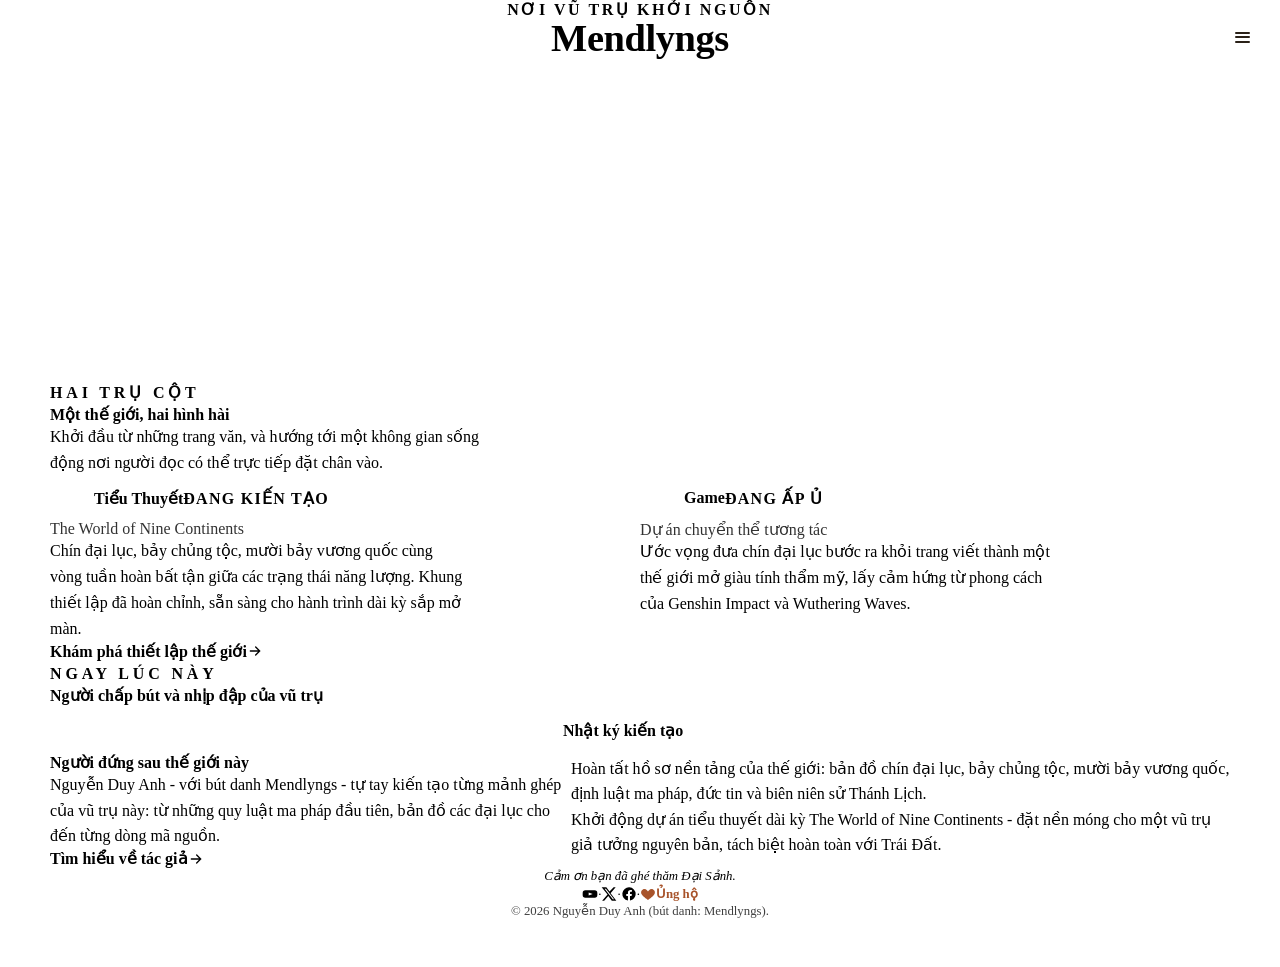
==== index.html @ 66e589d9 "ip" ====
<!DOCTYPE html>
<html lang="vi">
<head>
<script>
(function () {
  try {
    var saved = localStorage.getItem('mendlyngs-theme');
    var theme = saved === 'dark' || saved === 'light'
      ? saved
      : (window.matchMedia && window.matchMedia('(prefers-color-scheme: dark)').matches ? 'dark' : 'light');
    document.documentElement.setAttribute('data-theme', theme);
  } catch (e) {}
})();
</script>
<meta charset="UTF-8">
<meta name="viewport" content="width=device-width, initial-scale=1.0, viewport-fit=cover">
<title>Mendlyngs - Đại Sảnh</title>
<meta name="description" content="Đại Sảnh của Mendlyngs - nơi khởi nguồn của tiểu thuyết giả tưởng The World of Nine Continents và một dự án game đang được ấp ủ.">
<link rel="icon" href="favicon.ico" sizes="48x48">
<link rel="icon" href="favicon.svg" type="image/svg+xml">
<link rel="apple-touch-icon" href="apple-touch-icon.png">
<meta property="og:type" content="website">
<meta property="og:site_name" content="Mendlyngs">
<meta property="og:locale" content="vi_VN">
<meta property="og:title" content="Mendlyngs - Đại Sảnh">
<meta property="og:description" content="Đại Sảnh của Mendlyngs - nơi khởi nguồn của tiểu thuyết giả tưởng The World of Nine Continents và một dự án game đang được ấp ủ.">
<meta property="og:url" content="https://mendlyngs.github.io/">
<meta property="og:image" content="https://mendlyngs.github.io/og-image.png">
<meta property="og:image:width" content="1200">
<meta property="og:image:height" content="630">
<meta name="twitter:card" content="summary_large_image">
<link rel="stylesheet" href="https://fonts.googleapis.com/css2?family=Cormorant+Garamond:ital,wght@0,500;0,600;1,500;1,600&family=Be+Vietnam+Pro:wght@400;500;600;700&display=swap">
<link rel="stylesheet" href="tokens.css">
<link rel="stylesheet" href="style/site.css">
<style>
/* Hallmark · macrostructure: Split Studio · genre: editorial · theme: custom (tuned)
 * nav: N6 (masthead, tùy biến) · footer: Ft6 (letter close) · accent: oklch(53.9% 0.124 45)
 * pre-emit critique: P5 H4 E5 S4 R5 V4
 */

html, body { overflow-x: clip; }

body {
    margin: 0;
    min-height: 100%;
    background:
      radial-gradient(
        ellipse 120% 80% at 50% -10%,
        var(--bg-grad-top) 0%,
        var(--bg-grad-mid) 45%,
        var(--bg-grad-bottom) 100%
      );
    background-attachment: fixed;
    background-size: 100% 100vh;
    background-repeat: no-repeat;
    color: var(--color-ink);
    font-family: var(--font-body);
    -webkit-font-smoothing: antialiased;
    padding-inline: max(0px, env(safe-area-inset-left)) max(0px, env(safe-area-inset-right));
  }

html { scroll-behavior: smooth; }

@media (prefers-reduced-motion: reduce) {
  html { scroll-behavior: auto; }
}

main { display: block; position: relative; }
/* ==== Hiệu ứng "sáng hơn khi rê chuột" ==== */

.split-row {
  position: relative;
  overflow: hidden;
}
.split-row::before {
  content: "";
  position: absolute;
  inset: 0;
  background: radial-gradient(circle 352px at var(--mx, 50%) var(--my, 50%), var(--color-accent-border), transparent 72%);
  opacity: 0;
  transition: opacity var(--dur-long) var(--ease-out);
  pointer-events: none;
}
.split-row:hover::before,
a.split-row__link:focus-visible .split-row::before { opacity: 1; }
.split-row__body { position: relative; z-index: 1; }

.now-card {
  position: relative;
  overflow: hidden;
}
.now-card::before {
  content: "";
  position: absolute;
  inset: 0;
  background: radial-gradient(circle 220px at var(--mx, 50%) var(--my, 50%), var(--color-accent-border), transparent 72%);
  opacity: 0;
  transition: opacity var(--dur-long) var(--ease-out);
  pointer-events: none;
}
.now-card:hover::before,
.now-card-link:focus-visible .now-card::before { opacity: 1; }
.now-card > *:not(.ripple) { position: relative; z-index: 1; }

/* ================= MASTHEAD (N6, tùy biến) ================= */

.mast {
    display: grid;
    justify-items: center;
    gap: var(--space-2xs);
    padding: var(--space-lg) var(--page-gutter) 0;
    text-align: center;
  }

.mast-line {
    font-family: var(--font-body);
    font-size: var(--text-xs);
    font-weight: 700;
    letter-spacing: 0.16em;
    text-transform: uppercase;
    color: var(--color-accent);
    margin: 0;
  }

.mast-name {
    font-family: var(--font-display);
    font-style: normal;
    font-weight: 600;
    font-size: clamp(1.7rem, 4.2vw, 2.4rem);
    line-height: 1;
    letter-spacing: -0.01em;
    margin: 0;
    color: var(--color-ink);
    overflow-wrap: anywhere;
    min-width: 0;
  }

.mast-rule {
    width: 100%;
    max-width: 640px;
    height: 4px;
    margin: var(--space-sm) 0 0;
    border: 0;
    border-top: var(--rule-hair) solid var(--color-rule);
    border-bottom: var(--rule-hair) solid var(--color-rule);
  }

/* ================= HERO - SPLIT DIPTYCH ================= */

.hero-split {
    display: grid;
    grid-template-columns: 7fr 5fr;
    gap: var(--space-2xl);
    align-items: center;
    max-width: 1180px;
    margin: 0 auto;
    padding: var(--space-xl) var(--page-gutter) var(--space-3xl);
    text-align: left;
  }

@media (max-width: 60rem) {
  .hero-split {
    grid-template-columns: 1fr;
    text-align: center;
    padding-top: var(--space-2xl);
    gap: var(--space-lg);
  }
  .hero-split__figure { order: -1; max-width: 220px; margin: 0 auto; }
}

.eyebrow {
    font-size: var(--text-xs);
    font-weight: 700;
    text-transform: uppercase;
    letter-spacing: 0.24em;
    color: var(--color-accent);
    margin: 0 0 var(--space-sm);
  }

h1 {
    font-family: var(--font-display);
    font-style: normal;
    font-weight: 600;
    font-size: var(--text-display);
    line-height: 1.05;
    margin: 0 0 var(--space-xs);
    overflow-wrap: anywhere;
    min-width: 0;
  }

.tagline {
    font-family: var(--font-display);
    font-size: var(--text-md);
    color: var(--color-ink-soft);
    margin: 0 0 var(--space-lg);
  }

.hero-copy {
    font-size: var(--text-base);
    line-height: 1.7;
    color: var(--color-ink-soft);
    max-width: 56ch;
    margin: 0 0 var(--space-md);
  }

@media (max-width: 60rem) {
  .hero-copy { margin-inline: auto; }
}

.hero-copy a, .byline a {
    color: var(--color-accent);
    font-weight: 600;
    text-decoration: none;
    border-bottom: 1px solid var(--color-accent-border);
    transition: border-color var(--dur-short) var(--ease-out);
  }

.hero-copy a:hover, .hero-copy a:focus-visible,
.byline a:hover, .byline a:focus-visible {
    border-color: var(--color-accent);
  }

.byline {
    display: inline-flex;
    align-items: center;
    gap: var(--space-2xs);
    font-family: var(--font-display);
    font-style: italic;
    font-size: var(--text-md);
    color: var(--color-ink-soft);
    margin: 0 0 var(--space-lg);
  }

.quote {
    font-family: var(--font-display);
    font-style: italic;
    font-size: var(--text-base);
    color: var(--color-accent);
    max-width: 48ch;
    margin: 0 0 var(--space-xl);
  }

.strip {
    display: flex;
    flex-wrap: wrap;
    gap: var(--space-xs);
    margin: 0;
  }

@media (max-width: 60rem) {
  .strip { justify-content: center; }
}

.mini-pill {
    display: inline-flex;
    align-items: center;
    gap: var(--space-2xs);
    padding: var(--space-2xs) var(--space-sm);
    border-radius: var(--radius-pill);
    border: 1px solid var(--color-accent-gold-border);
    background: linear-gradient(180deg, var(--card-sheen-top-strong), var(--card-sheen-bottom-strong));
    font-size: var(--text-xs);
    font-weight: 700;
    letter-spacing: 0.08em;
    text-transform: uppercase;
    color: var(--color-ink-soft);
    white-space: nowrap;
  }

.mini-pill .dot {
    width: 7px; height: 7px;
    border-radius: 50%;
    flex: none;
  }

.dot--done { background: var(--color-accent); }
.dot--active { background: var(--color-accent); }
.dot--seed { background: transparent; border: 1.5px solid var(--color-accent-gold); }

.hero-split__figure {
    position: relative;
  }

.rift-wrap {
    width: min(280px, 60vw);
    margin: 0 auto;
    position: relative;
    animation: breathe 7s ease-in-out infinite;
  }
@keyframes breathe {
  0%, 100% { transform: scale(1);    filter: drop-shadow(0 0 18px var(--color-accent-soft)); }
  50%      { transform: scale(1.02); filter: drop-shadow(0 0 26px var(--color-accent-soft)); }
}
@media (prefers-reduced-motion: reduce) {
  .rift-wrap { animation: none; filter: drop-shadow(0 0 18px var(--color-accent-soft)); }
}

.rift-wrap svg { display: block; width: 100%; height: auto; }

.icon-on-accent { stroke: var(--color-icon-on-accent); }

/* ================= SHARED SECTION LAYOUT ================= */

.section {
    padding: var(--space-3xl) var(--page-gutter);
    max-width: 1180px;
    margin: 0 auto;
  }

.section-head {
    max-width: 60ch;
    margin: 0 0 var(--space-2xl);
  }

.section-head h2 {
    font-family: var(--font-display);
    font-style: normal;
    font-weight: 600;
    font-size: var(--text-display-s);
    line-height: 1.08;
    margin: 0 0 var(--space-sm);
    overflow-wrap: anywhere;
    min-width: 0;
  }

.section-head p {
    font-size: var(--text-md);
    line-height: 1.65;
    color: var(--color-ink-soft);
    margin: 0;
    max-width: 56ch;
  }

/* ================= SPLIT ROW (pillars - diptych, alternating) ================= */

.pillar-grid {
    display: grid;
    grid-template-columns: repeat(2, minmax(0, 1fr));
    gap: var(--space-lg);
    align-items: stretch;
  }

@media (max-width: 60rem) {
  .pillar-grid { grid-template-columns: 1fr; }
}

.split-row {
    display: block;
    height: 100%;
    padding: var(--space-lg);
    border: 1px solid var(--color-paper-edge);
    border-radius: var(--radius-card);
    background: linear-gradient(180deg, var(--card-sheen-top), var(--card-sheen-bottom));
    transition: border-color var(--dur-short) var(--ease-out);
  }

.split-row__figure {
    display: inline-grid;
    place-items: center;
    flex: none;
    width: 44px;
    height: 44px;
    border-radius: 50%;
    background: var(--icon-circle-bg);
    box-shadow: 0 0 0 1px var(--icon-circle-ring);
  }

.split-row__figure svg { width: 22px; height: 22px; }

.split-row__body { min-width: 0; }

.split-row__top {
    display: flex;
    align-items: center;
    gap: var(--space-sm);
    flex-wrap: wrap;
    margin-bottom: var(--space-sm);
  }

.split-row__title {
    font-family: var(--font-display);
    font-style: normal;
    font-weight: 600;
    font-size: var(--text-2xl);
    margin: 0;
    overflow-wrap: anywhere;
    min-width: 0;
  }

.split-row__tag {
    font-size: var(--text-xs);
    font-weight: 700;
    text-transform: uppercase;
    letter-spacing: 0.08em;
    padding: var(--space-3xs) var(--space-sm);
    border-radius: var(--radius-pill);
    white-space: nowrap;
  }

.tag-writing { border: 1px solid var(--color-accent-gold); color: var(--color-accent); }
.tag-soon { border: 1px dashed var(--color-paper-edge); color: var(--color-ink-soft); }

.split-row__meta {
    font-size: var(--text-sm);
    color: var(--color-ink-soft);
    opacity: 0.8;
    margin: 0 0 var(--space-sm);
  }

.split-row__blurb {
    font-size: var(--text-base);
    line-height: 1.62;
    color: var(--color-ink-soft);
    margin: 0 0 var(--space-md);
    max-width: 52ch;
  }

.split-row__cta {
    display: inline-flex;
    align-items: center;
    gap: var(--space-2xs);
    font-weight: 600;
    font-size: var(--text-base);
    color: var(--color-accent);
    text-decoration: none;
    white-space: nowrap;
  }

.split-row__cta svg { width: 16px; height: 16px; transition: transform var(--dur-short) var(--ease-out); }

a.split-row__link:hover .split-row__cta svg,
a.split-row__link:focus-visible .split-row__cta svg { transform: translateX(3px); }

a.split-row__link {
    display: block;
    height: 100%;
    text-decoration: none;
    color: inherit;
    border-radius: var(--radius-card);
    transition: transform var(--dur-short) var(--ease-out), box-shadow var(--dur-short) var(--ease-out);
  }

a.split-row__link:hover .split-row,
a.split-row__link:focus-visible .split-row { border-color: var(--color-accent-gold); }

a.split-row__link:hover, a.split-row__link:focus-visible { transform: translateY(-4px); box-shadow: 0 16px 30px -14px var(--color-accent-border, rgba(168,83,42,0.35)); }

a.split-row__link:focus-visible { outline: 2px solid var(--color-accent); outline-offset: 4px; }

/* ================= NOW SECTION ================= */

.now-grid {
    display: grid;
    grid-template-columns: minmax(0, 1fr) minmax(0, 1.3fr);
    gap: var(--space-lg);
    align-items: stretch;
  }

@media (max-width: 60rem) {
  .now-grid { grid-template-columns: 1fr; }
}

.now-card {
    background: linear-gradient(180deg, var(--card-sheen-top), var(--card-sheen-bottom));
    border: 1px solid var(--color-paper-edge);
    border-radius: var(--radius-card);
    padding: var(--space-lg);
    transition: border-color var(--dur-short) var(--ease-out);
  }

.now-card-link .now-card {
    display: flex;
    flex-direction: column;
    gap: var(--space-sm);
    height: 100%;
  }

.now-card-link {
    display: block;
    height: 100%;
    text-decoration: none;
    color: inherit;
    border-radius: var(--radius-card);
    transition: transform var(--dur-short) var(--ease-out), box-shadow var(--dur-short) var(--ease-out);
  }

.now-card-link:hover .now-card,
.now-card-link:focus-visible .now-card { border-color: var(--color-accent-gold); }

.now-card-link:hover, .now-card-link:focus-visible { transform: translateY(-4px); box-shadow: 0 16px 30px -14px var(--color-accent-border, rgba(168,83,42,0.35)); }
.now-card-link:focus-visible { outline: 2px solid var(--color-accent); outline-offset: 3px; }

.now-card__icon {
    width: 48px; height: 48px;
    border-radius: 50%;
    display: grid;
    place-items: center;
    background: var(--icon-circle-bg);
    box-shadow: 0 0 0 1px var(--icon-circle-ring);
    flex: none;
  }

.now-card__icon svg { width: 22px; height: 22px; }

.now-card__title {
    font-family: var(--font-display);
    font-style: normal;
    font-weight: 600;
    font-size: var(--text-xl);
    overflow-wrap: anywhere;
    min-width: 0;
  }

.now-card__blurb {
    font-size: var(--text-base);
    line-height: 1.62;
    color: var(--color-ink-soft);
    flex: 1;
  }

.now-card__cta {
    display: inline-flex;
    align-items: center;
    gap: var(--space-2xs);
    font-weight: 600;
    font-size: var(--text-base);
    color: var(--color-accent);
    white-space: nowrap;
  }

.now-card__cta svg { width: 16px; height: 16px; transition: transform var(--dur-short) var(--ease-out); }
.now-card-link:hover .now-card__cta svg, .now-card-link:focus-visible .now-card__cta svg { transform: translateX(3px); }

.log-list {
    display: flex;
    flex-direction: column;
    gap: var(--space-md);
    margin: 0;
    padding: 0;
    list-style: none;
  }

.log-item {
    display: flex;
    gap: var(--space-sm);
    align-items: flex-start;
  }

.log-dot {
    width: 8px; height: 8px;
    margin-top: 0.45rem;
    border-radius: 50%;
    background: var(--color-accent-gold);
    flex: none;
  }

.log-text {
    font-size: var(--text-base);
    line-height: 1.6;
    color: var(--color-ink-soft);
  }

/* ================= FOOTER - LETTER CLOSE (Ft6, tùy biến) ================= */

.foot-letter {
    padding: var(--space-2xl) var(--page-gutter) var(--space-xl);
    max-width: 1180px;
    margin: 0 auto;
    display: grid;
    gap: var(--space-lg);
    text-align: center;
  }

.foot-letter__close {
    font-family: var(--font-display);
    font-style: italic;
    font-size: var(--text-lg);
    line-height: 1.4;
    margin: 0 auto;
    max-width: 60ch;
  }

.foot-letter__sign { font-style: normal; font-weight: 600; }

.foot-letter__row {
    display: flex;
    flex-wrap: wrap;
    justify-content: center;
    gap: var(--space-md);
    align-items: center;
    font-size: var(--text-sm);
  }

.foot-letter__row a {
    text-decoration: none;
    color: var(--color-ink-soft);
    display: flex;
    align-items: center;
    gap: var(--space-2xs);
    transition: color var(--dur-short) var(--ease-out);
  }

.foot-letter__row a:hover, .foot-letter__row a:focus-visible { color: var(--color-accent); }

.foot-letter__row svg { width: 16px; height: 16px; }

.foot-letter__row .sep { color: var(--color-paper-edge); }

.foot-letter__copyright {
    text-align: center;
    font-size: var(--text-xs);
    line-height: 1.5;
    color: var(--color-ink-soft);
    opacity: 0.75;
  }

/* ================= ONE ORCHESTRATED REVEAL ================= */

.reveal {
    opacity: 0;
    transform: translateY(8px);
    animation: reveal var(--dur-long) var(--ease-out) forwards;
    animation-delay: calc(var(--i, 0) * 60ms);
  }

@keyframes reveal {
    to { opacity: 1; transform: none; }
  }

@media (prefers-reduced-motion: reduce) {
  .reveal { animation-duration: 150ms; transform: none; }
  a.split-row__link:hover, a.split-row__link:focus-visible { transform: none; }
  .now-card-link:hover, .now-card-link:focus-visible { transform: none; }
}

@media (max-width: 30rem) {
  .section { padding: var(--space-2xl) var(--page-gutter); }
  .hero-split { padding-top: var(--space-xl); }
}
</style>
</head>
<body>

  <div class="settings-menu" id="settingsMenu">
    <button class="menu-toggle" type="button" id="settingsMenuToggle" aria-haspopup="true" aria-expanded="false" aria-controls="settingsPopover" aria-label="Cài đặt" data-aria-vi="Cài đặt" data-aria-en="Settings">
      <span class="menu-toggle-bars" aria-hidden="true"><span></span><span></span><span></span></span>
    </button>
    <div class="settings-popover" id="settingsPopover" role="menu">
      <div class="settings-group">
        <p class="settings-group-label" data-i18n data-vi="Ngôn ngữ" data-en="Language">Ngôn ngữ</p>
        <div class="language-switcher" id="languageSwitcher" role="group" aria-label="Ngôn ngữ / Language">
          <button class="lang-btn active" type="button" data-lang="vi" aria-pressed="true">VI</button>
          <button class="lang-btn" type="button" data-lang="en" aria-pressed="false">EN</button>
        </div>
      </div>
      <div class="settings-divider" role="separator"></div>
      <div class="settings-group">
        <p class="settings-group-label" data-i18n data-vi="Giao diện" data-en="Theme">Giao diện</p>
        <div class="theme-switcher" id="themeSwitcher" role="group" aria-label="Giao diện sáng / tối" data-aria-vi="Giao diện sáng / tối" data-aria-en="Light / dark theme">
          <button class="theme-btn active" type="button" data-theme-choice="light" aria-pressed="true">
            <svg viewBox="0 0 24 24" fill="none" stroke="currentColor" stroke-width="2" stroke-linecap="round" stroke-linejoin="round" aria-hidden="true"><circle cx="12" cy="12" r="4"/><path d="M12 2v2M12 20v2M4.93 4.93l1.41 1.41M17.66 17.66l1.41 1.41M2 12h2M20 12h2M4.93 19.07l1.41-1.41M17.66 6.34l1.41-1.41"/></svg>
            <span data-i18n data-vi="Sáng" data-en="Light">Sáng</span>
          </button>
          <button class="theme-btn" type="button" data-theme-choice="dark" aria-pressed="false">
            <svg viewBox="0 0 24 24" fill="none" stroke="currentColor" stroke-width="2" stroke-linecap="round" stroke-linejoin="round" aria-hidden="true"><path d="M21 12.79A9 9 0 1 1 11.21 3 7 7 0 0 0 21 12.79Z"/></svg>
            <span data-i18n data-vi="Tối" data-en="Dark">Tối</span>
          </button>
        </div>
      </div>
    </div>
  </div>

  <div class="cursor-glow" id="cursorGlow" aria-hidden="true"></div>

<main id="main">

  <!-- ============ MASTHEAD (N6) ============ -->
  <header class="mast">
    <p class="mast-line" data-i18n data-vi="Nơi Vũ Trụ Khởi Nguồn" data-en="Where the Universe Begins">Nơi Vũ Trụ Khởi Nguồn</p>
    <p class="mast-name">Mendlyngs</p>
    <hr class="mast-rule" aria-hidden="true">
  </header>

  <!-- ============ HERO - SPLIT DIPTYCH ============ -->
  <section class="hero-split" id="stage" aria-labelledby="pageTitle">

    <div class="hero-split__body reveal" style="--i:0">
      <h1 id="pageTitle" data-i18n data-vi="The World of Nine Continents" data-en="The World of Nine Continents">The World of Nine Continents</h1>
      <p class="tagline" data-i18n data-vi="Biên niên sử giả tưởng dài kỳ đang thành hình" data-en="A long-form fantasy chronicle in the making">Biên niên sử giả tưởng dài kỳ đang thành hình</p>

      <p class="hero-copy" data-i18n data-vi="&lt;a href=&quot;https://mendlyngs.github.io/theworldofninecontinents/&quot;&gt;The World of Nine Continents&lt;/a&gt; là dự án tiểu thuyết giả tưởng dài kỳ của &lt;a href=&quot;https://mendlyngs.github.io/tacgia/&quot;&gt;Mendlyngs&lt;/a&gt;, mở ra một thế giới hoàn toàn tách biệt với Trái Đất - nơi chín đại lục nổi lên giữa biển khơi, bảy chủng tộc cùng tồn tại dưới một bầu trời, và dòng chảy ma pháp vận hành theo những định luật tự nhiên khắc nghiệt của riêng nó." data-en="&lt;a href=&quot;https://mendlyngs.github.io/theworldofninecontinents/&quot;&gt;The World of Nine Continents&lt;/a&gt; is a long-form fantasy novel by &lt;a href=&quot;https://mendlyngs.github.io/tacgia/&quot;&gt;Mendlyngs&lt;/a&gt;, set in a realm entirely separate from Earth - where nine continents rise from vast oceans, seven races share a single sky, and magic flows by uncompromising natural laws of its own."><a href="https://mendlyngs.github.io/theworldofninecontinents/">The World of Nine Continents</a> là dự án tiểu thuyết giả tưởng dài kỳ của <a href="https://mendlyngs.github.io/tacgia/">Mendlyngs</a>, mở ra một thế giới hoàn toàn tách biệt với Trái Đất - nơi chín đại lục nổi lên giữa biển khơi, bảy chủng tộc cùng tồn tại dưới một bầu trời, và dòng chảy ma pháp vận hành theo những định luật tự nhiên khắc nghiệt của riêng nó.</p>

      <p class="hero-copy" data-i18n data-vi="Toàn bộ nền móng địa lý, lịch sử và hệ thống ma pháp đã được đặt định vững chắc. Dàn nhân vật cùng các tuyến truyện song song đang trong giai đoạn hoàn thiện cuối cùng trước khi những chương đầu tiên chính thức ra mắt." data-en="The foundations of its geography, history, and magic system are firmly laid. Its ensemble cast and parallel story threads are now being refined ahead of the first chapters' release.">Toàn bộ nền móng địa lý, lịch sử và hệ thống ma pháp đã được đặt định vững chắc. Dàn nhân vật cùng các tuyến truyện song song đang trong giai đoạn hoàn thiện cuối cùng trước khi những chương đầu tiên chính thức ra mắt.</p>

      <p class="byline">
        <span data-i18n data-vi="một vũ trụ sáng tạo của" data-en="a universe crafted by">một vũ trụ sáng tạo của</span>
        <a href="https://mendlyngs.github.io/tacgia/">Mendlyngs</a>
      </p>

      <div class="strip" role="list" aria-label="Trạng thái các dự án" data-aria-vi="Trạng thái các dự án" data-aria-en="Project status">
        <span class="mini-pill" role="listitem"><span class="dot dot--active" aria-hidden="true"></span><span data-i18n data-vi="Tiểu thuyết: Đang Kiến Tạo" data-en="Novel: In Development">Tiểu thuyết: Đang Kiến Tạo</span></span>
        <span class="mini-pill" role="listitem"><span class="dot dot--seed" aria-hidden="true"></span><span data-i18n data-vi="Game: Đang Ấp Ủ" data-en="Game: In Incubation">Game: Đang Ấp Ủ</span></span>
      </div>
    </div>

    <figure class="hero-split__figure reveal" style="--i:1">
      <div class="rift-wrap">
        <svg viewBox="0 0 400 400" xmlns="http://www.w3.org/2000/svg" role="img" aria-label="Biểu tượng Mendlyngs — The World of Nine Continents">
        <defs>
        <linearGradient id="ncRim" gradientUnits="userSpaceOnUse" x1="200" y1="14" x2="200" y2="386"><stop offset="0" stop-color="#F3D488"/><stop offset=".42" stop-color="#C99A3E"/><stop offset="1" stop-color="#A8532A"/></linearGradient>
        <radialGradient id="ncPlate" gradientUnits="userSpaceOnUse" cx="200" cy="188" r="178"><stop offset="0" stop-color="#4A3220"/><stop offset=".55" stop-color="#2A1E14"/><stop offset="1" stop-color="#160F0A"/></radialGradient>
        <radialGradient id="ncGlow" gradientUnits="userSpaceOnUse" cx="200" cy="200" r="124"><stop offset="0" stop-color="#FFF0C4" stop-opacity=".62"/><stop offset=".3" stop-color="#E4C077" stop-opacity=".3"/><stop offset=".68" stop-color="#C99A3E" stop-opacity=".08"/><stop offset="1" stop-color="#C99A3E" stop-opacity="0"/></radialGradient>
        <radialGradient id="ncOrb" cx=".4" cy=".36" r=".72"><stop offset="0" stop-color="#FFFFFF"/><stop offset=".5" stop-color="#FBE7A9"/><stop offset="1" stop-color="#D8A94A"/></radialGradient>
        <radialGradient id="ncHalo"><stop offset="0" stop-color="#FFF6DE" stop-opacity=".85"/><stop offset="1" stop-color="#FFF6DE" stop-opacity="0"/></radialGradient>
        </defs>
        <circle cx="200" cy="200" r="175.5" fill="url(#ncPlate)"/>
        <circle cx="200" cy="200" r="124" fill="url(#ncGlow)"/>
        <circle cx="200" cy="200" r="154" fill="none" stroke="url(#ncRim)" stroke-width="1.1" opacity=".9"/>
        <polygon points="200,46 299,82 351.7,173.3 333.4,277 252.7,344.7 147.3,344.7 66.6,277 48.3,173.3 101,82" fill="none" stroke="#E4C077" stroke-width=".7" stroke-opacity=".5" stroke-linejoin="round"/>
        <circle cx="200" cy="200" r="168" fill="none" stroke="#E4C077" stroke-width=".7" opacity=".55"/>
        <g fill="none" stroke="#E4C077" stroke-linecap="round">
        <path d="M209.8,32.3 L209.5,36.3 M219.5,33.1 L219,37.1 M229.2,34.6 L228.5,38.5 M248.2,39.1 L247,42.9 M257.5,42.1 L256.1,45.9 M266.5,45.7 L265,49.4 M284,54.5 L282,58 M292.3,59.6 L290.1,63 M300.3,65.2 L297.9,68.5 M315.3,77.8 L312.5,80.7 M322.2,84.7 L319.3,87.5 M328.7,92 L325.6,94.6 M340.4,107.7 L337,109.9 M345.5,116 L342,118 M350.1,124.6 L346.6,126.4 M357.9,142.5 L354.1,143.9 M360.9,151.8 L357.1,153 M363.5,161.3 L359.6,162.2 M366.9,180.5 L362.9,181 M367.7,190.2 L363.7,190.5 M368,200 L364,200 M366.9,219.5 L362.9,219 M365.4,229.2 L361.5,228.5 M363.5,238.7 L359.6,237.8 M357.9,257.5 L354.1,256.1 M354.3,266.5 L350.6,265 M350.1,275.4 L346.6,273.6 M340.4,292.3 L337,290.1 M334.8,300.3 L331.5,297.9 M328.7,308 L325.6,305.4 M315.3,322.2 L312.5,319.3 M308,328.7 L305.4,325.6 M300.3,334.8 L297.9,331.5 M284,345.5 L282,342 M275.4,350.1 L273.6,346.6 M266.5,354.3 L265,350.6 M248.2,360.9 L247,357.1 M238.7,363.5 L237.8,359.6 M229.2,365.4 L228.5,361.5 M209.8,367.7 L209.5,363.7 M200,368 L200,364 M190.2,367.7 L190.5,363.7 M170.8,365.4 L171.5,361.5 M161.3,363.5 L162.2,359.6 M151.8,360.9 L153,357.1 M133.5,354.3 L135,350.6 M124.6,350.1 L126.4,346.6 M116,345.5 L118,342 M99.7,334.8 L102.1,331.5 M92,328.7 L94.6,325.6 M84.7,322.2 L87.5,319.3 M71.3,308 L74.4,305.4 M65.2,300.3 L68.5,297.9 M59.6,292.3 L63,290.1 M49.9,275.4 L53.4,273.6 M45.7,266.5 L49.4,265 M42.1,257.5 L45.9,256.1 M36.5,238.7 L40.4,237.8 M34.6,229.2 L38.5,228.5 M33.1,219.5 L37.1,219 M32,200 L36,200 M32.3,190.2 L36.3,190.5 M33.1,180.5 L37.1,181 M36.5,161.3 L40.4,162.2 M39.1,151.8 L42.9,153 M42.1,142.5 L45.9,143.9 M49.9,124.6 L53.4,126.4 M54.5,116 L58,118 M59.6,107.7 L63,109.9 M71.3,92 L74.4,94.6 M77.8,84.7 L80.7,87.5 M84.7,77.8 L87.5,80.7 M99.7,65.2 L102.1,68.5 M107.7,59.6 L109.9,63 M116,54.5 L118,58 M133.5,45.7 L135,49.4 M142.5,42.1 L143.9,45.9 M151.8,39.1 L153,42.9 M170.8,34.6 L171.5,38.5 M180.5,33.1 L181,37.1 M190.2,32.3 L190.5,36.3" stroke-width="1" opacity=".55"/>
        <path d="M238.7,36.5 L237.2,42.9 M275.4,49.9 L272.5,55.7 M334.8,99.7 L329.5,103.6 M354.3,133.5 L348.3,136 M367.7,209.8 L361.2,209.4 M360.9,248.2 L354.7,246.3 M322.2,315.3 L317.5,310.8 M292.3,340.4 L288.7,334.9 M219.5,366.9 L218.7,360.4 M180.5,366.9 L181.3,360.4 M107.7,340.4 L111.3,334.9 M77.8,315.3 L82.5,310.8 M39.1,248.2 L45.3,246.3 M32.3,209.8 L38.8,209.4 M45.7,133.5 L51.7,136 M65.2,99.7 L70.5,103.6 M124.6,49.9 L127.5,55.7 M161.3,36.5 L162.8,42.9" stroke-width="1.2" opacity=".8"/>
        <path d="M200,32 L200,43 M308,71.3 L300.9,79.7 M365.4,170.8 L354.6,172.7 M345.5,284 L336,278.5 M257.5,357.9 L253.7,347.5 M142.5,357.9 L146.3,347.5 M54.5,284 L64,278.5 M34.6,170.8 L45.4,172.7 M92,71.3 L99.1,79.7" stroke="#F3D488" stroke-width="2"/>
        </g>
        <g fill="#F3D488"><circle cx="239.9" cy="117.1" r="2.0" opacity="0.9"/><circle cx="251.2" cy="104.9" r="1.7" opacity="0.7"/><circle cx="264.8" cy="94.3" r="1.4" opacity="0.5"/><circle cx="280.2" cy="86.4" r="1.1" opacity="0.35"/><circle cx="289.7" cy="179.5" r="2.0" opacity="0.9"/><circle cx="306.3" cy="180.8" r="1.7" opacity="0.7"/><circle cx="323.1" cy="184.8" r="1.4" opacity="0.5"/><circle cx="338.8" cy="191.9" r="1.1" opacity="0.35"/><circle cx="271.9" cy="257.4" r="2.0" opacity="0.9"/><circle cx="281.3" cy="271.1" r="1.7" opacity="0.7"/><circle cx="288.6" cy="286.7" r="1.4" opacity="0.5"/><circle cx="292.9" cy="303.4" r="1.1" opacity="0.35"/><circle cx="200" cy="292" r="2.0" opacity="0.9"/><circle cx="195.1" cy="307.9" r="1.7" opacity="0.7"/><circle cx="187.5" cy="323.4" r="1.4" opacity="0.5"/><circle cx="177.1" cy="337.1" r="1.1" opacity="0.35"/><circle cx="128.1" cy="257.4" r="2.0" opacity="0.9"/><circle cx="112.6" cy="263.4" r="1.7" opacity="0.7"/><circle cx="95.7" cy="267.1" r="1.4" opacity="0.5"/><circle cx="78.5" cy="267.5" r="1.1" opacity="0.35"/><circle cx="110.3" cy="179.5" r="2.0" opacity="0.9"/><circle cx="95.9" cy="171.2" r="1.7" opacity="0.7"/><circle cx="82.5" cy="160.3" r="1.4" opacity="0.5"/><circle cx="71.4" cy="147.1" r="1.1" opacity="0.35"/><circle cx="160.1" cy="117.1" r="2.0" opacity="0.9"/><circle cx="157.6" cy="100.7" r="1.7" opacity="0.7"/><circle cx="157.8" cy="83.4" r="1.4" opacity="0.5"/><circle cx="161.2" cy="66.5" r="1.1" opacity="0.35"/></g>
        <g stroke="#2A1A0E" stroke-opacity=".55" stroke-width=".6" stroke-linejoin="round"><path d="M200,200 L205.3,174.5 L236.4,124.3 Z" fill="#CC9E44"/><path d="M200,200 L236.4,124.3 L216.6,180 Z" fill="#B76B30"/><path d="M200,200 L223.2,188.3 L281.9,181.3 Z" fill="#C28136"/><path d="M200,200 L281.9,181.3 L226,200.5 Z" fill="#A35029"/><path d="M200,200 L223.6,210.8 L265.7,252.4 Z" fill="#BA7131"/><path d="M200,200 L265.7,252.4 L215.8,220.6 Z" fill="#944825"/><path d="M200,200 L206.3,225.2 L200,284 Z" fill="#BF7933"/><path d="M200,200 L200,284 L193.7,225.2 Z" fill="#A04F28"/><path d="M200,200 L184.2,220.6 L134.3,252.4 Z" fill="#C7933B"/><path d="M200,200 L134.3,252.4 L176.4,210.8 Z" fill="#B5672F"/><path d="M200,200 L174,200.5 L118.1,181.3 Z" fill="#D7AE5C"/><path d="M200,200 L118.1,181.3 L176.8,188.3 Z" fill="#C17F35"/><path d="M200,200 L183.4,180 L163.6,124.3 Z" fill="#DBB465"/><path d="M200,200 L163.6,124.3 L194.7,174.5 Z" fill="#C28135"/></g>
        <g stroke="#2A1A0E" stroke-opacity=".6" stroke-width=".7" stroke-linejoin="round"><path d="M200,200 L185.7,170.3 L200,62 Z" fill="#F2D795"/><path d="M200,200 L200,62 L214.3,170.3 Z" fill="#CA9B40"/><path d="M200,200 L214.3,170.3 L295.4,123.9 Z" fill="#E4BF76"/><path d="M200,200 L295.4,123.9 L232.2,192.7 Z" fill="#C28236"/><path d="M200,200 L232.2,192.7 L318.9,227.1 Z" fill="#D2A650"/><path d="M200,200 L318.9,227.1 L225.8,220.6 Z" fill="#B86C30"/><path d="M200,200 L225.8,220.6 L252.9,309.9 Z" fill="#CEA048"/><path d="M200,200 L252.9,309.9 L200,233 Z" fill="#B76C30"/><path d="M200,200 L200,233 L147.1,309.9 Z" fill="#DAB263"/><path d="M200,200 L147.1,309.9 L174.2,220.6 Z" fill="#C28135"/><path d="M200,200 L174.2,220.6 L81.1,227.1 Z" fill="#ECCE89"/><path d="M200,200 L81.1,227.1 L167.8,192.7 Z" fill="#C99A3E"/><path d="M200,200 L167.8,192.7 L104.6,123.9 Z" fill="#F6DD9D"/><path d="M200,200 L104.6,123.9 L185.7,170.3 Z" fill="#D3A852"/></g>
        <path d="M200,184 L200,69 M212.5,190 L289.9,128.3 M215.6,203.6 L312.1,225.6 M206.9,214.4 L249.9,303.6 M193.1,214.4 L150.1,303.6 M184.4,203.6 L87.9,225.6 M187.5,190 L110.1,128.3" fill="none" stroke="#FFF6DE" stroke-width=".6" stroke-opacity=".38" stroke-linecap="round"/>
        <g fill="#F3D488"><circle cx="200" cy="54" r="4.6" opacity=".22"/><circle cx="200" cy="54" r="1.8" fill="#FFF6DE"/><circle cx="301.6" cy="118.9" r="4.6" opacity=".22"/><circle cx="301.6" cy="118.9" r="1.8" fill="#FFF6DE"/><circle cx="326.7" cy="228.9" r="4.6" opacity=".22"/><circle cx="326.7" cy="228.9" r="1.8" fill="#FFF6DE"/><circle cx="256.4" cy="317.1" r="4.6" opacity=".22"/><circle cx="256.4" cy="317.1" r="1.8" fill="#FFF6DE"/><circle cx="143.6" cy="317.1" r="4.6" opacity=".22"/><circle cx="143.6" cy="317.1" r="1.8" fill="#FFF6DE"/><circle cx="73.3" cy="228.9" r="4.6" opacity=".22"/><circle cx="73.3" cy="228.9" r="1.8" fill="#FFF6DE"/><circle cx="98.4" cy="118.9" r="4.6" opacity=".22"/><circle cx="98.4" cy="118.9" r="1.8" fill="#FFF6DE"/></g>
        <circle cx="200" cy="200" r="30" fill="url(#ncHalo)" opacity=".8"/>
        <circle cx="200" cy="200" r="13.5" fill="none" stroke="#FFF6DE" stroke-width=".9" opacity=".85"/>
        <circle cx="200" cy="200" r="8.4" fill="url(#ncOrb)"/>
        <circle cx="197.4" cy="197" r="2.2" fill="#FFFFFF" opacity=".9"/>
        <circle cx="200" cy="200" r="176" fill="none" stroke="url(#ncRim)" stroke-width="2.4"/>
        <circle cx="200" cy="200" r="183" fill="none" stroke="url(#ncRim)" stroke-width=".7" opacity=".45"/>
        <circle cx="260.2" cy="34.6" r="2.3" fill="url(#ncRim)" stroke="#1F150D" stroke-width=".9"/><circle cx="352.4" cy="112" r="2.3" fill="url(#ncRim)" stroke="#1F150D" stroke-width=".9"/><circle cx="373.3" cy="230.6" r="2.3" fill="url(#ncRim)" stroke="#1F150D" stroke-width=".9"/><circle cx="313.1" cy="334.8" r="2.3" fill="url(#ncRim)" stroke="#1F150D" stroke-width=".9"/><circle cx="200" cy="376" r="2.3" fill="url(#ncRim)" stroke="#1F150D" stroke-width=".9"/><circle cx="86.9" cy="334.8" r="2.3" fill="url(#ncRim)" stroke="#1F150D" stroke-width=".9"/><circle cx="26.7" cy="230.6" r="2.3" fill="url(#ncRim)" stroke="#1F150D" stroke-width=".9"/><circle cx="47.6" cy="112" r="2.3" fill="url(#ncRim)" stroke="#1F150D" stroke-width=".9"/><circle cx="139.8" cy="34.6" r="2.3" fill="url(#ncRim)" stroke="#1F150D" stroke-width=".9"/><path d="M200,10 L208,24 L200,38 L192,24 Z" fill="#1F150D" stroke="#1F150D" stroke-width="2.6" stroke-linejoin="round"/><g stroke="#2A1A0E" stroke-opacity=".5" stroke-width=".5" stroke-linejoin="round"><path d="M200,10 L192,24 L200,24 Z" fill="#F7E0A4"/><path d="M200,10 L208,24 L200,24 Z" fill="#CFA24A"/><path d="M200,38 L192,24 L200,24 Z" fill="#BF7832"/><path d="M200,38 L208,24 L200,24 Z" fill="#924724"/></g><path d="M320.5,56.4 L318.2,69.4 L305.7,74 L308.1,60.9 Z" fill="#1F150D" stroke="#1F150D" stroke-width="2.6" stroke-linejoin="round"/><g stroke="#2A1A0E" stroke-opacity=".5" stroke-width=".5" stroke-linejoin="round"><path d="M320.5,56.4 L308.1,60.9 L313.1,65.2 Z" fill="#E3BE75"/><path d="M320.5,56.4 L318.2,69.4 L313.1,65.2 Z" fill="#B76B2F"/><path d="M305.7,74 L308.1,60.9 L313.1,65.2 Z" fill="#D9B060"/><path d="M305.7,74 L318.2,69.4 L313.1,65.2 Z" fill="#AF5E2D"/></g><path d="M384.7,167.4 L374.5,175.9 L362,171.4 L372.2,162.9 Z" fill="#1F150D" stroke="#1F150D" stroke-width="2.6" stroke-linejoin="round"/><g stroke="#2A1A0E" stroke-opacity=".5" stroke-width=".5" stroke-linejoin="round"><path d="M384.7,167.4 L372.2,162.9 L373.3,169.4 Z" fill="#C38537"/><path d="M384.7,167.4 L374.5,175.9 L373.3,169.4 Z" fill="#974A25"/><path d="M362,171.4 L372.2,162.9 L373.3,169.4 Z" fill="#F4DB9A"/><path d="M362,171.4 L374.5,175.9 L373.3,169.4 Z" fill="#C7933C"/></g><path d="M362.4,293.8 L349.1,293.7 L342.5,282.2 L355.7,282.3 Z" fill="#1F150D" stroke="#1F150D" stroke-width="2.6" stroke-linejoin="round"/><g stroke="#2A1A0E" stroke-opacity=".5" stroke-width=".5" stroke-linejoin="round"><path d="M362.4,293.8 L355.7,282.3 L352.4,288 Z" fill="#A8532A"/><path d="M362.4,293.8 L349.1,293.7 L352.4,288 Z" fill="#924724"/><path d="M342.5,282.2 L355.7,282.3 L352.4,288 Z" fill="#F7E1A5"/><path d="M342.5,282.2 L349.1,293.7 L352.4,288 Z" fill="#EACA84"/></g><path d="M264.1,376.2 L254,367.6 L256.3,354.6 L266.4,363.1 Z" fill="#1F150D" stroke="#1F150D" stroke-width="2.6" stroke-linejoin="round"/><g stroke="#2A1A0E" stroke-opacity=".5" stroke-width=".5" stroke-linejoin="round"><path d="M264.1,376.2 L266.4,363.1 L260.2,365.4 Z" fill="#904623"/><path d="M264.1,376.2 L254,367.6 L260.2,365.4 Z" fill="#AF5E2C"/><path d="M256.3,354.6 L266.4,363.1 L260.2,365.4 Z" fill="#E3BF75"/><path d="M256.3,354.6 L254,367.6 L260.2,365.4 Z" fill="#F8E4AD"/></g><path d="M135.9,376.2 L133.6,363.1 L143.7,354.6 L146,367.6 Z" fill="#1F150D" stroke="#1F150D" stroke-width="2.6" stroke-linejoin="round"/><g stroke="#2A1A0E" stroke-opacity=".5" stroke-width=".5" stroke-linejoin="round"><path d="M135.9,376.2 L146,367.6 L139.8,365.4 Z" fill="#9F4E27"/><path d="M135.9,376.2 L133.6,363.1 L139.8,365.4 Z" fill="#C7933C"/><path d="M143.7,354.6 L146,367.6 L139.8,365.4 Z" fill="#C38637"/><path d="M143.7,354.6 L133.6,363.1 L139.8,365.4 Z" fill="#F0D490"/></g><path d="M37.6,293.8 L44.3,282.3 L57.5,282.2 L50.9,293.7 Z" fill="#1F150D" stroke="#1F150D" stroke-width="2.6" stroke-linejoin="round"/><g stroke="#2A1A0E" stroke-opacity=".5" stroke-width=".5" stroke-linejoin="round"><path d="M37.6,293.8 L50.9,293.7 L47.6,288 Z" fill="#BF7833"/><path d="M37.6,293.8 L44.3,282.3 L47.6,288 Z" fill="#EACA84"/><path d="M57.5,282.2 L50.9,293.7 L47.6,288 Z" fill="#A8532A"/><path d="M57.5,282.2 L44.3,282.3 L47.6,288 Z" fill="#CEA149"/></g><path d="M15.3,167.4 L27.8,162.9 L38,171.4 L25.5,175.9 Z" fill="#1F150D" stroke="#1F150D" stroke-width="2.6" stroke-linejoin="round"/><g stroke="#2A1A0E" stroke-opacity=".5" stroke-width=".5" stroke-linejoin="round"><path d="M15.3,167.4 L25.5,175.9 L26.7,169.4 Z" fill="#D9B160"/><path d="M15.3,167.4 L27.8,162.9 L26.7,169.4 Z" fill="#F8E4AD"/><path d="M38,171.4 L25.5,175.9 L26.7,169.4 Z" fill="#904623"/><path d="M38,171.4 L27.8,162.9 L26.7,169.4 Z" fill="#B66A2F"/></g><path d="M79.5,56.4 L91.9,60.9 L94.3,74 L81.8,69.4 Z" fill="#1F150D" stroke="#1F150D" stroke-width="2.6" stroke-linejoin="round"/><g stroke="#2A1A0E" stroke-opacity=".5" stroke-width=".5" stroke-linejoin="round"><path d="M79.5,56.4 L81.8,69.4 L86.9,65.2 Z" fill="#F4DB9A"/><path d="M79.5,56.4 L91.9,60.9 L86.9,65.2 Z" fill="#F0D491"/><path d="M94.3,74 L81.8,69.4 L86.9,65.2 Z" fill="#9E4E27"/><path d="M94.3,74 L91.9,60.9 L86.9,65.2 Z" fill="#974A25"/></g>
        </svg>
      </div>
    </figure>

  </section>

  <!-- ============ HAI TRỤ CỘT - SPLIT ROWS, ĐẢO HƯỚNG ============ -->
  <section class="section" id="pillars" aria-labelledby="pillarsHeading">

    <div class="section-head">
      <p class="eyebrow" data-i18n data-vi="Hai Trụ Cột" data-en="Two Pillars">Hai Trụ Cột</p>
      <h2 id="pillarsHeading" data-i18n data-vi="Một thế giới, hai hình hài" data-en="One world, two forms">Một thế giới, hai hình hài</h2>
      <p data-i18n data-vi="Khởi đầu từ những trang văn, và hướng tới một không gian sống động nơi người đọc có thể trực tiếp đặt chân vào." data-en="Beginning on the written page, and growing toward a living space you can step right into.">Khởi đầu từ những trang văn, và hướng tới một không gian sống động nơi người đọc có thể trực tiếp đặt chân vào.</p>
    </div>

    <div class="pillar-grid">

    <a class="split-row__link" href="https://mendlyngs.github.io/theworldofninecontinents/">
      <div class="split-row">
        <div class="split-row__body">
          <div class="split-row__top">
            <span class="split-row__figure" aria-hidden="true">
              <svg class="icon-on-accent" viewBox="0 0 24 24" fill="none" stroke-width="1.6" stroke-linecap="round" stroke-linejoin="round"><path d="M4 19.5A2.5 2.5 0 0 1 6.5 17H20"/><path d="M6.5 2H20v20H6.5A2.5 2.5 0 0 1 4 19.5v-15A2.5 2.5 0 0 1 6.5 2z"/></svg>
            </span>
            <h3 class="split-row__title" data-i18n data-vi="Tiểu Thuyết" data-en="The Novel">Tiểu Thuyết</h3>
            <span class="split-row__tag tag-writing" data-i18n data-vi="Đang Kiến Tạo" data-en="In Development">Đang Kiến Tạo</span>
          </div>
          <p class="split-row__meta" data-i18n data-vi="The World of Nine Continents" data-en="The World of Nine Continents">The World of Nine Continents</p>
          <p class="split-row__blurb" data-i18n data-vi="Chín đại lục, bảy chủng tộc, mười bảy vương quốc cùng vòng tuần hoàn bất tận giữa các trạng thái năng lượng. Khung thiết lập đã hoàn chỉnh, sẵn sàng cho hành trình dài kỳ sắp mở màn." data-en="Nine continents, seven races, seventeen kingdoms, and the endless cycle between states of energy. The world's foundations are complete, awaiting the long-form journey ahead.">Chín đại lục, bảy chủng tộc, mười bảy vương quốc cùng vòng tuần hoàn bất tận giữa các trạng thái năng lượng. Khung thiết lập đã hoàn chỉnh, sẵn sàng cho hành trình dài kỳ sắp mở màn.</p>
          <span class="split-row__cta">
            <span data-i18n data-vi="Khám phá thiết lập thế giới" data-en="Explore the world">Khám phá thiết lập thế giới</span>
            <svg viewBox="0 0 24 24" fill="none" stroke="currentColor" stroke-width="2" stroke-linecap="round"><path d="M5 12h14M13 6l6 6-6 6"/></svg>
          </span>
        </div>
      </div>
    </a>

    <div class="split-row">
      <div class="split-row__body">
        <div class="split-row__top">
          <span class="split-row__figure" aria-hidden="true">
            <svg class="icon-on-accent" viewBox="0 0 24 24" fill="none" stroke-width="1.6" stroke-linecap="round" stroke-linejoin="round"><path d="M4 9 9 3h6l5 6-8 12Z"/><path d="M4 9h16"/><path d="M9 3 7 9l5 12"/><path d="M15 3l2 6-5 12"/></svg>
          </span>
          <h3 class="split-row__title" data-i18n data-vi="Game" data-en="Game">Game</h3>
          <span class="split-row__tag tag-soon" data-i18n data-vi="Đang Ấp Ủ" data-en="In Incubation">Đang Ấp Ủ</span>
        </div>
        <p class="split-row__meta" data-i18n data-vi="Dự án chuyển thể tương tác" data-en="Interactive adaptation">Dự án chuyển thể tương tác</p>
        <p class="split-row__blurb" data-i18n data-vi="Ước vọng đưa chín đại lục bước ra khỏi trang viết thành một thế giới mở giàu tính thẩm mỹ, lấy cảm hứng từ phong cách của Genshin Impact và Wuthering Waves." data-en="An ambition to bring the nine continents beyond the page into an expressive open world, inspired by the aesthetics of Genshin Impact and Wuthering Waves.">Ước vọng đưa chín đại lục bước ra khỏi trang viết thành một thế giới mở giàu tính thẩm mỹ, lấy cảm hứng từ phong cách của Genshin Impact và Wuthering Waves.</p>
      </div>
    </div>

    </div>

  </section>

  <!-- ============ NGAY LÚC NÀY ============ -->
  <section class="section" id="now" aria-labelledby="nowHeading">

    <div class="section-head">
      <p class="eyebrow" data-i18n data-vi="Ngay Lúc Này" data-en="Right Now">Ngay Lúc Này</p>
      <h2 id="nowHeading" data-i18n data-vi="Người chấp bút và nhịp đập của vũ trụ" data-en="The creator and the pulse of the universe">Người chấp bút và nhịp đập của vũ trụ</h2>
    </div>

    <div class="now-grid">

      <a class="now-card-link" href="https://mendlyngs.github.io/tacgia/">
      <div class="now-card">
        <span class="now-card__icon" aria-hidden="true">
          <svg class="icon-on-accent" viewBox="0 0 24 24" fill="none" stroke-width="1.6" stroke-linecap="round" stroke-linejoin="round"><circle cx="12" cy="8" r="4"/><path d="M4 21c0-4 3.5-7 8-7s8 3 8 7"/></svg>
        </span>
        <span class="now-card__title" data-i18n data-vi="Người đứng sau thế giới này" data-en="The architect of this world">Người đứng sau thế giới này</span>
        <span class="now-card__blurb" data-i18n data-vi="Nguyễn Duy Anh - với bút danh Mendlyngs - tự tay kiến tạo từng mảnh ghép của vũ trụ này: từ những quy luật ma pháp đầu tiên, bản đồ các đại lục cho đến từng dòng mã nguồn." data-en="Nguyen Duy Anh - writing under the pen name Mendlyngs - crafts every piece of this universe by hand: from its foundational laws of magic and continental maps to every line of code.">Nguyễn Duy Anh - với bút danh Mendlyngs - tự tay kiến tạo từng mảnh ghép của vũ trụ này: từ những quy luật ma pháp đầu tiên, bản đồ các đại lục cho đến từng dòng mã nguồn.</span>
        <span class="now-card__cta">
          <span data-i18n data-vi="Tìm hiểu về tác giả" data-en="Meet the author">Tìm hiểu về tác giả</span>
          <svg viewBox="0 0 24 24" fill="none" stroke="currentColor" stroke-width="2" stroke-linecap="round"><path d="M5 12h14M13 6l6 6-6 6"/></svg>
        </span>
      </div>
      </a>

      <div class="now-card">
        <h3 class="now-card__title" data-i18n data-vi="Nhật ký kiến tạo" data-en="Creation log">Nhật ký kiến tạo</h3>
        <!-- Thêm mục mới: sao chép một .log-item, đặt lên đầu danh sách (mới nhất trước). -->
        <ul class="log-list">
          <li class="log-item">
            <span class="log-dot" aria-hidden="true"></span>
            <span class="log-text" data-i18n data-vi="Hoàn tất hồ sơ nền tảng của thế giới: bản đồ chín đại lục, bảy chủng tộc, mười bảy vương quốc, định luật ma pháp, đức tin và biên niên sử Thánh Lịch." data-en="Completed the world's foundational lore: nine continents, seven races, seventeen kingdoms, laws of magic, faiths, and the Sacred Calendar chronicle.">Hoàn tất hồ sơ nền tảng của thế giới: bản đồ chín đại lục, bảy chủng tộc, mười bảy vương quốc, định luật ma pháp, đức tin và biên niên sử Thánh Lịch.</span>
          </li>
          <li class="log-item">
            <span class="log-dot" aria-hidden="true"></span>
            <span class="log-text" data-i18n data-vi="Khởi động dự án tiểu thuyết dài kỳ The World of Nine Continents - đặt nền móng cho một vũ trụ giả tưởng nguyên bản, tách biệt hoàn toàn với Trái Đất." data-en="Launched the long-form novel project The World of Nine Continents - laying the cornerstone for an original fantasy universe completely separate from Earth.">Khởi động dự án tiểu thuyết dài kỳ The World of Nine Continents - đặt nền móng cho một vũ trụ giả tưởng nguyên bản, tách biệt hoàn toàn với Trái Đất.</span>
          </li>
        </ul>
      </div>

    </div>
  </section>

  <!-- ============ FOOTER - LETTER CLOSE (Ft6) ============ -->
  <footer class="foot-letter">
    <p class="foot-letter__close" data-i18n data-vi="Cảm ơn bạn đã ghé thăm Đại Sảnh." data-en="Thank you for stopping by the Hall.">
      Cảm ơn bạn đã ghé thăm Đại Sảnh.<br>
      <span class="foot-letter__sign" data-i18n data-vi="- Mendlyngs" data-en="- Mendlyngs">- Mendlyngs</span>
    </p>

    <div class="foot-letter__row">
      <a href="https://youtube.com/@Mendlyngs" aria-label="YouTube">
        <svg viewBox="0 0 24 24" fill="currentColor" fill-rule="evenodd" clip-rule="evenodd"><path d="M5 6.5H19A4 4 0 0 1 23 10.5V13.5A4 4 0 0 1 19 17.5H5A4 4 0 0 1 1 13.5V10.5A4 4 0 0 1 5 6.5ZM10 9.7L10 14.3L16 12Z"/></svg>
      </a>
      <span class="sep">·</span>
      <a href="https://x.com/Mendlyngs" aria-label="X">
        <svg viewBox="0 0 24 24" fill="currentColor"><path d="M18.9 2H22l-7.6 8.7L23 22h-6.8l-5.3-6.9L4.8 22H1.7l8.1-9.3L1 2h7l4.8 6.3L18.9 2Zm-1.2 18h1.9L7.4 4H5.4l12.3 16Z"/></svg>
      </a>
      <span class="sep">·</span>
      <a href="https://facebook.com/Mendlyngs" aria-label="Facebook">
        <svg viewBox="0 0 24 24" fill="currentColor"><path d="M22 12a10 10 0 1 0-11.6 9.9v-7H7.9V12h2.5V9.8c0-2.5 1.5-3.9 3.8-3.9 1.1 0 2.2.2 2.2.2v2.4h-1.3c-1.2 0-1.6.8-1.6 1.6V12h2.8l-.4 2.9h-2.4v7A10 10 0 0 0 22 12Z"/></svg>
      </a>
      <span class="sep">·</span>
      <a href="https://mendlyngs.github.io/donate/" class="donate-link">
        <svg viewBox="0 0 24 24" fill="currentColor" aria-hidden="true"><path d="M12 21s-6.7-4.35-9.3-8.1C.8 10.1 1.4 6.6 4.3 5.1c2.2-1.15 4.6-.5 6.1 1.2.5.55 1 1.2 1.6 1.9.6-.7 1.1-1.35 1.6-1.9 1.5-1.7 3.9-2.35 6.1-1.2 2.9 1.5 3.5 5 1.6 7.8C18.7 16.65 12 21 12 21Z"/></svg>
        <span data-i18n data-vi="Ủng hộ" data-en="Donate">Ủng hộ</span>
      </a>
    </div>

    <div class="foot-letter__copyright" data-i18n data-vi="© 2026 Nguyễn Duy Anh (bút danh: Mendlyngs)." data-en="© 2026 Nguyen Duy Anh (pen name: Mendlyngs).">
      © 2026 Nguyễn Duy Anh (bút danh: Mendlyngs).
    </div>
  </footer>

</main>

<script>
  window.MENDLYNGS_PAGE = {
    titleVi: 'Mendlyngs - Đại Sảnh',
    titleEn: 'Mendlyngs - The Hall',
    descVi: 'Đại Sảnh của Mendlyngs - nơi khởi nguồn của tiểu thuyết giả tưởng The World of Nine Continents và một dự án game đang được ấp ủ.',
    descEn: "Mendlyngs's Hall - home to the fantasy novel The World of Nine Continents and an early-stage game project."
  };
</script>
<script src="script/site.js"></script>
</body>
</html>
---- style/site.css ----
/* Hallmark · macrostructure: Split Studio · theme: custom (tuned) · genre: editorial
 * paper: oklch(97.4% 0.014 85) · accent: oklch(53.9% 0.124 45) · display: Cormorant Garamond · body: Be Vietnam Pro
 * nav: N6 (masthead, tùy biến) · footer: Ft6 (letter close) · studied: no
 *
 * Mendlyngs — shared site stylesheet
 * Used by: index.html (Cánh Cổng), thesowerscycle/, và mọi trang import tokens.css
 *
 * Contains ONLY rules verified byte-identical across all pages that
 * use them. Page-specific sizing (.stage padding, .rift-wrap size,
 * h1/.tagline/.quote sizing, .ripple opacity, .card, .gates, .volumes,
 * .volume-card, .timeline...) stays in each page's own
 * <style> block, since those values intentionally differ (e.g. the
 * Gate's hero logo/title are larger than the sub-pages, which reserve
 * top padding for the back-link bar).
 *
 * Token bridge: các biến --ink/--ember-rust/... bên dưới alias sang
 * token Hallmark chuẩn (--color-ink/--color-accent/...) khai báo trong
 * tokens.css, để mọi trang cũ chưa redesign vẫn chạy đúng không đổi gì,
 * trong khi trang mới có thể dùng thẳng token chuẩn.
 * ============================================================ */

/* ---- reset ---- */

/* Token bridge — các biến ngắn (--ink, --ember-rust, --surface, --bg-grad-*, ...)
   dùng trong site.css và mọi trang cũ đều đã được khai báo gốc trong
   tokens.css (nạp trước site.css trong <head> mỗi trang) theo đúng tên;
   --parchment / --parchment-dim / --parchment-edge / --ember-gold* /
   --ember-rust là các alias lịch sử duy nhất không trùng tên 1:1 với
   token Hallmark, nên được ánh xạ tường minh ở đây. */
:root {
    --parchment: var(--color-paper, #FBF6EC);
    --parchment-dim: var(--color-paper-2, #F1E7D3);
    --parchment-edge: var(--color-paper-edge, #E4D5B7);
    --ember-gold: var(--color-accent-gold, #C99A3E);
    --ember-gold-soft: var(--color-accent-soft, #E4C077);
    --ember-rust: var(--color-accent, #A8532A);
    --ink: var(--color-ink, #2A2118);
    --ink-soft: var(--color-ink-soft, #55493B);
    --rift-navy: #1B2534;
  }

html { transition: background-color .35s ease; }
body { transition: background-color .35s ease, color .35s ease; }

* { box-sizing: border-box; }

html {
    min-height: 100%;
  }

/* ---- nền trang dùng chung cho mọi trang nạp file này ----
   Trước đây mỗi trang tự khai báo nền trong <style> riêng; đặt ở đây để
   nền tối/sáng không bao giờ bị thiếu ở một trang nào nữa. Trang nào cần
   nền khác vẫn ghi đè được bằng <style> riêng (nạp sau file này). */
body {
    margin: 0;
    min-height: 100%;
    background:
      radial-gradient(
        ellipse 120% 80% at 50% -10%,
        var(--bg-grad-top) 0%,
        var(--bg-grad-mid) 45%,
        var(--bg-grad-bottom) 100%
      );
    background-attachment: fixed;
    background-size: 100% 100vh;
    background-repeat: no-repeat;
    color: var(--color-ink);
    font-family: var(--font-body);
    -webkit-font-smoothing: antialiased;
    padding-inline: max(0px, env(safe-area-inset-left)) max(0px, env(safe-area-inset-right));
  }

a { color: inherit; }

/* ---- drifting sparks (decorative) ---- */

.spark {
    position: absolute;
    bottom: -5%;
    width: 4px; height: 4px;
    border-radius: 50%;
    background: var(--ember-gold-soft);
    opacity: 0;
    animation: drift 9s ease-in infinite;
    pointer-events: none;
  }

@keyframes drift {
    0% { transform: translateY(0) scale(0.6); opacity: 0; }
    10% { opacity: 0.8; }
    80% { opacity: 0.5; }
    100% { transform: translateY(-100vh) scale(1.1); opacity: 0; }
  }

/* ---- logo breathing animation keyframes (sizing itself is page-specific) ---- */

@keyframes breathe {
    0%, 100% { filter: drop-shadow(0 0 20px rgba(201,154,62,0.25)); transform: scale(1); }
    50% { filter: drop-shadow(0 0 32px rgba(201,154,62,0.42)); transform: scale(1.015); }
  }

/* ---- click ripple ----
   site.js chèn <span class="ripple"> vào trong thẻ card khi bấm. Rule này
   BẮT BUỘC phải tồn tại: thiếu nó, span sẽ nằm trong luồng bố cục như một
   flex item rộng cả nghìn pixel, làm card giãn méo và chữ xuống dòng từng
   ký tự một; animation cũng không chạy nên span không bao giờ tự xoá. */

.ripple {
    position: absolute;
    border-radius: 50%;
    background: var(--color-accent-border, rgba(168,83,42,0.28));
    transform: scale(0);
    opacity: 1;
    animation: rippleAnim 0.65s ease-out forwards;
    pointer-events: none;
  }

@keyframes rippleAnim {
    to { transform: scale(1); opacity: 0; }
  }

@media (prefers-reduced-motion: reduce) {
  .ripple { display: none; }
}

/* ---- cursor glow ---- */

.cursor-glow {
    position: fixed;
    top: calc(var(--cursor-glow-size, 180px) / -2);
    left: calc(var(--cursor-glow-size, 180px) / -2);
    width: var(--cursor-glow-size, 180px);
    height: var(--cursor-glow-size, 180px);
    border-radius: 50%;
    background: var(--cursor-glow-bg, radial-gradient(circle, rgba(168,83,42,0.14), rgba(168,83,42,0.05) 45%, transparent 72%));
    pointer-events: none;
    z-index: 0;
    opacity: 0;
    transform: translate3d(-9999px, -9999px, 0);
    will-change: transform;
    transition: opacity .35s ease;
  }

/* ---- top-left back navigation (absent on the Gate itself) ---- */

.back-link {
    display: inline-flex;
    align-items: center;
    gap: .5rem;
    height: 36px;
    padding: 0 .85rem 0 .65rem;
    border-radius: 999px;
    border: 1px solid var(--surface-border);
    background: var(--surface);
    box-shadow: var(--menu-shadow);
    backdrop-filter: blur(16px);
    -webkit-backdrop-filter: blur(16px);
    text-decoration: none;
    font-size: .74rem;
    font-weight: 700;
    color: var(--ink);
    transition: color .18s ease, border-color .18s ease, transform .15s ease, box-shadow .15s ease;
  }

.back-link svg { width: 17px; height: 17px; transition: transform .18s ease; flex: none; }

.back-link:hover, .back-link:focus-visible { color: var(--ember-rust); border-color: var(--ember-gold); transform: translateY(-2px); box-shadow: 0 12px 28px rgba(42,33,24,0.14), inset 0 0 0 1px rgba(255,255,255,0.5); }

.back-link:hover svg { transform: translateX(-3px); }

.back-link:focus-visible { outline: 2px solid var(--ember-rust); outline-offset: 3px; }

/* ---- top-left back navigation, icon-only variant ----
   Nút tròn chỉ chứa icon mũi tên, nổi y như .menu-toggle nhưng đặt đối
   xứng ở góc trên-trái. Dùng cho các trang hub (thesowerscycle/, donate/)
   vốn không có đủ chỗ/nhu cầu cho pill có chữ như .back-link. Vẫn gắn
   vào id="backLink" nên toàn bộ cơ chế chống-lặp + tự ẩn khi vào bằng
   link trực tiếp trong site.js áp dụng y hệt, không cần sửa JS. */

.back-link-icon {
    position: fixed;
    top: 1.2rem;
    left: 1.2rem;
    z-index: 30;
    display: inline-flex;
    align-items: center;
    justify-content: center;
    width: 36px;
    height: 36px;
    border: 1px solid var(--surface-border);
    border-radius: 999px;
    background: var(--surface);
    box-shadow: var(--menu-shadow);
    backdrop-filter: blur(16px);
    -webkit-backdrop-filter: blur(16px);
    color: var(--ink);
    text-decoration: none;
    transition: color .18s ease, border-color .18s ease, transform .15s ease, box-shadow .15s ease;
  }

.back-link-icon svg { width: 17px; height: 17px; transition: transform .18s ease; flex: none; }

.back-link-icon:hover, .back-link-icon:focus-visible { color: var(--ember-rust); border-color: var(--ember-gold); transform: translateY(-2px); }

.back-link-icon:hover svg { transform: translateX(-2px); }

.back-link-icon:focus-visible { outline: 2px solid var(--ember-rust); outline-offset: 2px; }

/* ---- settings menu (top-right, all pages): hamburger → popover with language + theme ---- */

.settings-menu {
    position: fixed;
    top: 1.2rem;
    right: 1.2rem;
    z-index: 30;
  }

.menu-toggle {
    position: relative;
    z-index: 2;
    display: inline-flex;
    align-items: center;
    justify-content: center;
    width: 36px;
    height: 36px;
    border: 1px solid var(--surface-border);
    border-radius: 999px;
    background: var(--surface);
    box-shadow: var(--menu-shadow);
    backdrop-filter: blur(16px);
    -webkit-backdrop-filter: blur(16px);
    cursor: pointer;
    color: var(--ink);
    transition: border-color .2s ease, transform .2s ease, box-shadow .2s ease, background .2s ease;
  }

.menu-toggle:hover { transform: translateY(-1px); border-color: var(--ember-gold); }

.menu-toggle:focus-visible { outline: 2px solid var(--ember-rust); outline-offset: 2px; }

.menu-toggle-bars {
    position: relative;
    width: 15px;
    height: 11px;
  }

.menu-toggle-bars span {
    position: absolute;
    left: 0;
    width: 100%;
    height: 2px;
    border-radius: 2px;
    background: currentColor;
    transition: transform .3s cubic-bezier(.22,.8,.25,1), opacity .2s ease, top .3s cubic-bezier(.22,.8,.25,1);
  }

.menu-toggle-bars span:nth-child(1) { top: 0; }
.menu-toggle-bars span:nth-child(2) { top: 4.5px; }
.menu-toggle-bars span:nth-child(3) { top: 9px; }

.settings-menu.open .menu-toggle-bars span:nth-child(1) { top: 4.5px; transform: rotate(45deg); }
.settings-menu.open .menu-toggle-bars span:nth-child(2) { opacity: 0; }
.settings-menu.open .menu-toggle-bars span:nth-child(3) { top: 4.5px; transform: rotate(-45deg); }

.settings-popover {
    position: absolute;
    top: calc(100% + .55rem);
    right: 0;
    z-index: 1;
    display: flex;
    flex-direction: column;
    gap: .6rem;
    width: 184px;
    max-width: calc(100vw - 2.4rem);
    padding: .72rem;
    border: 1px solid var(--surface-border);
    border-radius: 17px;
    background: var(--surface-popover);
    box-shadow: 0 16px 40px rgba(20,14,8,0.18), var(--menu-shadow);
    backdrop-filter: blur(16px);
    -webkit-backdrop-filter: blur(16px);
    transform-origin: top right;
    transform: scale(.92) translateY(-6px);
    opacity: 0;
    pointer-events: none;
    transition: transform .22s cubic-bezier(.22,.8,.25,1), opacity .18s ease;
  }

.settings-menu.open .settings-popover {
    transform: scale(1) translateY(0);
    opacity: 1;
    pointer-events: auto;
  }

.settings-group {
    display: flex;
    flex-direction: column;
    gap: .4rem;
    width: 100%;
    min-width: 0;
  }

.settings-group-label {
    font: 700 .51rem/1 'Be Vietnam Pro', sans-serif;
    letter-spacing: .13em;
    text-transform: uppercase;
    color: var(--ink-soft);
    opacity: .72;
    padding: 0 .15rem;
  }

.settings-popover > .settings-group + .settings-group { margin-top: .1rem; }

.settings-divider {
    height: 1px;
    background: var(--surface-border);
    opacity: .6;
    margin: .05rem 0;
  }

.language-switcher {
    position: relative;
    display: inline-flex;
    align-items: center;
    width: 100%;
    padding: 3px;
    border: 1px solid var(--surface-border);
    border-radius: 999px;
    background: var(--parchment-dim);
    overflow: hidden;
  }

.language-switcher::before {
    content: "";
    position: absolute;
    top: 3px; bottom: 3px; left: 3px;
    width: calc(50% - 3px);
    border-radius: 999px;
    background: linear-gradient(135deg, #A8532A, #C99A3E);
    box-shadow: 0 4px 12px rgba(168,83,42,0.22);
    transition: transform .28s cubic-bezier(.22,.8,.25,1);
    pointer-events: none;
  }

.language-switcher.en::before { transform: translateX(100%); }

.lang-btn {
    position: relative;
    z-index: 1;
    flex: 1 1 50%;
    min-width: 0;
    height: 26px;
    padding: 0 .55rem;
    border: 0;
    border-radius: 999px;
    background: transparent;
    color: var(--ink-soft);
    font: 700 .58rem/1 'Be Vietnam Pro', sans-serif;
    letter-spacing: .1em;
    text-align: center;
    cursor: pointer;
    transition: color .22s ease, transform .22s ease;
  }

.lang-btn:hover { transform: translateY(-1px); }

.lang-btn.active { color: #FFF9EE; }

.lang-btn:focus-visible { outline: 2px solid var(--ember-rust); outline-offset: 2px; }

.theme-switcher {
    position: relative;
    display: inline-flex;
    align-items: center;
    width: 100%;
    padding: 3px;
    border: 1px solid var(--surface-border);
    border-radius: 999px;
    background: var(--parchment-dim);
    overflow: hidden;
  }

.theme-switcher::before {
    content: "";
    position: absolute;
    top: 3px; bottom: 3px; left: 3px;
    width: calc(50% - 3px);
    border-radius: 999px;
    background: linear-gradient(135deg, #2A2118, #55493B);
    box-shadow: 0 4px 12px rgba(20,14,8,0.28);
    transition: transform .28s cubic-bezier(.22,.8,.25,1), background .25s ease;
    pointer-events: none;
  }

.theme-switcher.dark::before {
    transform: translateX(100%);
    background: linear-gradient(135deg, #D9AE5C, #E9C783);
    box-shadow: 0 4px 12px rgba(217,174,92,0.3);
  }

.theme-btn {
    position: relative;
    z-index: 1;
    flex: 1 1 50%;
    min-width: 0;
    height: 26px;
    display: inline-flex;
    align-items: center;
    justify-content: center;
    gap: .3rem;
    border: 0;
    border-radius: 999px;
    background: transparent;
    color: var(--ink-soft);
    font: 700 .55rem/1 'Be Vietnam Pro', sans-serif;
    letter-spacing: .05em;
    cursor: pointer;
    transition: color .22s ease, transform .22s ease;
  }

.theme-btn svg { width: 12px; height: 12px; flex: none; }

.theme-btn:hover { transform: translateY(-1px); }

.theme-switcher:not(.dark) .theme-btn[data-theme-choice="light"] { color: #FFF9EE; }
.theme-switcher.dark .theme-btn[data-theme-choice="dark"] { color: #241B0F; }

.theme-btn:focus-visible { outline: 2px solid var(--ember-rust); outline-offset: 2px; }

/* ---- i18n text-swap micro-transition ---- */

[data-i18n] { transition: opacity .16s ease, transform .16s ease; }

.language-changing [data-i18n] { opacity: 0; transform: translateY(2px); }


/* ---- footer ---- */

footer {
  margin-top: 3rem;
  display: flex;
  flex-wrap: wrap;
  justify-content: center;
  gap: 1.1rem;
  align-items: center;
  position: relative;
  z-index: 1;
  font-size: 0.8rem;
}

footer a {
  text-decoration: none;
  color: var(--ink-soft);
  display: flex;
  align-items: center;
  gap: 0.4rem;
  transition: color .15s;
}

footer a:hover {
  color: var(--ember-rust);
}

footer svg {
  width: 16px;
  height: 16px;
}

footer .sep {
  color: var(--parchment-edge);
}

.donate-link {
  color: var(--ember-rust) !important;
  font-weight: 600;
}
.donate-link svg {
  color: var(--ember-rust);
  transition: transform .2s ease;
}
.donate-link:hover svg {
  transform: scale(1.15);
}

.copyright {
  flex: 0 0 100%;
  width: 100%;
  margin-top: 0.4rem;
  text-align: center;
  font-size: 0.72rem;
  line-height: 1.5;
  color: var(--ink-soft);
  opacity: 0.7;
}

/* ---- small-screen tweaks for shared components ---- */

@media (max-width: 560px) {
  .settings-menu { top: .8rem; right: .8rem; }
  .menu-toggle { width: 33px; height: 33px; }
  .back-link-icon { top: .8rem; left: .8rem; width: 33px; height: 33px; }
  .settings-popover { width: 168px; padding: .62rem; gap: .5rem; }
  .back-link { padding: 0 1rem 0 .8rem; font-size: .82rem; }
  .back-link svg { width: 16px; height: 16px; }
  footer { gap: .6rem; font-size: .78rem; }
  footer .sep { display: none; }
}

/* ---- reduced motion (shared subset; page-specific selectors like .card/.volume-card stay in each page) ---- */

@media (prefers-reduced-motion: reduce) {
  .spark { display: none; }
  .back-link, .back-link svg, .back-link-icon, .back-link-icon svg { animation: none !important; transition: none !important; }
  .settings-popover, .menu-toggle-bars span, html, body { transition: none !important; }
}
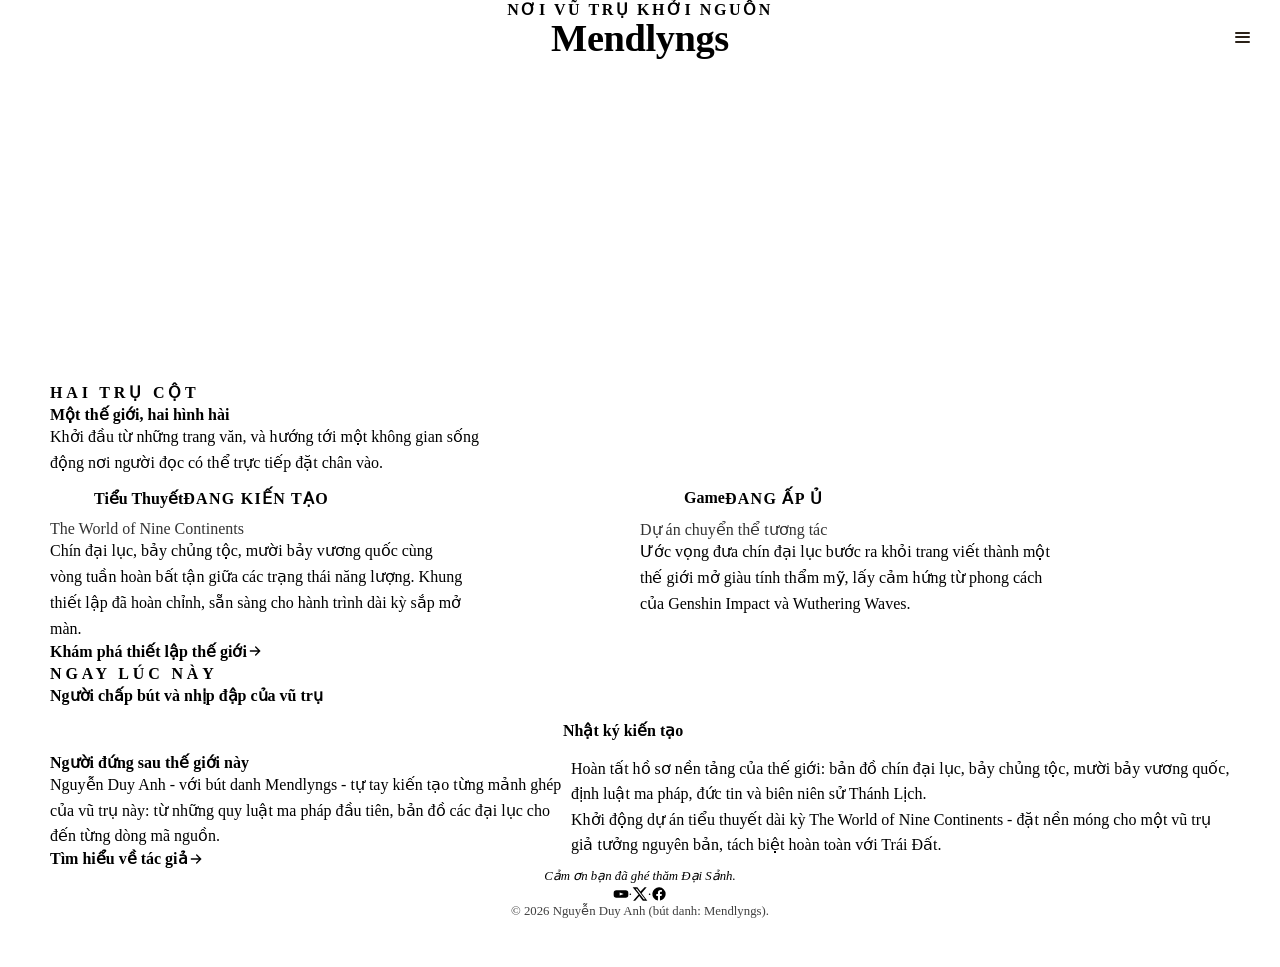
==== commit a43fd41a: "dkdn" ====
--- a/index.html
+++ b/index.html
@@ -851,11 +851,6 @@
       <a href="https://facebook.com/Mendlyngs" aria-label="Facebook">
         <svg viewBox="0 0 24 24" fill="currentColor"><path d="M22 12a10 10 0 1 0-11.6 9.9v-7H7.9V12h2.5V9.8c0-2.5 1.5-3.9 3.8-3.9 1.1 0 2.2.2 2.2.2v2.4h-1.3c-1.2 0-1.6.8-1.6 1.6V12h2.8l-.4 2.9h-2.4v7A10 10 0 0 0 22 12Z"/></svg>
       </a>
-      <span class="sep">·</span>
-      <a href="https://mendlyngs.github.io/donate/" class="donate-link">
-        <svg viewBox="0 0 24 24" fill="currentColor" aria-hidden="true"><path d="M12 21s-6.7-4.35-9.3-8.1C.8 10.1 1.4 6.6 4.3 5.1c2.2-1.15 4.6-.5 6.1 1.2.5.55 1 1.2 1.6 1.9.6-.7 1.1-1.35 1.6-1.9 1.5-1.7 3.9-2.35 6.1-1.2 2.9 1.5 3.5 5 1.6 7.8C18.7 16.65 12 21 12 21Z"/></svg>
-        <span data-i18n data-vi="Ủng hộ" data-en="Donate">Ủng hộ</span>
-      </a>
     </div>
 
     <div class="foot-letter__copyright" data-i18n data-vi="© 2026 Nguyễn Duy Anh (bút danh: Mendlyngs)." data-en="© 2026 Nguyen Duy Anh (pen name: Mendlyngs).">
--- a/style/site.css
+++ b/style/site.css
@@ -173,7 +173,7 @@
 
 /* ---- top-left back navigation, icon-only variant ----
    Nút tròn chỉ chứa icon mũi tên, nổi y như .menu-toggle nhưng đặt đối
-   xứng ở góc trên-trái. Dùng cho các trang hub (thesowerscycle/, donate/)
+   xứng ở góc trên-trái. Dùng cho các trang hub (thesowerscycle/)
    vốn không có đủ chỗ/nhu cầu cho pill có chữ như .back-link. Vẫn gắn
    vào id="backLink" nên toàn bộ cơ chế chống-lặp + tự ẩn khi vào bằng
    link trực tiếp trong site.js áp dụng y hệt, không cần sửa JS. */
@@ -471,18 +471,6 @@
   color: var(--parchment-edge);
 }
 
-.donate-link {
-  color: var(--ember-rust) !important;
-  font-weight: 600;
-}
-.donate-link svg {
-  color: var(--ember-rust);
-  transition: transform .2s ease;
-}
-.donate-link:hover svg {
-  transform: scale(1.15);
-}
-
 .copyright {
   flex: 0 0 100%;
   width: 100%;
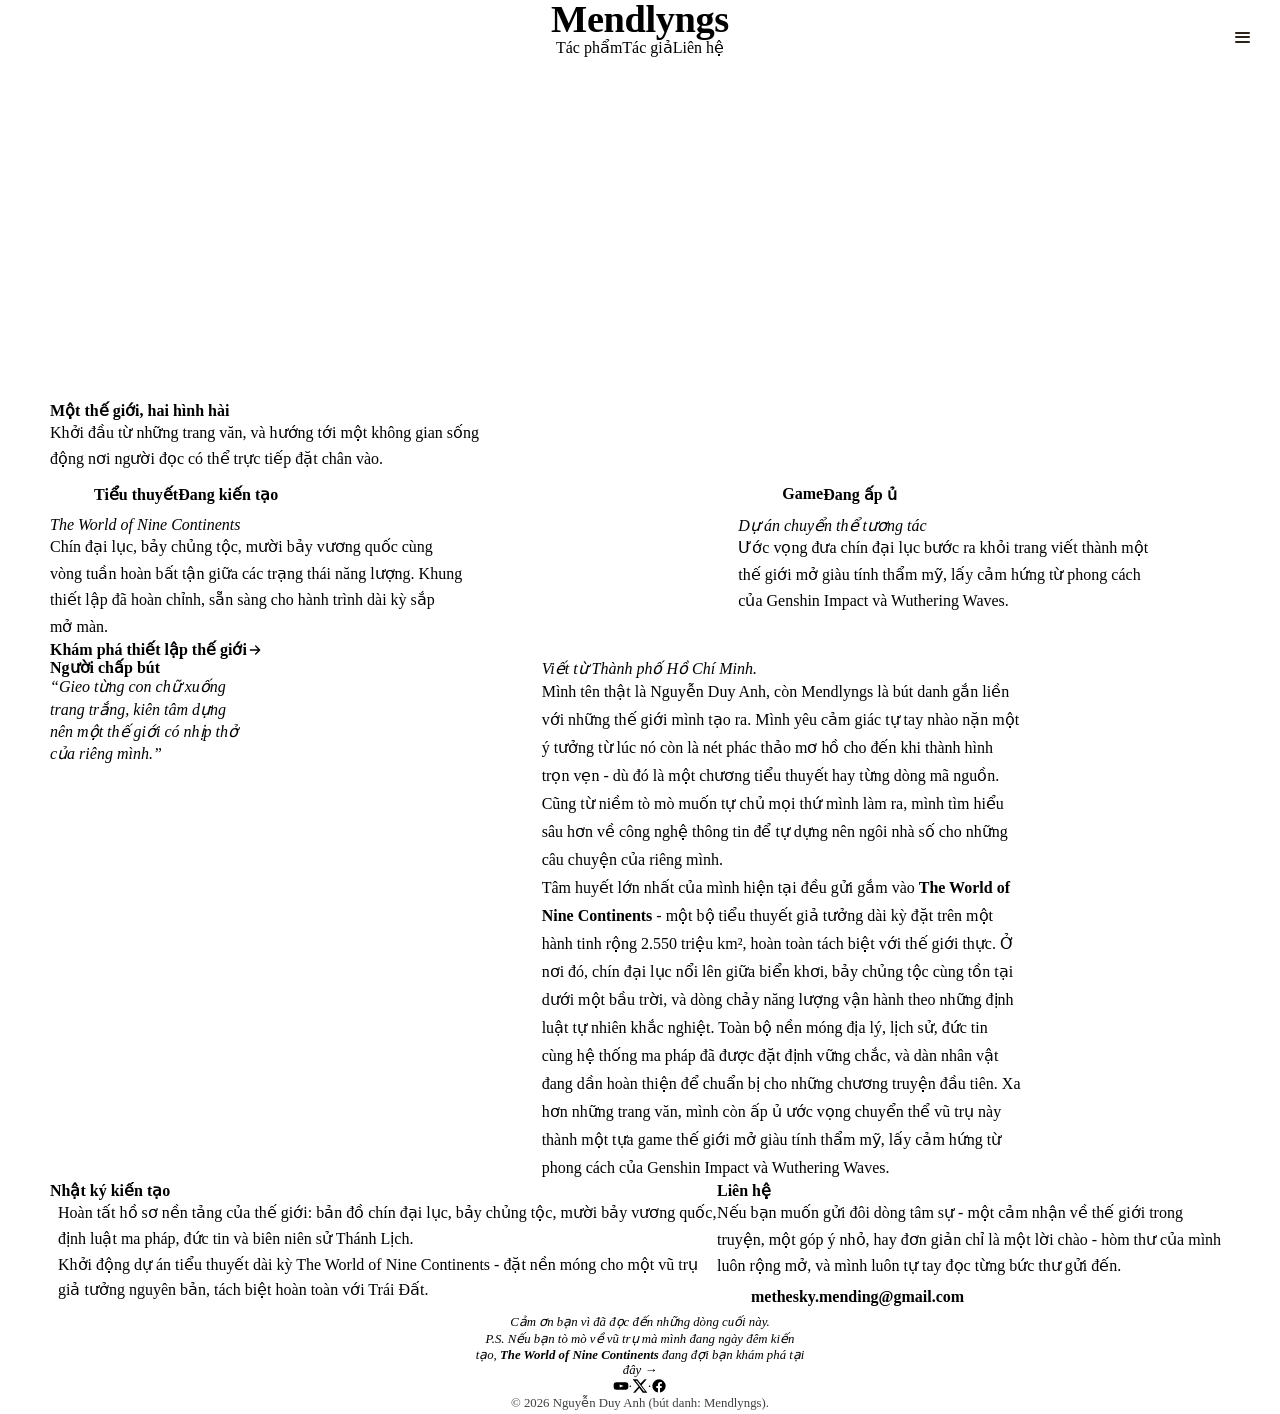
==== commit a73112de: "update" ====
--- a/index.html
+++ b/index.html
@@ -14,16 +14,17 @@
 </script>
 <meta charset="UTF-8">
 <meta name="viewport" content="width=device-width, initial-scale=1.0, viewport-fit=cover">
-<title>Mendlyngs - Đại Sảnh</title>
-<meta name="description" content="Đại Sảnh của Mendlyngs - nơi khởi nguồn của tiểu thuyết giả tưởng The World of Nine Continents và một dự án game đang được ấp ủ.">
+<title>Mendlyngs - Tác giả của The World of Nine Continents</title>
+<meta name="description" content="Mendlyngs (Nguyễn Duy Anh) - người chấp bút và kiến tạo vũ trụ giả tưởng The World of Nine Continents. Tiểu thuyết đang kiến tạo, dự án game đang ấp ủ và thông tin liên hệ.">
+<link rel="canonical" href="https://mendlyngs.github.io/">
 <link rel="icon" href="favicon.ico" sizes="48x48">
 <link rel="icon" href="favicon.svg" type="image/svg+xml">
 <link rel="apple-touch-icon" href="apple-touch-icon.png">
 <meta property="og:type" content="website">
 <meta property="og:site_name" content="Mendlyngs">
 <meta property="og:locale" content="vi_VN">
-<meta property="og:title" content="Mendlyngs - Đại Sảnh">
-<meta property="og:description" content="Đại Sảnh của Mendlyngs - nơi khởi nguồn của tiểu thuyết giả tưởng The World of Nine Continents và một dự án game đang được ấp ủ.">
+<meta property="og:title" content="Mendlyngs - Tác giả của The World of Nine Continents">
+<meta property="og:description" content="Mendlyngs (Nguyễn Duy Anh) - người chấp bút và kiến tạo vũ trụ giả tưởng The World of Nine Continents. Tiểu thuyết đang kiến tạo, dự án game đang ấp ủ và thông tin liên hệ.">
 <meta property="og:url" content="https://mendlyngs.github.io/">
 <meta property="og:image" content="https://mendlyngs.github.io/og-image.png">
 <meta property="og:image:width" content="1200">
@@ -33,609 +34,502 @@
 <link rel="stylesheet" href="tokens.css">
 <link rel="stylesheet" href="style/site.css">
 <style>
-/* Hallmark · macrostructure: Split Studio · genre: editorial · theme: custom (tuned)
- * nav: N6 (masthead, tùy biến) · footer: Ft6 (letter close) · accent: oklch(53.9% 0.124 45)
- * pre-emit critique: P5 H4 E5 S4 R5 V4
+/* Trang chủ = trang tác giả.
+ * Bố cục: masthead → hero (lời chào + biểu tượng) → tác phẩm → người chấp bút → nhật ký & liên hệ → lời chào cuối thư.
+ * Thứ tự đi từ "mình là ai" → "mình làm gì" → "mình là người thế nào" → "có gì mới / liên hệ".
+ * Chữ: Cormorant Garamond (tiêu đề) + Be Vietnam Pro (nội dung). Nhấn: gỉ đồng (accent) + vàng.
  */
 
 html, body { overflow-x: clip; }
 
 body {
-    margin: 0;
-    min-height: 100%;
-    background:
-      radial-gradient(
-        ellipse 120% 80% at 50% -10%,
-        var(--bg-grad-top) 0%,
-        var(--bg-grad-mid) 45%,
-        var(--bg-grad-bottom) 100%
-      );
-    background-attachment: fixed;
-    background-size: 100% 100vh;
-    background-repeat: no-repeat;
-    color: var(--color-ink);
-    font-family: var(--font-body);
-    -webkit-font-smoothing: antialiased;
-    padding-inline: max(0px, env(safe-area-inset-left)) max(0px, env(safe-area-inset-right));
-  }
-
-html { scroll-behavior: smooth; }
-
+  margin: 0;
+  min-height: 100%;
+  background:
+    radial-gradient(
+      ellipse 120% 80% at 50% -10%,
+      var(--bg-grad-top) 0%,
+      var(--bg-grad-mid) 45%,
+      var(--bg-grad-bottom) 100%
+    );
+  background-attachment: fixed;
+  background-size: 100% 100vh;
+  background-repeat: no-repeat;
+  color: var(--color-ink);
+  font-family: var(--font-body);
+  -webkit-font-smoothing: antialiased;
+  padding-inline: max(0px, env(safe-area-inset-left)) max(0px, env(safe-area-inset-right));
+}
+
+html { scroll-behavior: smooth; scroll-padding-top: var(--space-lg); }
 @media (prefers-reduced-motion: reduce) {
   html { scroll-behavior: auto; }
 }
 
 main { display: block; position: relative; }
-/* ==== Hiệu ứng "sáng hơn khi rê chuột" ==== */
-
-.split-row {
-  position: relative;
-  overflow: hidden;
-}
-.split-row::before {
+
+.icon-on-accent { stroke: var(--color-icon-on-accent); }
+
+/* ---- vệt sáng theo con trỏ trong thẻ (site.js ghi --mx / --my) ---- */
+.split-row, .now-card { position: relative; overflow: hidden; }
+.split-row::before, .now-card::before {
   content: "";
   position: absolute;
   inset: 0;
-  background: radial-gradient(circle 352px at var(--mx, 50%) var(--my, 50%), var(--color-accent-border), transparent 72%);
   opacity: 0;
   transition: opacity var(--dur-long) var(--ease-out);
   pointer-events: none;
 }
+.split-row::before { background: radial-gradient(circle 352px at var(--mx, 50%) var(--my, 50%), var(--color-accent-border), transparent 72%); }
+.now-card::before  { background: radial-gradient(circle 220px at var(--mx, 50%) var(--my, 50%), var(--color-accent-border), transparent 72%); }
 .split-row:hover::before,
-a.split-row__link:focus-visible .split-row::before { opacity: 1; }
+a.split-row__link:focus-visible .split-row::before,
+.now-card:hover::before { opacity: 1; }
 .split-row__body { position: relative; z-index: 1; }
-
-.now-card {
-  position: relative;
-  overflow: hidden;
-}
-.now-card::before {
-  content: "";
-  position: absolute;
-  inset: 0;
-  background: radial-gradient(circle 220px at var(--mx, 50%) var(--my, 50%), var(--color-accent-border), transparent 72%);
-  opacity: 0;
-  transition: opacity var(--dur-long) var(--ease-out);
-  pointer-events: none;
-}
-.now-card:hover::before,
-.now-card-link:focus-visible .now-card::before { opacity: 1; }
 .now-card > *:not(.ripple) { position: relative; z-index: 1; }
 
-/* ================= MASTHEAD (N6, tùy biến) ================= */
-
+/* ================= MASTHEAD ================= */
 .mast {
-    display: grid;
-    justify-items: center;
-    gap: var(--space-2xs);
-    padding: var(--space-lg) var(--page-gutter) 0;
-    text-align: center;
-  }
-
-.mast-line {
-    font-family: var(--font-body);
-    font-size: var(--text-xs);
-    font-weight: 700;
-    letter-spacing: 0.16em;
-    text-transform: uppercase;
-    color: var(--color-accent);
-    margin: 0;
-  }
-
+  display: grid;
+  justify-items: center;
+  gap: var(--space-sm);
+  padding: var(--space-lg) var(--page-gutter) 0;
+  text-align: center;
+}
 .mast-name {
-    font-family: var(--font-display);
-    font-style: normal;
-    font-weight: 600;
-    font-size: clamp(1.7rem, 4.2vw, 2.4rem);
-    line-height: 1;
-    letter-spacing: -0.01em;
-    margin: 0;
-    color: var(--color-ink);
-    overflow-wrap: anywhere;
-    min-width: 0;
-  }
-
+  font-family: var(--font-display);
+  font-weight: 600;
+  font-size: clamp(1.7rem, 4.2vw, 2.4rem);
+  line-height: 1;
+  letter-spacing: -0.01em;
+  margin: 0;
+  color: var(--color-ink);
+}
+.mast-nav {
+  display: flex;
+  flex-wrap: wrap;
+  justify-content: center;
+  gap: var(--space-xs) var(--space-lg);
+  font-size: var(--text-sm);
+  font-weight: 500;
+}
+.mast-nav a {
+  color: var(--color-ink-soft);
+  text-decoration: none;
+  padding-block: var(--space-2xs);
+  border-bottom: 1px solid transparent;
+  transition: color var(--dur-short) var(--ease-out), border-color var(--dur-short) var(--ease-out);
+}
+.mast-nav a:hover, .mast-nav a:focus-visible { color: var(--color-accent); border-color: var(--color-accent-border); }
+.mast-nav a:focus-visible { outline: 2px solid var(--color-accent); outline-offset: 3px; border-radius: 2px; }
 .mast-rule {
-    width: 100%;
-    max-width: 640px;
-    height: 4px;
-    margin: var(--space-sm) 0 0;
-    border: 0;
-    border-top: var(--rule-hair) solid var(--color-rule);
-    border-bottom: var(--rule-hair) solid var(--color-rule);
-  }
-
-/* ================= HERO - SPLIT DIPTYCH ================= */
-
-.hero-split {
-    display: grid;
-    grid-template-columns: 7fr 5fr;
-    gap: var(--space-2xl);
-    align-items: center;
-    max-width: 1180px;
-    margin: 0 auto;
-    padding: var(--space-xl) var(--page-gutter) var(--space-3xl);
-    text-align: left;
-  }
-
-@media (max-width: 60rem) {
-  .hero-split {
-    grid-template-columns: 1fr;
-    text-align: center;
-    padding-top: var(--space-2xl);
-    gap: var(--space-lg);
-  }
-  .hero-split__figure { order: -1; max-width: 220px; margin: 0 auto; }
-}
-
-.eyebrow {
-    font-size: var(--text-xs);
-    font-weight: 700;
-    text-transform: uppercase;
-    letter-spacing: 0.24em;
-    color: var(--color-accent);
-    margin: 0 0 var(--space-sm);
-  }
-
-h1 {
-    font-family: var(--font-display);
-    font-style: normal;
-    font-weight: 600;
-    font-size: var(--text-display);
-    line-height: 1.05;
-    margin: 0 0 var(--space-xs);
-    overflow-wrap: anywhere;
-    min-width: 0;
-  }
-
-.tagline {
-    font-family: var(--font-display);
-    font-size: var(--text-md);
-    color: var(--color-ink-soft);
-    margin: 0 0 var(--space-lg);
-  }
-
-.hero-copy {
-    font-size: var(--text-base);
-    line-height: 1.7;
-    color: var(--color-ink-soft);
-    max-width: 56ch;
-    margin: 0 0 var(--space-md);
-  }
-
-@media (max-width: 60rem) {
-  .hero-copy { margin-inline: auto; }
-}
-
-.hero-copy a, .byline a {
-    color: var(--color-accent);
-    font-weight: 600;
-    text-decoration: none;
-    border-bottom: 1px solid var(--color-accent-border);
-    transition: border-color var(--dur-short) var(--ease-out);
-  }
-
-.hero-copy a:hover, .hero-copy a:focus-visible,
-.byline a:hover, .byline a:focus-visible {
-    border-color: var(--color-accent);
-  }
-
-.byline {
-    display: inline-flex;
-    align-items: center;
-    gap: var(--space-2xs);
-    font-family: var(--font-display);
-    font-style: italic;
-    font-size: var(--text-md);
-    color: var(--color-ink-soft);
-    margin: 0 0 var(--space-lg);
-  }
-
-.quote {
-    font-family: var(--font-display);
-    font-style: italic;
-    font-size: var(--text-base);
-    color: var(--color-accent);
-    max-width: 48ch;
-    margin: 0 0 var(--space-xl);
-  }
-
-.strip {
-    display: flex;
-    flex-wrap: wrap;
-    gap: var(--space-xs);
-    margin: 0;
-  }
-
-@media (max-width: 60rem) {
-  .strip { justify-content: center; }
-}
-
-.mini-pill {
-    display: inline-flex;
-    align-items: center;
-    gap: var(--space-2xs);
-    padding: var(--space-2xs) var(--space-sm);
-    border-radius: var(--radius-pill);
-    border: 1px solid var(--color-accent-gold-border);
-    background: linear-gradient(180deg, var(--card-sheen-top-strong), var(--card-sheen-bottom-strong));
-    font-size: var(--text-xs);
-    font-weight: 700;
-    letter-spacing: 0.08em;
-    text-transform: uppercase;
-    color: var(--color-ink-soft);
-    white-space: nowrap;
-  }
-
-.mini-pill .dot {
-    width: 7px; height: 7px;
-    border-radius: 50%;
-    flex: none;
-  }
-
-.dot--done { background: var(--color-accent); }
-.dot--active { background: var(--color-accent); }
-.dot--seed { background: transparent; border: 1.5px solid var(--color-accent-gold); }
-
-.hero-split__figure {
-    position: relative;
-  }
-
-.rift-wrap {
-    width: min(280px, 60vw);
-    margin: 0 auto;
-    position: relative;
-    animation: breathe 7s ease-in-out infinite;
-  }
+  width: 100%;
+  max-width: 640px;
+  height: 4px;
+  margin: var(--space-xs) 0 0;
+  border: 0;
+  border-top: var(--rule-hair) solid var(--color-rule);
+  border-bottom: var(--rule-hair) solid var(--color-rule);
+}
+
+/* ================= HERO ================= */
+.hero {
+  display: grid;
+  grid-template-columns: 7fr 5fr;
+  gap: var(--space-2xl);
+  align-items: center;
+  max-width: 1180px;
+  margin: 0 auto;
+  padding: var(--space-2xl) var(--page-gutter) var(--space-xl);
+}
+.hero h1 {
+  font-family: var(--font-display);
+  font-weight: 600;
+  font-size: var(--text-display);
+  line-height: 1.05;
+  margin: 0 0 var(--space-sm);
+  overflow-wrap: anywhere;
+  min-width: 0;
+}
+.hero__role {
+  font-family: var(--font-display);
+  font-style: italic;
+  font-size: var(--text-lg);
+  line-height: 1.35;
+  color: var(--color-accent);
+  max-width: 34ch;
+  margin: 0 0 var(--space-lg);
+}
+.hero__lead {
+  font-size: var(--text-md);
+  line-height: 1.7;
+  color: var(--color-ink-soft);
+  max-width: 50ch;
+  margin: 0 0 var(--space-xl);
+}
+.hero__actions {
+  display: flex;
+  flex-wrap: wrap;
+  align-items: center;
+  gap: var(--space-md) var(--space-lg);
+}
+.btn-primary {
+  display: inline-flex;
+  align-items: center;
+  gap: var(--space-xs);
+  padding: 0.85rem 1.4rem;
+  border-radius: var(--radius-pill);
+  background: var(--color-accent-hex);
+  color: var(--color-icon-on-accent);
+  font-weight: 600;
+  font-size: var(--text-base);
+  line-height: 1.3;
+  text-decoration: none;
+  transition: transform var(--dur-short) var(--ease-out), box-shadow var(--dur-short) var(--ease-out);
+}
+html[data-theme="dark"] .btn-primary { background: oklch(43% 0.086 52); }
+.btn-primary svg { width: 16px; height: 16px; flex: none; transition: transform var(--dur-short) var(--ease-out); }
+.btn-primary:hover, .btn-primary:focus-visible { transform: translateY(-2px); box-shadow: 0 12px 24px -12px var(--color-accent-border); }
+.btn-primary:hover svg, .btn-primary:focus-visible svg { transform: translateX(3px); }
+.btn-primary:focus-visible, .btn-link:focus-visible { outline: 2px solid var(--color-accent); outline-offset: 3px; }
+.btn-link {
+  color: var(--color-ink-soft);
+  font-weight: 600;
+  text-decoration: none;
+  border-bottom: 1px solid var(--color-accent-border);
+  padding-bottom: 2px;
+  transition: color var(--dur-short) var(--ease-out), border-color var(--dur-short) var(--ease-out);
+}
+.btn-link:hover, .btn-link:focus-visible { color: var(--color-accent); border-color: var(--color-accent); }
+
+.hero__figure { margin: 0; }
+.emblem {
+  width: min(340px, 70vw);
+  margin: 0 auto;
+  animation: breathe 7s ease-in-out infinite;
+}
+.emblem svg { display: block; width: 100%; height: auto; }
 @keyframes breathe {
   0%, 100% { transform: scale(1);    filter: drop-shadow(0 0 18px var(--color-accent-soft)); }
   50%      { transform: scale(1.02); filter: drop-shadow(0 0 26px var(--color-accent-soft)); }
 }
 @media (prefers-reduced-motion: reduce) {
-  .rift-wrap { animation: none; filter: drop-shadow(0 0 18px var(--color-accent-soft)); }
-}
-
-.rift-wrap svg { display: block; width: 100%; height: auto; }
-
-.icon-on-accent { stroke: var(--color-icon-on-accent); }
-
-/* ================= SHARED SECTION LAYOUT ================= */
-
+  .emblem { animation: none; filter: drop-shadow(0 0 18px var(--color-accent-soft)); }
+}
+
+/* ================= SECTION CHUNG ================= */
 .section {
-    padding: var(--space-3xl) var(--page-gutter);
-    max-width: 1180px;
-    margin: 0 auto;
-  }
-
-.section-head {
-    max-width: 60ch;
-    margin: 0 0 var(--space-2xl);
-  }
-
-.section-head h2 {
-    font-family: var(--font-display);
-    font-style: normal;
-    font-weight: 600;
-    font-size: var(--text-display-s);
-    line-height: 1.08;
-    margin: 0 0 var(--space-sm);
-    overflow-wrap: anywhere;
-    min-width: 0;
-  }
-
+  padding: var(--space-2xl) var(--page-gutter);
+  max-width: 1180px;
+  margin: 0 auto;
+}
+.section-head { max-width: 60ch; margin: 0 0 var(--space-xl); }
+.section-head h2, .about__head h2 {
+  font-family: var(--font-display);
+  font-weight: 600;
+  font-size: var(--text-display-s);
+  line-height: 1.08;
+  margin: 0 0 var(--space-sm);
+  overflow-wrap: anywhere;
+  min-width: 0;
+}
 .section-head p {
-    font-size: var(--text-md);
-    line-height: 1.65;
-    color: var(--color-ink-soft);
-    margin: 0;
-    max-width: 56ch;
-  }
-
-/* ================= SPLIT ROW (pillars - diptych, alternating) ================= */
-
-.pillar-grid {
-    display: grid;
-    grid-template-columns: repeat(2, minmax(0, 1fr));
-    gap: var(--space-lg);
-    align-items: stretch;
-  }
-
-@media (max-width: 60rem) {
-  .pillar-grid { grid-template-columns: 1fr; }
-}
-
+  font-size: var(--text-md);
+  line-height: 1.65;
+  color: var(--color-ink-soft);
+  margin: 0;
+  max-width: 56ch;
+}
+
+/* ================= TÁC PHẨM ================= */
+.work-grid {
+  display: grid;
+  grid-template-columns: minmax(0, 7fr) minmax(0, 5fr);
+  gap: var(--space-lg);
+  align-items: stretch;
+}
 .split-row {
-    display: block;
-    height: 100%;
-    padding: var(--space-lg);
-    border: 1px solid var(--color-paper-edge);
-    border-radius: var(--radius-card);
-    background: linear-gradient(180deg, var(--card-sheen-top), var(--card-sheen-bottom));
-    transition: border-color var(--dur-short) var(--ease-out);
-  }
-
+  display: block;
+  height: 100%;
+  padding: var(--space-lg);
+  border: 1px solid var(--color-paper-edge);
+  border-radius: var(--radius-card);
+  background: linear-gradient(180deg, var(--card-sheen-top), var(--card-sheen-bottom));
+  transition: border-color var(--dur-short) var(--ease-out);
+}
+.split-row__body { min-width: 0; }
+.split-row__top {
+  display: flex;
+  align-items: center;
+  gap: var(--space-sm);
+  flex-wrap: wrap;
+  margin-bottom: var(--space-sm);
+}
 .split-row__figure {
-    display: inline-grid;
-    place-items: center;
-    flex: none;
-    width: 44px;
-    height: 44px;
-    border-radius: 50%;
-    background: var(--icon-circle-bg);
-    box-shadow: 0 0 0 1px var(--icon-circle-ring);
-  }
-
+  display: inline-grid;
+  place-items: center;
+  flex: none;
+  width: 44px;
+  height: 44px;
+  border-radius: 50%;
+  background: var(--icon-circle-bg);
+  box-shadow: 0 0 0 1px var(--icon-circle-ring);
+}
 .split-row__figure svg { width: 22px; height: 22px; }
-
-.split-row__body { min-width: 0; }
-
-.split-row__top {
-    display: flex;
-    align-items: center;
-    gap: var(--space-sm);
-    flex-wrap: wrap;
-    margin-bottom: var(--space-sm);
-  }
-
 .split-row__title {
-    font-family: var(--font-display);
-    font-style: normal;
-    font-weight: 600;
-    font-size: var(--text-2xl);
-    margin: 0;
-    overflow-wrap: anywhere;
-    min-width: 0;
-  }
-
+  font-family: var(--font-display);
+  font-weight: 600;
+  font-size: var(--text-2xl);
+  margin: 0;
+  overflow-wrap: anywhere;
+  min-width: 0;
+}
 .split-row__tag {
-    font-size: var(--text-xs);
-    font-weight: 700;
-    text-transform: uppercase;
-    letter-spacing: 0.08em;
-    padding: var(--space-3xs) var(--space-sm);
-    border-radius: var(--radius-pill);
-    white-space: nowrap;
-  }
-
+  font-size: var(--text-sm);
+  font-weight: 600;
+  padding: var(--space-3xs) var(--space-sm);
+  border-radius: var(--radius-pill);
+  white-space: nowrap;
+}
 .tag-writing { border: 1px solid var(--color-accent-gold); color: var(--color-accent); }
 .tag-soon { border: 1px dashed var(--color-paper-edge); color: var(--color-ink-soft); }
-
 .split-row__meta {
-    font-size: var(--text-sm);
-    color: var(--color-ink-soft);
-    opacity: 0.8;
-    margin: 0 0 var(--space-sm);
-  }
-
+  font-family: var(--font-display);
+  font-style: italic;
+  font-size: var(--text-lg);
+  color: var(--color-ink-soft);
+  margin: 0 0 var(--space-sm);
+}
 .split-row__blurb {
-    font-size: var(--text-base);
-    line-height: 1.62;
-    color: var(--color-ink-soft);
-    margin: 0 0 var(--space-md);
-    max-width: 52ch;
-  }
-
+  font-size: var(--text-base);
+  line-height: 1.65;
+  color: var(--color-ink-soft);
+  margin: 0 0 var(--space-md);
+  max-width: 52ch;
+}
 .split-row__cta {
-    display: inline-flex;
-    align-items: center;
-    gap: var(--space-2xs);
-    font-weight: 600;
-    font-size: var(--text-base);
-    color: var(--color-accent);
-    text-decoration: none;
-    white-space: nowrap;
-  }
-
+  display: inline-flex;
+  align-items: center;
+  gap: var(--space-2xs);
+  font-weight: 600;
+  color: var(--color-accent);
+}
 .split-row__cta svg { width: 16px; height: 16px; transition: transform var(--dur-short) var(--ease-out); }
-
+a.split-row__link {
+  display: block;
+  height: 100%;
+  text-decoration: none;
+  color: inherit;
+  border-radius: var(--radius-card);
+  transition: transform var(--dur-short) var(--ease-out), box-shadow var(--dur-short) var(--ease-out);
+}
+a.split-row__link:hover .split-row,
+a.split-row__link:focus-visible .split-row { border-color: var(--color-accent-gold); }
 a.split-row__link:hover .split-row__cta svg,
 a.split-row__link:focus-visible .split-row__cta svg { transform: translateX(3px); }
-
-a.split-row__link {
-    display: block;
-    height: 100%;
-    text-decoration: none;
-    color: inherit;
-    border-radius: var(--radius-card);
-    transition: transform var(--dur-short) var(--ease-out), box-shadow var(--dur-short) var(--ease-out);
-  }
-
-a.split-row__link:hover .split-row,
-a.split-row__link:focus-visible .split-row { border-color: var(--color-accent-gold); }
-
-a.split-row__link:hover, a.split-row__link:focus-visible { transform: translateY(-4px); box-shadow: 0 16px 30px -14px var(--color-accent-border, rgba(168,83,42,0.35)); }
-
+a.split-row__link:hover, a.split-row__link:focus-visible { transform: translateY(-4px); box-shadow: 0 16px 30px -14px var(--color-accent-border); }
 a.split-row__link:focus-visible { outline: 2px solid var(--color-accent); outline-offset: 4px; }
 
-/* ================= NOW SECTION ================= */
-
-.now-grid {
-    display: grid;
-    grid-template-columns: minmax(0, 1fr) minmax(0, 1.3fr);
-    gap: var(--space-lg);
-    align-items: stretch;
-  }
-
-@media (max-width: 60rem) {
-  .now-grid { grid-template-columns: 1fr; }
-}
-
+/* ================= NGƯỜI CHẤP BÚT ================= */
+.about {
+  display: grid;
+  grid-template-columns: minmax(0, 5fr) minmax(0, 7fr);
+  gap: var(--space-2xl);
+  align-items: start;
+}
+.about__quote {
+  margin: var(--space-lg) 0 0;
+  padding-left: var(--space-md);
+  border-left: 2px solid var(--color-accent-gold-border);
+  font-family: var(--font-display);
+  font-style: italic;
+  font-size: var(--text-xl);
+  line-height: 1.4;
+  color: var(--color-accent);
+  max-width: 24ch;
+}
+.about__dateline {
+  font-family: var(--font-display);
+  font-style: italic;
+  font-size: var(--text-md);
+  color: var(--color-ink-soft);
+  margin: 0 0 var(--space-md);
+}
+.about__text p.about__para {
+  font-size: var(--text-base);
+  line-height: 1.75;
+  color: var(--color-ink-soft);
+  max-width: 60ch;
+  margin: 0 0 var(--space-md);
+}
+.about__para a {
+  color: var(--color-accent);
+  font-weight: 600;
+  text-decoration: none;
+  border-bottom: 1px solid var(--color-accent-border);
+  transition: border-color var(--dur-short) var(--ease-out);
+}
+.about__para a:hover, .about__para a:focus-visible { border-color: var(--color-accent); }
+
+/* ================= NHẬT KÝ & LIÊN HỆ ================= */
+.panel-grid {
+  display: grid;
+  grid-template-columns: minmax(0, 1.3fr) minmax(0, 1fr);
+  gap: var(--space-lg);
+  align-items: stretch;
+}
 .now-card {
-    background: linear-gradient(180deg, var(--card-sheen-top), var(--card-sheen-bottom));
-    border: 1px solid var(--color-paper-edge);
-    border-radius: var(--radius-card);
-    padding: var(--space-lg);
-    transition: border-color var(--dur-short) var(--ease-out);
-  }
-
-.now-card-link .now-card {
-    display: flex;
-    flex-direction: column;
-    gap: var(--space-sm);
-    height: 100%;
-  }
-
-.now-card-link {
-    display: block;
-    height: 100%;
-    text-decoration: none;
-    color: inherit;
-    border-radius: var(--radius-card);
-    transition: transform var(--dur-short) var(--ease-out), box-shadow var(--dur-short) var(--ease-out);
-  }
-
-.now-card-link:hover .now-card,
-.now-card-link:focus-visible .now-card { border-color: var(--color-accent-gold); }
-
-.now-card-link:hover, .now-card-link:focus-visible { transform: translateY(-4px); box-shadow: 0 16px 30px -14px var(--color-accent-border, rgba(168,83,42,0.35)); }
-.now-card-link:focus-visible { outline: 2px solid var(--color-accent); outline-offset: 3px; }
-
-.now-card__icon {
-    width: 48px; height: 48px;
-    border-radius: 50%;
-    display: grid;
-    place-items: center;
-    background: var(--icon-circle-bg);
-    box-shadow: 0 0 0 1px var(--icon-circle-ring);
-    flex: none;
-  }
-
-.now-card__icon svg { width: 22px; height: 22px; }
-
+  display: flex;
+  flex-direction: column;
+  gap: var(--space-md);
+  background: linear-gradient(180deg, var(--card-sheen-top), var(--card-sheen-bottom));
+  border: 1px solid var(--color-paper-edge);
+  border-radius: var(--radius-card);
+  padding: var(--space-lg);
+  transition: border-color var(--dur-short) var(--ease-out);
+}
+.now-card:hover { border-color: var(--color-accent-gold-border); }
 .now-card__title {
-    font-family: var(--font-display);
-    font-style: normal;
-    font-weight: 600;
-    font-size: var(--text-xl);
-    overflow-wrap: anywhere;
-    min-width: 0;
-  }
-
+  font-family: var(--font-display);
+  font-weight: 600;
+  font-size: var(--text-xl);
+  line-height: 1.15;
+  margin: 0;
+  overflow-wrap: anywhere;
+  min-width: 0;
+}
 .now-card__blurb {
-    font-size: var(--text-base);
-    line-height: 1.62;
-    color: var(--color-ink-soft);
-    flex: 1;
-  }
-
-.now-card__cta {
-    display: inline-flex;
-    align-items: center;
-    gap: var(--space-2xs);
-    font-weight: 600;
-    font-size: var(--text-base);
-    color: var(--color-accent);
-    white-space: nowrap;
-  }
-
-.now-card__cta svg { width: 16px; height: 16px; transition: transform var(--dur-short) var(--ease-out); }
-.now-card-link:hover .now-card__cta svg, .now-card-link:focus-visible .now-card__cta svg { transform: translateX(3px); }
-
-.log-list {
-    display: flex;
-    flex-direction: column;
-    gap: var(--space-md);
-    margin: 0;
-    padding: 0;
-    list-style: none;
-  }
-
-.log-item {
-    display: flex;
-    gap: var(--space-sm);
-    align-items: flex-start;
-  }
-
-.log-dot {
-    width: 8px; height: 8px;
-    margin-top: 0.45rem;
-    border-radius: 50%;
-    background: var(--color-accent-gold);
-    flex: none;
-  }
-
-.log-text {
-    font-size: var(--text-base);
-    line-height: 1.6;
-    color: var(--color-ink-soft);
-  }
-
-/* ================= FOOTER - LETTER CLOSE (Ft6, tùy biến) ================= */
-
+  font-size: var(--text-base);
+  line-height: 1.65;
+  color: var(--color-ink-soft);
+  margin: 0;
+}
+.log-list { display: flex; flex-direction: column; gap: var(--space-md); margin: 0; padding: 0; list-style: none; }
+.log-item { display: flex; gap: var(--space-sm); align-items: flex-start; }
+.log-dot { width: 8px; height: 8px; margin-top: 0.55rem; border-radius: 50%; background: var(--color-accent-gold); flex: none; }
+.log-text { font-size: var(--text-base); line-height: 1.6; color: var(--color-ink-soft); }
+
+.contact-row { display: flex; align-items: center; gap: var(--space-sm); margin-top: auto; }
+.contact-icon {
+  width: 34px; height: 34px;
+  border-radius: 50%;
+  display: grid;
+  place-items: center;
+  background: var(--icon-circle-bg);
+  box-shadow: 0 0 0 1px var(--icon-circle-ring);
+  flex: none;
+}
+.contact-icon svg { width: 15px; height: 15px; }
+.contact-email {
+  font-weight: 700;
+  font-size: var(--text-md);
+  color: var(--color-accent);
+  text-decoration: none;
+  border-bottom: 1px solid var(--color-accent-border);
+  overflow-wrap: anywhere;
+  min-width: 0;
+  transition: border-color var(--dur-short) var(--ease-out);
+}
+.contact-email:hover, .contact-email:focus-visible { border-color: var(--color-accent); }
+.contact-email:focus-visible { outline: 2px solid var(--color-accent); outline-offset: 4px; border-radius: 2px; }
+
+/* ================= LỜI CHÀO CUỐI THƯ ================= */
 .foot-letter {
-    padding: var(--space-2xl) var(--page-gutter) var(--space-xl);
-    max-width: 1180px;
-    margin: 0 auto;
-    display: grid;
-    gap: var(--space-lg);
-    text-align: center;
-  }
-
+  padding: var(--space-2xl) var(--page-gutter) var(--space-xl);
+  max-width: 1180px;
+  margin: 0 auto;
+  display: grid;
+  gap: var(--space-lg);
+  text-align: center;
+}
 .foot-letter__close {
-    font-family: var(--font-display);
-    font-style: italic;
-    font-size: var(--text-lg);
-    line-height: 1.4;
-    margin: 0 auto;
-    max-width: 60ch;
-  }
-
+  font-family: var(--font-display);
+  font-style: italic;
+  font-size: var(--text-lg);
+  line-height: 1.4;
+  margin: 0 auto;
+  max-width: 60ch;
+}
 .foot-letter__sign { font-style: normal; font-weight: 600; }
-
+.letter-ps {
+  font-family: var(--font-display);
+  font-style: italic;
+  font-size: var(--text-base);
+  color: var(--color-ink-soft);
+  max-width: 52ch;
+  margin: 0 auto;
+}
+.letter-ps a {
+  display: inline;
+  color: var(--color-accent);
+  font-weight: 600;
+  text-decoration: none;
+  border-bottom: 1px solid var(--color-accent-border);
+  transition: border-color var(--dur-short) var(--ease-out);
+}
+.letter-ps a:hover, .letter-ps a:focus-visible { border-color: var(--color-accent); }
 .foot-letter__row {
-    display: flex;
-    flex-wrap: wrap;
-    justify-content: center;
-    gap: var(--space-md);
-    align-items: center;
-    font-size: var(--text-sm);
-  }
-
+  display: flex;
+  flex-wrap: wrap;
+  justify-content: center;
+  gap: var(--space-md);
+  align-items: center;
+  font-size: var(--text-sm);
+}
 .foot-letter__row a {
-    text-decoration: none;
-    color: var(--color-ink-soft);
-    display: flex;
-    align-items: center;
-    gap: var(--space-2xs);
-    transition: color var(--dur-short) var(--ease-out);
-  }
-
+  text-decoration: none;
+  color: var(--color-ink-soft);
+  display: flex;
+  align-items: center;
+  gap: var(--space-2xs);
+  transition: color var(--dur-short) var(--ease-out);
+}
 .foot-letter__row a:hover, .foot-letter__row a:focus-visible { color: var(--color-accent); }
-
 .foot-letter__row svg { width: 16px; height: 16px; }
-
 .foot-letter__row .sep { color: var(--color-paper-edge); }
-
 .foot-letter__copyright {
-    text-align: center;
-    font-size: var(--text-xs);
-    line-height: 1.5;
-    color: var(--color-ink-soft);
-    opacity: 0.75;
-  }
-
-/* ================= ONE ORCHESTRATED REVEAL ================= */
-
+  text-align: center;
+  font-size: var(--text-xs);
+  line-height: 1.5;
+  color: var(--color-ink-soft);
+  opacity: 0.75;
+}
+
+/* ---- ngắt dòng gọn: tiêu đề cân bằng, đoạn văn tránh dòng cuối chỉ một chữ ---- */
+.hero h1, .section-head h2, .about__head h2, .now-card__title { text-wrap: balance; }
+.hero__lead, .section-head p, .split-row__blurb, .about__para, .now-card__blurb, .log-text, .letter-ps { text-wrap: pretty; }
+
+/* ================= MỘT LẦN VÀO TRANG DUY NHẤT (chỉ hero) ================= */
 .reveal {
-    opacity: 0;
-    transform: translateY(8px);
-    animation: reveal var(--dur-long) var(--ease-out) forwards;
-    animation-delay: calc(var(--i, 0) * 60ms);
-  }
-
-@keyframes reveal {
-    to { opacity: 1; transform: none; }
-  }
-
+  opacity: 0;
+  transform: translateY(8px);
+  animation: reveal var(--dur-long) var(--ease-out) forwards;
+  animation-delay: calc(var(--i, 0) * 90ms);
+}
+@keyframes reveal { to { opacity: 1; transform: none; } }
 @media (prefers-reduced-motion: reduce) {
   .reveal { animation-duration: 150ms; transform: none; }
-  a.split-row__link:hover, a.split-row__link:focus-visible { transform: none; }
-  .now-card-link:hover, .now-card-link:focus-visible { transform: none; }
-}
-
+  a.split-row__link:hover, a.split-row__link:focus-visible,
+  .btn-primary:hover, .btn-primary:focus-visible { transform: none; }
+}
+
+/* ================= RESPONSIVE ================= */
+@media (max-width: 60rem) {
+  .hero { grid-template-columns: 1fr; text-align: center; padding-top: var(--space-xl); gap: var(--space-lg); }
+  .hero__figure { order: -1; }
+  .emblem { width: min(220px, 60vw); }
+  .hero__role, .hero__lead { margin-inline: auto; }
+  .hero__actions { justify-content: center; }
+  .work-grid, .panel-grid { grid-template-columns: 1fr; }
+  .about { grid-template-columns: 1fr; gap: var(--space-lg); }
+  .about__quote { max-width: 32ch; }
+}
 @media (max-width: 30rem) {
-  .section { padding: var(--space-2xl) var(--page-gutter); }
-  .hero-split { padding-top: var(--space-xl); }
+  .section { padding: var(--space-xl) var(--page-gutter); }
+  .section-head { margin-bottom: var(--space-lg); }
+  .mast-nav { gap: var(--space-xs) var(--space-md); }
+  .contact-row { flex-wrap: nowrap; }
+  .contact-email { font-size: var(--text-sm); overflow-wrap: break-word; }
 }
 </style>
 </head>
@@ -674,153 +568,132 @@
 
 <main id="main">
 
-  <!-- ============ MASTHEAD (N6) ============ -->
   <header class="mast">
-    <p class="mast-line" data-i18n data-vi="Nơi Vũ Trụ Khởi Nguồn" data-en="Where the Universe Begins">Nơi Vũ Trụ Khởi Nguồn</p>
     <p class="mast-name">Mendlyngs</p>
+    <nav class="mast-nav" aria-label="Điều hướng trang" data-aria-vi="Điều hướng trang" data-aria-en="Page navigation">
+      <a href="#tacpham" data-i18n data-vi="Tác phẩm" data-en="Works">Tác phẩm</a>
+      <a href="#tacgia" data-i18n data-vi="Tác giả" data-en="Author">Tác giả</a>
+      <a href="#lienhe" data-i18n data-vi="Liên hệ" data-en="Contact">Liên hệ</a>
+    </nav>
     <hr class="mast-rule" aria-hidden="true">
   </header>
 
-  <!-- ============ HERO - SPLIT DIPTYCH ============ -->
-  <section class="hero-split" id="stage" aria-labelledby="pageTitle">
-
-    <div class="hero-split__body reveal" style="--i:0">
-      <h1 id="pageTitle" data-i18n data-vi="The World of Nine Continents" data-en="The World of Nine Continents">The World of Nine Continents</h1>
-      <p class="tagline" data-i18n data-vi="Biên niên sử giả tưởng dài kỳ đang thành hình" data-en="A long-form fantasy chronicle in the making">Biên niên sử giả tưởng dài kỳ đang thành hình</p>
-
-      <p class="hero-copy" data-i18n data-vi="&lt;a href=&quot;https://mendlyngs.github.io/theworldofninecontinents/&quot;&gt;The World of Nine Continents&lt;/a&gt; là dự án tiểu thuyết giả tưởng dài kỳ của &lt;a href=&quot;https://mendlyngs.github.io/tacgia/&quot;&gt;Mendlyngs&lt;/a&gt;, mở ra một thế giới hoàn toàn tách biệt với Trái Đất - nơi chín đại lục nổi lên giữa biển khơi, bảy chủng tộc cùng tồn tại dưới một bầu trời, và dòng chảy ma pháp vận hành theo những định luật tự nhiên khắc nghiệt của riêng nó." data-en="&lt;a href=&quot;https://mendlyngs.github.io/theworldofninecontinents/&quot;&gt;The World of Nine Continents&lt;/a&gt; is a long-form fantasy novel by &lt;a href=&quot;https://mendlyngs.github.io/tacgia/&quot;&gt;Mendlyngs&lt;/a&gt;, set in a realm entirely separate from Earth - where nine continents rise from vast oceans, seven races share a single sky, and magic flows by uncompromising natural laws of its own."><a href="https://mendlyngs.github.io/theworldofninecontinents/">The World of Nine Continents</a> là dự án tiểu thuyết giả tưởng dài kỳ của <a href="https://mendlyngs.github.io/tacgia/">Mendlyngs</a>, mở ra một thế giới hoàn toàn tách biệt với Trái Đất - nơi chín đại lục nổi lên giữa biển khơi, bảy chủng tộc cùng tồn tại dưới một bầu trời, và dòng chảy ma pháp vận hành theo những định luật tự nhiên khắc nghiệt của riêng nó.</p>
-
-      <p class="hero-copy" data-i18n data-vi="Toàn bộ nền móng địa lý, lịch sử và hệ thống ma pháp đã được đặt định vững chắc. Dàn nhân vật cùng các tuyến truyện song song đang trong giai đoạn hoàn thiện cuối cùng trước khi những chương đầu tiên chính thức ra mắt." data-en="The foundations of its geography, history, and magic system are firmly laid. Its ensemble cast and parallel story threads are now being refined ahead of the first chapters' release.">Toàn bộ nền móng địa lý, lịch sử và hệ thống ma pháp đã được đặt định vững chắc. Dàn nhân vật cùng các tuyến truyện song song đang trong giai đoạn hoàn thiện cuối cùng trước khi những chương đầu tiên chính thức ra mắt.</p>
-
-      <p class="byline">
-        <span data-i18n data-vi="một vũ trụ sáng tạo của" data-en="a universe crafted by">một vũ trụ sáng tạo của</span>
-        <a href="https://mendlyngs.github.io/tacgia/">Mendlyngs</a>
-      </p>
-
-      <div class="strip" role="list" aria-label="Trạng thái các dự án" data-aria-vi="Trạng thái các dự án" data-aria-en="Project status">
-        <span class="mini-pill" role="listitem"><span class="dot dot--active" aria-hidden="true"></span><span data-i18n data-vi="Tiểu thuyết: Đang Kiến Tạo" data-en="Novel: In Development">Tiểu thuyết: Đang Kiến Tạo</span></span>
-        <span class="mini-pill" role="listitem"><span class="dot dot--seed" aria-hidden="true"></span><span data-i18n data-vi="Game: Đang Ấp Ủ" data-en="Game: In Incubation">Game: Đang Ấp Ủ</span></span>
+  <section class="hero" aria-labelledby="pageTitle">
+    <div class="hero__body reveal" style="--i:0">
+      <h1 id="pageTitle" data-i18n data-vi="Xin chào, mình là Mendlyngs." data-en="Hello, I&#x27;m Mendlyngs.">Xin chào, mình là Mendlyngs.</h1>
+      <p class="hero__role" data-i18n data-vi="Người chấp bút và kiến tạo vũ trụ giả tưởng The World of Nine Continents" data-en="Author and architect of the fantasy universe The World of Nine Continents">Người chấp bút và kiến tạo vũ trụ giả tưởng The World of Nine Continents</p>
+      <p class="hero__lead" data-i18n data-vi="Mình tự tay kiến tạo từng mảnh ghép của vũ trụ này: từ những quy luật ma pháp đầu tiên, bản đồ các đại lục cho đến từng dòng mã nguồn." data-en="I craft every piece of this universe by hand: from its first laws of magic and the maps of its continents to every line of code.">Mình tự tay kiến tạo từng mảnh ghép của vũ trụ này: từ những quy luật ma pháp đầu tiên, bản đồ các đại lục cho đến từng dòng mã nguồn.</p>
+      <div class="hero__actions">
+        <a class="btn-primary" href="https://mendlyngs.github.io/theworldofninecontinents/">
+          <span data-i18n data-vi="Khám phá The World of Nine Continents" data-en="Explore The World of Nine Continents">Khám phá The World of Nine Continents</span>
+          <svg viewBox="0 0 24 24" fill="none" stroke="currentColor" stroke-width="2" stroke-linecap="round" stroke-linejoin="round" aria-hidden="true"><path d="M5 12h14M13 6l6 6-6 6"/></svg>
+        </a>
+        <a class="btn-link" href="#lienhe" data-i18n data-vi="Gửi thư cho mình" data-en="Write to me">Gửi thư cho mình</a>
       </div>
     </div>
-
-    <figure class="hero-split__figure reveal" style="--i:1">
-      <div class="rift-wrap">
+    <figure class="hero__figure reveal" style="--i:1">
+      <div class="emblem">
         <svg viewBox="0 0 400 400" xmlns="http://www.w3.org/2000/svg" role="img" aria-label="Biểu tượng Mendlyngs — The World of Nine Continents">
-        <defs>
-        <linearGradient id="ncRim" gradientUnits="userSpaceOnUse" x1="200" y1="14" x2="200" y2="386"><stop offset="0" stop-color="#F3D488"/><stop offset=".42" stop-color="#C99A3E"/><stop offset="1" stop-color="#A8532A"/></linearGradient>
-        <radialGradient id="ncPlate" gradientUnits="userSpaceOnUse" cx="200" cy="188" r="178"><stop offset="0" stop-color="#4A3220"/><stop offset=".55" stop-color="#2A1E14"/><stop offset="1" stop-color="#160F0A"/></radialGradient>
-        <radialGradient id="ncGlow" gradientUnits="userSpaceOnUse" cx="200" cy="200" r="124"><stop offset="0" stop-color="#FFF0C4" stop-opacity=".62"/><stop offset=".3" stop-color="#E4C077" stop-opacity=".3"/><stop offset=".68" stop-color="#C99A3E" stop-opacity=".08"/><stop offset="1" stop-color="#C99A3E" stop-opacity="0"/></radialGradient>
-        <radialGradient id="ncOrb" cx=".4" cy=".36" r=".72"><stop offset="0" stop-color="#FFFFFF"/><stop offset=".5" stop-color="#FBE7A9"/><stop offset="1" stop-color="#D8A94A"/></radialGradient>
-        <radialGradient id="ncHalo"><stop offset="0" stop-color="#FFF6DE" stop-opacity=".85"/><stop offset="1" stop-color="#FFF6DE" stop-opacity="0"/></radialGradient>
-        </defs>
-        <circle cx="200" cy="200" r="175.5" fill="url(#ncPlate)"/>
-        <circle cx="200" cy="200" r="124" fill="url(#ncGlow)"/>
-        <circle cx="200" cy="200" r="154" fill="none" stroke="url(#ncRim)" stroke-width="1.1" opacity=".9"/>
-        <polygon points="200,46 299,82 351.7,173.3 333.4,277 252.7,344.7 147.3,344.7 66.6,277 48.3,173.3 101,82" fill="none" stroke="#E4C077" stroke-width=".7" stroke-opacity=".5" stroke-linejoin="round"/>
-        <circle cx="200" cy="200" r="168" fill="none" stroke="#E4C077" stroke-width=".7" opacity=".55"/>
-        <g fill="none" stroke="#E4C077" stroke-linecap="round">
-        <path d="M209.8,32.3 L209.5,36.3 M219.5,33.1 L219,37.1 M229.2,34.6 L228.5,38.5 M248.2,39.1 L247,42.9 M257.5,42.1 L256.1,45.9 M266.5,45.7 L265,49.4 M284,54.5 L282,58 M292.3,59.6 L290.1,63 M300.3,65.2 L297.9,68.5 M315.3,77.8 L312.5,80.7 M322.2,84.7 L319.3,87.5 M328.7,92 L325.6,94.6 M340.4,107.7 L337,109.9 M345.5,116 L342,118 M350.1,124.6 L346.6,126.4 M357.9,142.5 L354.1,143.9 M360.9,151.8 L357.1,153 M363.5,161.3 L359.6,162.2 M366.9,180.5 L362.9,181 M367.7,190.2 L363.7,190.5 M368,200 L364,200 M366.9,219.5 L362.9,219 M365.4,229.2 L361.5,228.5 M363.5,238.7 L359.6,237.8 M357.9,257.5 L354.1,256.1 M354.3,266.5 L350.6,265 M350.1,275.4 L346.6,273.6 M340.4,292.3 L337,290.1 M334.8,300.3 L331.5,297.9 M328.7,308 L325.6,305.4 M315.3,322.2 L312.5,319.3 M308,328.7 L305.4,325.6 M300.3,334.8 L297.9,331.5 M284,345.5 L282,342 M275.4,350.1 L273.6,346.6 M266.5,354.3 L265,350.6 M248.2,360.9 L247,357.1 M238.7,363.5 L237.8,359.6 M229.2,365.4 L228.5,361.5 M209.8,367.7 L209.5,363.7 M200,368 L200,364 M190.2,367.7 L190.5,363.7 M170.8,365.4 L171.5,361.5 M161.3,363.5 L162.2,359.6 M151.8,360.9 L153,357.1 M133.5,354.3 L135,350.6 M124.6,350.1 L126.4,346.6 M116,345.5 L118,342 M99.7,334.8 L102.1,331.5 M92,328.7 L94.6,325.6 M84.7,322.2 L87.5,319.3 M71.3,308 L74.4,305.4 M65.2,300.3 L68.5,297.9 M59.6,292.3 L63,290.1 M49.9,275.4 L53.4,273.6 M45.7,266.5 L49.4,265 M42.1,257.5 L45.9,256.1 M36.5,238.7 L40.4,237.8 M34.6,229.2 L38.5,228.5 M33.1,219.5 L37.1,219 M32,200 L36,200 M32.3,190.2 L36.3,190.5 M33.1,180.5 L37.1,181 M36.5,161.3 L40.4,162.2 M39.1,151.8 L42.9,153 M42.1,142.5 L45.9,143.9 M49.9,124.6 L53.4,126.4 M54.5,116 L58,118 M59.6,107.7 L63,109.9 M71.3,92 L74.4,94.6 M77.8,84.7 L80.7,87.5 M84.7,77.8 L87.5,80.7 M99.7,65.2 L102.1,68.5 M107.7,59.6 L109.9,63 M116,54.5 L118,58 M133.5,45.7 L135,49.4 M142.5,42.1 L143.9,45.9 M151.8,39.1 L153,42.9 M170.8,34.6 L171.5,38.5 M180.5,33.1 L181,37.1 M190.2,32.3 L190.5,36.3" stroke-width="1" opacity=".55"/>
-        <path d="M238.7,36.5 L237.2,42.9 M275.4,49.9 L272.5,55.7 M334.8,99.7 L329.5,103.6 M354.3,133.5 L348.3,136 M367.7,209.8 L361.2,209.4 M360.9,248.2 L354.7,246.3 M322.2,315.3 L317.5,310.8 M292.3,340.4 L288.7,334.9 M219.5,366.9 L218.7,360.4 M180.5,366.9 L181.3,360.4 M107.7,340.4 L111.3,334.9 M77.8,315.3 L82.5,310.8 M39.1,248.2 L45.3,246.3 M32.3,209.8 L38.8,209.4 M45.7,133.5 L51.7,136 M65.2,99.7 L70.5,103.6 M124.6,49.9 L127.5,55.7 M161.3,36.5 L162.8,42.9" stroke-width="1.2" opacity=".8"/>
-        <path d="M200,32 L200,43 M308,71.3 L300.9,79.7 M365.4,170.8 L354.6,172.7 M345.5,284 L336,278.5 M257.5,357.9 L253.7,347.5 M142.5,357.9 L146.3,347.5 M54.5,284 L64,278.5 M34.6,170.8 L45.4,172.7 M92,71.3 L99.1,79.7" stroke="#F3D488" stroke-width="2"/>
-        </g>
-        <g fill="#F3D488"><circle cx="239.9" cy="117.1" r="2.0" opacity="0.9"/><circle cx="251.2" cy="104.9" r="1.7" opacity="0.7"/><circle cx="264.8" cy="94.3" r="1.4" opacity="0.5"/><circle cx="280.2" cy="86.4" r="1.1" opacity="0.35"/><circle cx="289.7" cy="179.5" r="2.0" opacity="0.9"/><circle cx="306.3" cy="180.8" r="1.7" opacity="0.7"/><circle cx="323.1" cy="184.8" r="1.4" opacity="0.5"/><circle cx="338.8" cy="191.9" r="1.1" opacity="0.35"/><circle cx="271.9" cy="257.4" r="2.0" opacity="0.9"/><circle cx="281.3" cy="271.1" r="1.7" opacity="0.7"/><circle cx="288.6" cy="286.7" r="1.4" opacity="0.5"/><circle cx="292.9" cy="303.4" r="1.1" opacity="0.35"/><circle cx="200" cy="292" r="2.0" opacity="0.9"/><circle cx="195.1" cy="307.9" r="1.7" opacity="0.7"/><circle cx="187.5" cy="323.4" r="1.4" opacity="0.5"/><circle cx="177.1" cy="337.1" r="1.1" opacity="0.35"/><circle cx="128.1" cy="257.4" r="2.0" opacity="0.9"/><circle cx="112.6" cy="263.4" r="1.7" opacity="0.7"/><circle cx="95.7" cy="267.1" r="1.4" opacity="0.5"/><circle cx="78.5" cy="267.5" r="1.1" opacity="0.35"/><circle cx="110.3" cy="179.5" r="2.0" opacity="0.9"/><circle cx="95.9" cy="171.2" r="1.7" opacity="0.7"/><circle cx="82.5" cy="160.3" r="1.4" opacity="0.5"/><circle cx="71.4" cy="147.1" r="1.1" opacity="0.35"/><circle cx="160.1" cy="117.1" r="2.0" opacity="0.9"/><circle cx="157.6" cy="100.7" r="1.7" opacity="0.7"/><circle cx="157.8" cy="83.4" r="1.4" opacity="0.5"/><circle cx="161.2" cy="66.5" r="1.1" opacity="0.35"/></g>
-        <g stroke="#2A1A0E" stroke-opacity=".55" stroke-width=".6" stroke-linejoin="round"><path d="M200,200 L205.3,174.5 L236.4,124.3 Z" fill="#CC9E44"/><path d="M200,200 L236.4,124.3 L216.6,180 Z" fill="#B76B30"/><path d="M200,200 L223.2,188.3 L281.9,181.3 Z" fill="#C28136"/><path d="M200,200 L281.9,181.3 L226,200.5 Z" fill="#A35029"/><path d="M200,200 L223.6,210.8 L265.7,252.4 Z" fill="#BA7131"/><path d="M200,200 L265.7,252.4 L215.8,220.6 Z" fill="#944825"/><path d="M200,200 L206.3,225.2 L200,284 Z" fill="#BF7933"/><path d="M200,200 L200,284 L193.7,225.2 Z" fill="#A04F28"/><path d="M200,200 L184.2,220.6 L134.3,252.4 Z" fill="#C7933B"/><path d="M200,200 L134.3,252.4 L176.4,210.8 Z" fill="#B5672F"/><path d="M200,200 L174,200.5 L118.1,181.3 Z" fill="#D7AE5C"/><path d="M200,200 L118.1,181.3 L176.8,188.3 Z" fill="#C17F35"/><path d="M200,200 L183.4,180 L163.6,124.3 Z" fill="#DBB465"/><path d="M200,200 L163.6,124.3 L194.7,174.5 Z" fill="#C28135"/></g>
-        <g stroke="#2A1A0E" stroke-opacity=".6" stroke-width=".7" stroke-linejoin="round"><path d="M200,200 L185.7,170.3 L200,62 Z" fill="#F2D795"/><path d="M200,200 L200,62 L214.3,170.3 Z" fill="#CA9B40"/><path d="M200,200 L214.3,170.3 L295.4,123.9 Z" fill="#E4BF76"/><path d="M200,200 L295.4,123.9 L232.2,192.7 Z" fill="#C28236"/><path d="M200,200 L232.2,192.7 L318.9,227.1 Z" fill="#D2A650"/><path d="M200,200 L318.9,227.1 L225.8,220.6 Z" fill="#B86C30"/><path d="M200,200 L225.8,220.6 L252.9,309.9 Z" fill="#CEA048"/><path d="M200,200 L252.9,309.9 L200,233 Z" fill="#B76C30"/><path d="M200,200 L200,233 L147.1,309.9 Z" fill="#DAB263"/><path d="M200,200 L147.1,309.9 L174.2,220.6 Z" fill="#C28135"/><path d="M200,200 L174.2,220.6 L81.1,227.1 Z" fill="#ECCE89"/><path d="M200,200 L81.1,227.1 L167.8,192.7 Z" fill="#C99A3E"/><path d="M200,200 L167.8,192.7 L104.6,123.9 Z" fill="#F6DD9D"/><path d="M200,200 L104.6,123.9 L185.7,170.3 Z" fill="#D3A852"/></g>
-        <path d="M200,184 L200,69 M212.5,190 L289.9,128.3 M215.6,203.6 L312.1,225.6 M206.9,214.4 L249.9,303.6 M193.1,214.4 L150.1,303.6 M184.4,203.6 L87.9,225.6 M187.5,190 L110.1,128.3" fill="none" stroke="#FFF6DE" stroke-width=".6" stroke-opacity=".38" stroke-linecap="round"/>
-        <g fill="#F3D488"><circle cx="200" cy="54" r="4.6" opacity=".22"/><circle cx="200" cy="54" r="1.8" fill="#FFF6DE"/><circle cx="301.6" cy="118.9" r="4.6" opacity=".22"/><circle cx="301.6" cy="118.9" r="1.8" fill="#FFF6DE"/><circle cx="326.7" cy="228.9" r="4.6" opacity=".22"/><circle cx="326.7" cy="228.9" r="1.8" fill="#FFF6DE"/><circle cx="256.4" cy="317.1" r="4.6" opacity=".22"/><circle cx="256.4" cy="317.1" r="1.8" fill="#FFF6DE"/><circle cx="143.6" cy="317.1" r="4.6" opacity=".22"/><circle cx="143.6" cy="317.1" r="1.8" fill="#FFF6DE"/><circle cx="73.3" cy="228.9" r="4.6" opacity=".22"/><circle cx="73.3" cy="228.9" r="1.8" fill="#FFF6DE"/><circle cx="98.4" cy="118.9" r="4.6" opacity=".22"/><circle cx="98.4" cy="118.9" r="1.8" fill="#FFF6DE"/></g>
-        <circle cx="200" cy="200" r="30" fill="url(#ncHalo)" opacity=".8"/>
-        <circle cx="200" cy="200" r="13.5" fill="none" stroke="#FFF6DE" stroke-width=".9" opacity=".85"/>
-        <circle cx="200" cy="200" r="8.4" fill="url(#ncOrb)"/>
-        <circle cx="197.4" cy="197" r="2.2" fill="#FFFFFF" opacity=".9"/>
-        <circle cx="200" cy="200" r="176" fill="none" stroke="url(#ncRim)" stroke-width="2.4"/>
-        <circle cx="200" cy="200" r="183" fill="none" stroke="url(#ncRim)" stroke-width=".7" opacity=".45"/>
-        <circle cx="260.2" cy="34.6" r="2.3" fill="url(#ncRim)" stroke="#1F150D" stroke-width=".9"/><circle cx="352.4" cy="112" r="2.3" fill="url(#ncRim)" stroke="#1F150D" stroke-width=".9"/><circle cx="373.3" cy="230.6" r="2.3" fill="url(#ncRim)" stroke="#1F150D" stroke-width=".9"/><circle cx="313.1" cy="334.8" r="2.3" fill="url(#ncRim)" stroke="#1F150D" stroke-width=".9"/><circle cx="200" cy="376" r="2.3" fill="url(#ncRim)" stroke="#1F150D" stroke-width=".9"/><circle cx="86.9" cy="334.8" r="2.3" fill="url(#ncRim)" stroke="#1F150D" stroke-width=".9"/><circle cx="26.7" cy="230.6" r="2.3" fill="url(#ncRim)" stroke="#1F150D" stroke-width=".9"/><circle cx="47.6" cy="112" r="2.3" fill="url(#ncRim)" stroke="#1F150D" stroke-width=".9"/><circle cx="139.8" cy="34.6" r="2.3" fill="url(#ncRim)" stroke="#1F150D" stroke-width=".9"/><path d="M200,10 L208,24 L200,38 L192,24 Z" fill="#1F150D" stroke="#1F150D" stroke-width="2.6" stroke-linejoin="round"/><g stroke="#2A1A0E" stroke-opacity=".5" stroke-width=".5" stroke-linejoin="round"><path d="M200,10 L192,24 L200,24 Z" fill="#F7E0A4"/><path d="M200,10 L208,24 L200,24 Z" fill="#CFA24A"/><path d="M200,38 L192,24 L200,24 Z" fill="#BF7832"/><path d="M200,38 L208,24 L200,24 Z" fill="#924724"/></g><path d="M320.5,56.4 L318.2,69.4 L305.7,74 L308.1,60.9 Z" fill="#1F150D" stroke="#1F150D" stroke-width="2.6" stroke-linejoin="round"/><g stroke="#2A1A0E" stroke-opacity=".5" stroke-width=".5" stroke-linejoin="round"><path d="M320.5,56.4 L308.1,60.9 L313.1,65.2 Z" fill="#E3BE75"/><path d="M320.5,56.4 L318.2,69.4 L313.1,65.2 Z" fill="#B76B2F"/><path d="M305.7,74 L308.1,60.9 L313.1,65.2 Z" fill="#D9B060"/><path d="M305.7,74 L318.2,69.4 L313.1,65.2 Z" fill="#AF5E2D"/></g><path d="M384.7,167.4 L374.5,175.9 L362,171.4 L372.2,162.9 Z" fill="#1F150D" stroke="#1F150D" stroke-width="2.6" stroke-linejoin="round"/><g stroke="#2A1A0E" stroke-opacity=".5" stroke-width=".5" stroke-linejoin="round"><path d="M384.7,167.4 L372.2,162.9 L373.3,169.4 Z" fill="#C38537"/><path d="M384.7,167.4 L374.5,175.9 L373.3,169.4 Z" fill="#974A25"/><path d="M362,171.4 L372.2,162.9 L373.3,169.4 Z" fill="#F4DB9A"/><path d="M362,171.4 L374.5,175.9 L373.3,169.4 Z" fill="#C7933C"/></g><path d="M362.4,293.8 L349.1,293.7 L342.5,282.2 L355.7,282.3 Z" fill="#1F150D" stroke="#1F150D" stroke-width="2.6" stroke-linejoin="round"/><g stroke="#2A1A0E" stroke-opacity=".5" stroke-width=".5" stroke-linejoin="round"><path d="M362.4,293.8 L355.7,282.3 L352.4,288 Z" fill="#A8532A"/><path d="M362.4,293.8 L349.1,293.7 L352.4,288 Z" fill="#924724"/><path d="M342.5,282.2 L355.7,282.3 L352.4,288 Z" fill="#F7E1A5"/><path d="M342.5,282.2 L349.1,293.7 L352.4,288 Z" fill="#EACA84"/></g><path d="M264.1,376.2 L254,367.6 L256.3,354.6 L266.4,363.1 Z" fill="#1F150D" stroke="#1F150D" stroke-width="2.6" stroke-linejoin="round"/><g stroke="#2A1A0E" stroke-opacity=".5" stroke-width=".5" stroke-linejoin="round"><path d="M264.1,376.2 L266.4,363.1 L260.2,365.4 Z" fill="#904623"/><path d="M264.1,376.2 L254,367.6 L260.2,365.4 Z" fill="#AF5E2C"/><path d="M256.3,354.6 L266.4,363.1 L260.2,365.4 Z" fill="#E3BF75"/><path d="M256.3,354.6 L254,367.6 L260.2,365.4 Z" fill="#F8E4AD"/></g><path d="M135.9,376.2 L133.6,363.1 L143.7,354.6 L146,367.6 Z" fill="#1F150D" stroke="#1F150D" stroke-width="2.6" stroke-linejoin="round"/><g stroke="#2A1A0E" stroke-opacity=".5" stroke-width=".5" stroke-linejoin="round"><path d="M135.9,376.2 L146,367.6 L139.8,365.4 Z" fill="#9F4E27"/><path d="M135.9,376.2 L133.6,363.1 L139.8,365.4 Z" fill="#C7933C"/><path d="M143.7,354.6 L146,367.6 L139.8,365.4 Z" fill="#C38637"/><path d="M143.7,354.6 L133.6,363.1 L139.8,365.4 Z" fill="#F0D490"/></g><path d="M37.6,293.8 L44.3,282.3 L57.5,282.2 L50.9,293.7 Z" fill="#1F150D" stroke="#1F150D" stroke-width="2.6" stroke-linejoin="round"/><g stroke="#2A1A0E" stroke-opacity=".5" stroke-width=".5" stroke-linejoin="round"><path d="M37.6,293.8 L50.9,293.7 L47.6,288 Z" fill="#BF7833"/><path d="M37.6,293.8 L44.3,282.3 L47.6,288 Z" fill="#EACA84"/><path d="M57.5,282.2 L50.9,293.7 L47.6,288 Z" fill="#A8532A"/><path d="M57.5,282.2 L44.3,282.3 L47.6,288 Z" fill="#CEA149"/></g><path d="M15.3,167.4 L27.8,162.9 L38,171.4 L25.5,175.9 Z" fill="#1F150D" stroke="#1F150D" stroke-width="2.6" stroke-linejoin="round"/><g stroke="#2A1A0E" stroke-opacity=".5" stroke-width=".5" stroke-linejoin="round"><path d="M15.3,167.4 L25.5,175.9 L26.7,169.4 Z" fill="#D9B160"/><path d="M15.3,167.4 L27.8,162.9 L26.7,169.4 Z" fill="#F8E4AD"/><path d="M38,171.4 L25.5,175.9 L26.7,169.4 Z" fill="#904623"/><path d="M38,171.4 L27.8,162.9 L26.7,169.4 Z" fill="#B66A2F"/></g><path d="M79.5,56.4 L91.9,60.9 L94.3,74 L81.8,69.4 Z" fill="#1F150D" stroke="#1F150D" stroke-width="2.6" stroke-linejoin="round"/><g stroke="#2A1A0E" stroke-opacity=".5" stroke-width=".5" stroke-linejoin="round"><path d="M79.5,56.4 L81.8,69.4 L86.9,65.2 Z" fill="#F4DB9A"/><path d="M79.5,56.4 L91.9,60.9 L86.9,65.2 Z" fill="#F0D491"/><path d="M94.3,74 L81.8,69.4 L86.9,65.2 Z" fill="#9E4E27"/><path d="M94.3,74 L91.9,60.9 L86.9,65.2 Z" fill="#974A25"/></g>
-        </svg>
+<defs>
+<linearGradient id="ncRim" gradientUnits="userSpaceOnUse" x1="200" y1="14" x2="200" y2="386"><stop offset="0" stop-color="#F3D488"/><stop offset=".42" stop-color="#C99A3E"/><stop offset="1" stop-color="#A8532A"/></linearGradient>
+<radialGradient id="ncPlate" gradientUnits="userSpaceOnUse" cx="200" cy="188" r="178"><stop offset="0" stop-color="#4A3220"/><stop offset=".55" stop-color="#2A1E14"/><stop offset="1" stop-color="#160F0A"/></radialGradient>
+<radialGradient id="ncGlow" gradientUnits="userSpaceOnUse" cx="200" cy="200" r="124"><stop offset="0" stop-color="#FFF0C4" stop-opacity=".62"/><stop offset=".3" stop-color="#E4C077" stop-opacity=".3"/><stop offset=".68" stop-color="#C99A3E" stop-opacity=".08"/><stop offset="1" stop-color="#C99A3E" stop-opacity="0"/></radialGradient>
+<radialGradient id="ncOrb" cx=".4" cy=".36" r=".72"><stop offset="0" stop-color="#FFFFFF"/><stop offset=".5" stop-color="#FBE7A9"/><stop offset="1" stop-color="#D8A94A"/></radialGradient>
+<radialGradient id="ncHalo"><stop offset="0" stop-color="#FFF6DE" stop-opacity=".85"/><stop offset="1" stop-color="#FFF6DE" stop-opacity="0"/></radialGradient>
+</defs>
+<circle cx="200" cy="200" r="175.5" fill="url(#ncPlate)"/>
+<circle cx="200" cy="200" r="124" fill="url(#ncGlow)"/>
+<circle cx="200" cy="200" r="154" fill="none" stroke="url(#ncRim)" stroke-width="1.1" opacity=".9"/>
+<polygon points="200,46 299,82 351.7,173.3 333.4,277 252.7,344.7 147.3,344.7 66.6,277 48.3,173.3 101,82" fill="none" stroke="#E4C077" stroke-width=".7" stroke-opacity=".5" stroke-linejoin="round"/>
+<circle cx="200" cy="200" r="168" fill="none" stroke="#E4C077" stroke-width=".7" opacity=".55"/>
+<g fill="none" stroke="#E4C077" stroke-linecap="round">
+<path d="M209.8,32.3 L209.5,36.3 M219.5,33.1 L219,37.1 M229.2,34.6 L228.5,38.5 M248.2,39.1 L247,42.9 M257.5,42.1 L256.1,45.9 M266.5,45.7 L265,49.4 M284,54.5 L282,58 M292.3,59.6 L290.1,63 M300.3,65.2 L297.9,68.5 M315.3,77.8 L312.5,80.7 M322.2,84.7 L319.3,87.5 M328.7,92 L325.6,94.6 M340.4,107.7 L337,109.9 M345.5,116 L342,118 M350.1,124.6 L346.6,126.4 M357.9,142.5 L354.1,143.9 M360.9,151.8 L357.1,153 M363.5,161.3 L359.6,162.2 M366.9,180.5 L362.9,181 M367.7,190.2 L363.7,190.5 M368,200 L364,200 M366.9,219.5 L362.9,219 M365.4,229.2 L361.5,228.5 M363.5,238.7 L359.6,237.8 M357.9,257.5 L354.1,256.1 M354.3,266.5 L350.6,265 M350.1,275.4 L346.6,273.6 M340.4,292.3 L337,290.1 M334.8,300.3 L331.5,297.9 M328.7,308 L325.6,305.4 M315.3,322.2 L312.5,319.3 M308,328.7 L305.4,325.6 M300.3,334.8 L297.9,331.5 M284,345.5 L282,342 M275.4,350.1 L273.6,346.6 M266.5,354.3 L265,350.6 M248.2,360.9 L247,357.1 M238.7,363.5 L237.8,359.6 M229.2,365.4 L228.5,361.5 M209.8,367.7 L209.5,363.7 M200,368 L200,364 M190.2,367.7 L190.5,363.7 M170.8,365.4 L171.5,361.5 M161.3,363.5 L162.2,359.6 M151.8,360.9 L153,357.1 M133.5,354.3 L135,350.6 M124.6,350.1 L126.4,346.6 M116,345.5 L118,342 M99.7,334.8 L102.1,331.5 M92,328.7 L94.6,325.6 M84.7,322.2 L87.5,319.3 M71.3,308 L74.4,305.4 M65.2,300.3 L68.5,297.9 M59.6,292.3 L63,290.1 M49.9,275.4 L53.4,273.6 M45.7,266.5 L49.4,265 M42.1,257.5 L45.9,256.1 M36.5,238.7 L40.4,237.8 M34.6,229.2 L38.5,228.5 M33.1,219.5 L37.1,219 M32,200 L36,200 M32.3,190.2 L36.3,190.5 M33.1,180.5 L37.1,181 M36.5,161.3 L40.4,162.2 M39.1,151.8 L42.9,153 M42.1,142.5 L45.9,143.9 M49.9,124.6 L53.4,126.4 M54.5,116 L58,118 M59.6,107.7 L63,109.9 M71.3,92 L74.4,94.6 M77.8,84.7 L80.7,87.5 M84.7,77.8 L87.5,80.7 M99.7,65.2 L102.1,68.5 M107.7,59.6 L109.9,63 M116,54.5 L118,58 M133.5,45.7 L135,49.4 M142.5,42.1 L143.9,45.9 M151.8,39.1 L153,42.9 M170.8,34.6 L171.5,38.5 M180.5,33.1 L181,37.1 M190.2,32.3 L190.5,36.3" stroke-width="1" opacity=".55"/>
+<path d="M238.7,36.5 L237.2,42.9 M275.4,49.9 L272.5,55.7 M334.8,99.7 L329.5,103.6 M354.3,133.5 L348.3,136 M367.7,209.8 L361.2,209.4 M360.9,248.2 L354.7,246.3 M322.2,315.3 L317.5,310.8 M292.3,340.4 L288.7,334.9 M219.5,366.9 L218.7,360.4 M180.5,366.9 L181.3,360.4 M107.7,340.4 L111.3,334.9 M77.8,315.3 L82.5,310.8 M39.1,248.2 L45.3,246.3 M32.3,209.8 L38.8,209.4 M45.7,133.5 L51.7,136 M65.2,99.7 L70.5,103.6 M124.6,49.9 L127.5,55.7 M161.3,36.5 L162.8,42.9" stroke-width="1.2" opacity=".8"/>
+<path d="M200,32 L200,43 M308,71.3 L300.9,79.7 M365.4,170.8 L354.6,172.7 M345.5,284 L336,278.5 M257.5,357.9 L253.7,347.5 M142.5,357.9 L146.3,347.5 M54.5,284 L64,278.5 M34.6,170.8 L45.4,172.7 M92,71.3 L99.1,79.7" stroke="#F3D488" stroke-width="2"/>
+</g>
+<g fill="#F3D488"><circle cx="239.9" cy="117.1" r="2.0" opacity="0.9"/><circle cx="251.2" cy="104.9" r="1.7" opacity="0.7"/><circle cx="264.8" cy="94.3" r="1.4" opacity="0.5"/><circle cx="280.2" cy="86.4" r="1.1" opacity="0.35"/><circle cx="289.7" cy="179.5" r="2.0" opacity="0.9"/><circle cx="306.3" cy="180.8" r="1.7" opacity="0.7"/><circle cx="323.1" cy="184.8" r="1.4" opacity="0.5"/><circle cx="338.8" cy="191.9" r="1.1" opacity="0.35"/><circle cx="271.9" cy="257.4" r="2.0" opacity="0.9"/><circle cx="281.3" cy="271.1" r="1.7" opacity="0.7"/><circle cx="288.6" cy="286.7" r="1.4" opacity="0.5"/><circle cx="292.9" cy="303.4" r="1.1" opacity="0.35"/><circle cx="200" cy="292" r="2.0" opacity="0.9"/><circle cx="195.1" cy="307.9" r="1.7" opacity="0.7"/><circle cx="187.5" cy="323.4" r="1.4" opacity="0.5"/><circle cx="177.1" cy="337.1" r="1.1" opacity="0.35"/><circle cx="128.1" cy="257.4" r="2.0" opacity="0.9"/><circle cx="112.6" cy="263.4" r="1.7" opacity="0.7"/><circle cx="95.7" cy="267.1" r="1.4" opacity="0.5"/><circle cx="78.5" cy="267.5" r="1.1" opacity="0.35"/><circle cx="110.3" cy="179.5" r="2.0" opacity="0.9"/><circle cx="95.9" cy="171.2" r="1.7" opacity="0.7"/><circle cx="82.5" cy="160.3" r="1.4" opacity="0.5"/><circle cx="71.4" cy="147.1" r="1.1" opacity="0.35"/><circle cx="160.1" cy="117.1" r="2.0" opacity="0.9"/><circle cx="157.6" cy="100.7" r="1.7" opacity="0.7"/><circle cx="157.8" cy="83.4" r="1.4" opacity="0.5"/><circle cx="161.2" cy="66.5" r="1.1" opacity="0.35"/></g>
+<g stroke="#2A1A0E" stroke-opacity=".55" stroke-width=".6" stroke-linejoin="round"><path d="M200,200 L205.3,174.5 L236.4,124.3 Z" fill="#CC9E44"/><path d="M200,200 L236.4,124.3 L216.6,180 Z" fill="#B76B30"/><path d="M200,200 L223.2,188.3 L281.9,181.3 Z" fill="#C28136"/><path d="M200,200 L281.9,181.3 L226,200.5 Z" fill="#A35029"/><path d="M200,200 L223.6,210.8 L265.7,252.4 Z" fill="#BA7131"/><path d="M200,200 L265.7,252.4 L215.8,220.6 Z" fill="#944825"/><path d="M200,200 L206.3,225.2 L200,284 Z" fill="#BF7933"/><path d="M200,200 L200,284 L193.7,225.2 Z" fill="#A04F28"/><path d="M200,200 L184.2,220.6 L134.3,252.4 Z" fill="#C7933B"/><path d="M200,200 L134.3,252.4 L176.4,210.8 Z" fill="#B5672F"/><path d="M200,200 L174,200.5 L118.1,181.3 Z" fill="#D7AE5C"/><path d="M200,200 L118.1,181.3 L176.8,188.3 Z" fill="#C17F35"/><path d="M200,200 L183.4,180 L163.6,124.3 Z" fill="#DBB465"/><path d="M200,200 L163.6,124.3 L194.7,174.5 Z" fill="#C28135"/></g>
+<g stroke="#2A1A0E" stroke-opacity=".6" stroke-width=".7" stroke-linejoin="round"><path d="M200,200 L185.7,170.3 L200,62 Z" fill="#F2D795"/><path d="M200,200 L200,62 L214.3,170.3 Z" fill="#CA9B40"/><path d="M200,200 L214.3,170.3 L295.4,123.9 Z" fill="#E4BF76"/><path d="M200,200 L295.4,123.9 L232.2,192.7 Z" fill="#C28236"/><path d="M200,200 L232.2,192.7 L318.9,227.1 Z" fill="#D2A650"/><path d="M200,200 L318.9,227.1 L225.8,220.6 Z" fill="#B86C30"/><path d="M200,200 L225.8,220.6 L252.9,309.9 Z" fill="#CEA048"/><path d="M200,200 L252.9,309.9 L200,233 Z" fill="#B76C30"/><path d="M200,200 L200,233 L147.1,309.9 Z" fill="#DAB263"/><path d="M200,200 L147.1,309.9 L174.2,220.6 Z" fill="#C28135"/><path d="M200,200 L174.2,220.6 L81.1,227.1 Z" fill="#ECCE89"/><path d="M200,200 L81.1,227.1 L167.8,192.7 Z" fill="#C99A3E"/><path d="M200,200 L167.8,192.7 L104.6,123.9 Z" fill="#F6DD9D"/><path d="M200,200 L104.6,123.9 L185.7,170.3 Z" fill="#D3A852"/></g>
+<path d="M200,184 L200,69 M212.5,190 L289.9,128.3 M215.6,203.6 L312.1,225.6 M206.9,214.4 L249.9,303.6 M193.1,214.4 L150.1,303.6 M184.4,203.6 L87.9,225.6 M187.5,190 L110.1,128.3" fill="none" stroke="#FFF6DE" stroke-width=".6" stroke-opacity=".38" stroke-linecap="round"/>
+<g fill="#F3D488"><circle cx="200" cy="54" r="4.6" opacity=".22"/><circle cx="200" cy="54" r="1.8" fill="#FFF6DE"/><circle cx="301.6" cy="118.9" r="4.6" opacity=".22"/><circle cx="301.6" cy="118.9" r="1.8" fill="#FFF6DE"/><circle cx="326.7" cy="228.9" r="4.6" opacity=".22"/><circle cx="326.7" cy="228.9" r="1.8" fill="#FFF6DE"/><circle cx="256.4" cy="317.1" r="4.6" opacity=".22"/><circle cx="256.4" cy="317.1" r="1.8" fill="#FFF6DE"/><circle cx="143.6" cy="317.1" r="4.6" opacity=".22"/><circle cx="143.6" cy="317.1" r="1.8" fill="#FFF6DE"/><circle cx="73.3" cy="228.9" r="4.6" opacity=".22"/><circle cx="73.3" cy="228.9" r="1.8" fill="#FFF6DE"/><circle cx="98.4" cy="118.9" r="4.6" opacity=".22"/><circle cx="98.4" cy="118.9" r="1.8" fill="#FFF6DE"/></g>
+<circle cx="200" cy="200" r="30" fill="url(#ncHalo)" opacity=".8"/>
+<circle cx="200" cy="200" r="13.5" fill="none" stroke="#FFF6DE" stroke-width=".9" opacity=".85"/>
+<circle cx="200" cy="200" r="8.4" fill="url(#ncOrb)"/>
+<circle cx="197.4" cy="197" r="2.2" fill="#FFFFFF" opacity=".9"/>
+<circle cx="200" cy="200" r="176" fill="none" stroke="url(#ncRim)" stroke-width="2.4"/>
+<circle cx="200" cy="200" r="183" fill="none" stroke="url(#ncRim)" stroke-width=".7" opacity=".45"/>
+<circle cx="260.2" cy="34.6" r="2.3" fill="url(#ncRim)" stroke="#1F150D" stroke-width=".9"/><circle cx="352.4" cy="112" r="2.3" fill="url(#ncRim)" stroke="#1F150D" stroke-width=".9"/><circle cx="373.3" cy="230.6" r="2.3" fill="url(#ncRim)" stroke="#1F150D" stroke-width=".9"/><circle cx="313.1" cy="334.8" r="2.3" fill="url(#ncRim)" stroke="#1F150D" stroke-width=".9"/><circle cx="200" cy="376" r="2.3" fill="url(#ncRim)" stroke="#1F150D" stroke-width=".9"/><circle cx="86.9" cy="334.8" r="2.3" fill="url(#ncRim)" stroke="#1F150D" stroke-width=".9"/><circle cx="26.7" cy="230.6" r="2.3" fill="url(#ncRim)" stroke="#1F150D" stroke-width=".9"/><circle cx="47.6" cy="112" r="2.3" fill="url(#ncRim)" stroke="#1F150D" stroke-width=".9"/><circle cx="139.8" cy="34.6" r="2.3" fill="url(#ncRim)" stroke="#1F150D" stroke-width=".9"/><path d="M200,10 L208,24 L200,38 L192,24 Z" fill="#1F150D" stroke="#1F150D" stroke-width="2.6" stroke-linejoin="round"/><g stroke="#2A1A0E" stroke-opacity=".5" stroke-width=".5" stroke-linejoin="round"><path d="M200,10 L192,24 L200,24 Z" fill="#F7E0A4"/><path d="M200,10 L208,24 L200,24 Z" fill="#CFA24A"/><path d="M200,38 L192,24 L200,24 Z" fill="#BF7832"/><path d="M200,38 L208,24 L200,24 Z" fill="#924724"/></g><path d="M320.5,56.4 L318.2,69.4 L305.7,74 L308.1,60.9 Z" fill="#1F150D" stroke="#1F150D" stroke-width="2.6" stroke-linejoin="round"/><g stroke="#2A1A0E" stroke-opacity=".5" stroke-width=".5" stroke-linejoin="round"><path d="M320.5,56.4 L308.1,60.9 L313.1,65.2 Z" fill="#E3BE75"/><path d="M320.5,56.4 L318.2,69.4 L313.1,65.2 Z" fill="#B76B2F"/><path d="M305.7,74 L308.1,60.9 L313.1,65.2 Z" fill="#D9B060"/><path d="M305.7,74 L318.2,69.4 L313.1,65.2 Z" fill="#AF5E2D"/></g><path d="M384.7,167.4 L374.5,175.9 L362,171.4 L372.2,162.9 Z" fill="#1F150D" stroke="#1F150D" stroke-width="2.6" stroke-linejoin="round"/><g stroke="#2A1A0E" stroke-opacity=".5" stroke-width=".5" stroke-linejoin="round"><path d="M384.7,167.4 L372.2,162.9 L373.3,169.4 Z" fill="#C38537"/><path d="M384.7,167.4 L374.5,175.9 L373.3,169.4 Z" fill="#974A25"/><path d="M362,171.4 L372.2,162.9 L373.3,169.4 Z" fill="#F4DB9A"/><path d="M362,171.4 L374.5,175.9 L373.3,169.4 Z" fill="#C7933C"/></g><path d="M362.4,293.8 L349.1,293.7 L342.5,282.2 L355.7,282.3 Z" fill="#1F150D" stroke="#1F150D" stroke-width="2.6" stroke-linejoin="round"/><g stroke="#2A1A0E" stroke-opacity=".5" stroke-width=".5" stroke-linejoin="round"><path d="M362.4,293.8 L355.7,282.3 L352.4,288 Z" fill="#A8532A"/><path d="M362.4,293.8 L349.1,293.7 L352.4,288 Z" fill="#924724"/><path d="M342.5,282.2 L355.7,282.3 L352.4,288 Z" fill="#F7E1A5"/><path d="M342.5,282.2 L349.1,293.7 L352.4,288 Z" fill="#EACA84"/></g><path d="M264.1,376.2 L254,367.6 L256.3,354.6 L266.4,363.1 Z" fill="#1F150D" stroke="#1F150D" stroke-width="2.6" stroke-linejoin="round"/><g stroke="#2A1A0E" stroke-opacity=".5" stroke-width=".5" stroke-linejoin="round"><path d="M264.1,376.2 L266.4,363.1 L260.2,365.4 Z" fill="#904623"/><path d="M264.1,376.2 L254,367.6 L260.2,365.4 Z" fill="#AF5E2C"/><path d="M256.3,354.6 L266.4,363.1 L260.2,365.4 Z" fill="#E3BF75"/><path d="M256.3,354.6 L254,367.6 L260.2,365.4 Z" fill="#F8E4AD"/></g><path d="M135.9,376.2 L133.6,363.1 L143.7,354.6 L146,367.6 Z" fill="#1F150D" stroke="#1F150D" stroke-width="2.6" stroke-linejoin="round"/><g stroke="#2A1A0E" stroke-opacity=".5" stroke-width=".5" stroke-linejoin="round"><path d="M135.9,376.2 L146,367.6 L139.8,365.4 Z" fill="#9F4E27"/><path d="M135.9,376.2 L133.6,363.1 L139.8,365.4 Z" fill="#C7933C"/><path d="M143.7,354.6 L146,367.6 L139.8,365.4 Z" fill="#C38637"/><path d="M143.7,354.6 L133.6,363.1 L139.8,365.4 Z" fill="#F0D490"/></g><path d="M37.6,293.8 L44.3,282.3 L57.5,282.2 L50.9,293.7 Z" fill="#1F150D" stroke="#1F150D" stroke-width="2.6" stroke-linejoin="round"/><g stroke="#2A1A0E" stroke-opacity=".5" stroke-width=".5" stroke-linejoin="round"><path d="M37.6,293.8 L50.9,293.7 L47.6,288 Z" fill="#BF7833"/><path d="M37.6,293.8 L44.3,282.3 L47.6,288 Z" fill="#EACA84"/><path d="M57.5,282.2 L50.9,293.7 L47.6,288 Z" fill="#A8532A"/><path d="M57.5,282.2 L44.3,282.3 L47.6,288 Z" fill="#CEA149"/></g><path d="M15.3,167.4 L27.8,162.9 L38,171.4 L25.5,175.9 Z" fill="#1F150D" stroke="#1F150D" stroke-width="2.6" stroke-linejoin="round"/><g stroke="#2A1A0E" stroke-opacity=".5" stroke-width=".5" stroke-linejoin="round"><path d="M15.3,167.4 L25.5,175.9 L26.7,169.4 Z" fill="#D9B160"/><path d="M15.3,167.4 L27.8,162.9 L26.7,169.4 Z" fill="#F8E4AD"/><path d="M38,171.4 L25.5,175.9 L26.7,169.4 Z" fill="#904623"/><path d="M38,171.4 L27.8,162.9 L26.7,169.4 Z" fill="#B66A2F"/></g><path d="M79.5,56.4 L91.9,60.9 L94.3,74 L81.8,69.4 Z" fill="#1F150D" stroke="#1F150D" stroke-width="2.6" stroke-linejoin="round"/><g stroke="#2A1A0E" stroke-opacity=".5" stroke-width=".5" stroke-linejoin="round"><path d="M79.5,56.4 L81.8,69.4 L86.9,65.2 Z" fill="#F4DB9A"/><path d="M79.5,56.4 L91.9,60.9 L86.9,65.2 Z" fill="#F0D491"/><path d="M94.3,74 L81.8,69.4 L86.9,65.2 Z" fill="#9E4E27"/><path d="M94.3,74 L91.9,60.9 L86.9,65.2 Z" fill="#974A25"/></g>
+</svg>
       </div>
     </figure>
-
   </section>
 
-  <!-- ============ HAI TRỤ CỘT - SPLIT ROWS, ĐẢO HƯỚNG ============ -->
-  <section class="section" id="pillars" aria-labelledby="pillarsHeading">
-
+  <section class="section" id="tacpham" aria-labelledby="worksHeading">
     <div class="section-head">
-      <p class="eyebrow" data-i18n data-vi="Hai Trụ Cột" data-en="Two Pillars">Hai Trụ Cột</p>
-      <h2 id="pillarsHeading" data-i18n data-vi="Một thế giới, hai hình hài" data-en="One world, two forms">Một thế giới, hai hình hài</h2>
+      <h2 id="worksHeading" data-i18n data-vi="Một thế giới, hai hình hài" data-en="One world, two forms">Một thế giới, hai hình hài</h2>
       <p data-i18n data-vi="Khởi đầu từ những trang văn, và hướng tới một không gian sống động nơi người đọc có thể trực tiếp đặt chân vào." data-en="Beginning on the written page, and growing toward a living space you can step right into.">Khởi đầu từ những trang văn, và hướng tới một không gian sống động nơi người đọc có thể trực tiếp đặt chân vào.</p>
     </div>
 
-    <div class="pillar-grid">
-
-    <a class="split-row__link" href="https://mendlyngs.github.io/theworldofninecontinents/">
+    <div class="work-grid">
+      <a class="split-row__link" href="https://mendlyngs.github.io/theworldofninecontinents/">
+        <div class="split-row">
+          <div class="split-row__body">
+            <div class="split-row__top">
+              <span class="split-row__figure" aria-hidden="true">
+                <svg class="icon-on-accent" viewBox="0 0 24 24" fill="none" stroke-width="1.6" stroke-linecap="round" stroke-linejoin="round"><path d="M4 19.5A2.5 2.5 0 0 1 6.5 17H20"/><path d="M6.5 2H20v20H6.5A2.5 2.5 0 0 1 4 19.5v-15A2.5 2.5 0 0 1 6.5 2z"/></svg>
+              </span>
+              <h3 class="split-row__title" data-i18n data-vi="Tiểu thuyết" data-en="The Novel">Tiểu thuyết</h3>
+              <span class="split-row__tag tag-writing" data-i18n data-vi="Đang kiến tạo" data-en="In development">Đang kiến tạo</span>
+            </div>
+            <p class="split-row__meta">The World of Nine Continents</p>
+            <p class="split-row__blurb" data-i18n data-vi="Chín đại lục, bảy chủng tộc, mười bảy vương quốc cùng vòng tuần hoàn bất tận giữa các trạng thái năng lượng. Khung thiết lập đã hoàn chỉnh, sẵn sàng cho hành trình dài kỳ sắp mở màn." data-en="Nine continents, seven races, seventeen kingdoms, and the endless cycle between states of energy. The framework is complete, ready for the long journey about to begin.">Chín đại lục, bảy chủng tộc, mười bảy vương quốc cùng vòng tuần hoàn bất tận giữa các trạng thái năng lượng. Khung thiết lập đã hoàn chỉnh, sẵn sàng cho hành trình dài kỳ sắp mở màn.</p>
+            <span class="split-row__cta">
+              <span data-i18n data-vi="Khám phá thiết lập thế giới" data-en="Explore the world">Khám phá thiết lập thế giới</span>
+              <svg viewBox="0 0 24 24" fill="none" stroke="currentColor" stroke-width="2" stroke-linecap="round" stroke-linejoin="round" aria-hidden="true"><path d="M5 12h14M13 6l6 6-6 6"/></svg>
+            </span>
+          </div>
+        </div>
+      </a>
+
       <div class="split-row">
         <div class="split-row__body">
           <div class="split-row__top">
             <span class="split-row__figure" aria-hidden="true">
-              <svg class="icon-on-accent" viewBox="0 0 24 24" fill="none" stroke-width="1.6" stroke-linecap="round" stroke-linejoin="round"><path d="M4 19.5A2.5 2.5 0 0 1 6.5 17H20"/><path d="M6.5 2H20v20H6.5A2.5 2.5 0 0 1 4 19.5v-15A2.5 2.5 0 0 1 6.5 2z"/></svg>
+              <svg class="icon-on-accent" viewBox="0 0 24 24" fill="none" stroke-width="1.6" stroke-linecap="round" stroke-linejoin="round"><path d="M4 9 9 3h6l5 6-8 12Z"/><path d="M4 9h16"/><path d="M9 3 7 9l5 12"/><path d="M15 3l2 6-5 12"/></svg>
             </span>
-            <h3 class="split-row__title" data-i18n data-vi="Tiểu Thuyết" data-en="The Novel">Tiểu Thuyết</h3>
-            <span class="split-row__tag tag-writing" data-i18n data-vi="Đang Kiến Tạo" data-en="In Development">Đang Kiến Tạo</span>
+            <h3 class="split-row__title" data-i18n data-vi="Game" data-en="Game">Game</h3>
+            <span class="split-row__tag tag-soon" data-i18n data-vi="Đang ấp ủ" data-en="In incubation">Đang ấp ủ</span>
           </div>
-          <p class="split-row__meta" data-i18n data-vi="The World of Nine Continents" data-en="The World of Nine Continents">The World of Nine Continents</p>
-          <p class="split-row__blurb" data-i18n data-vi="Chín đại lục, bảy chủng tộc, mười bảy vương quốc cùng vòng tuần hoàn bất tận giữa các trạng thái năng lượng. Khung thiết lập đã hoàn chỉnh, sẵn sàng cho hành trình dài kỳ sắp mở màn." data-en="Nine continents, seven races, seventeen kingdoms, and the endless cycle between states of energy. The world's foundations are complete, awaiting the long-form journey ahead.">Chín đại lục, bảy chủng tộc, mười bảy vương quốc cùng vòng tuần hoàn bất tận giữa các trạng thái năng lượng. Khung thiết lập đã hoàn chỉnh, sẵn sàng cho hành trình dài kỳ sắp mở màn.</p>
-          <span class="split-row__cta">
-            <span data-i18n data-vi="Khám phá thiết lập thế giới" data-en="Explore the world">Khám phá thiết lập thế giới</span>
-            <svg viewBox="0 0 24 24" fill="none" stroke="currentColor" stroke-width="2" stroke-linecap="round"><path d="M5 12h14M13 6l6 6-6 6"/></svg>
-          </span>
+          <p class="split-row__meta" data-i18n data-vi="Dự án chuyển thể tương tác" data-en="Interactive adaptation">Dự án chuyển thể tương tác</p>
+          <p class="split-row__blurb" data-i18n data-vi="Ước vọng đưa chín đại lục bước ra khỏi trang viết thành một thế giới mở giàu tính thẩm mỹ, lấy cảm hứng từ phong cách của Genshin Impact và Wuthering Waves." data-en="An ambition to bring the nine continents beyond the page into an expressive open world, inspired by the aesthetics of Genshin Impact and Wuthering Waves.">Ước vọng đưa chín đại lục bước ra khỏi trang viết thành một thế giới mở giàu tính thẩm mỹ, lấy cảm hứng từ phong cách của Genshin Impact và Wuthering Waves.</p>
         </div>
       </div>
-    </a>
-
-    <div class="split-row">
-      <div class="split-row__body">
-        <div class="split-row__top">
-          <span class="split-row__figure" aria-hidden="true">
-            <svg class="icon-on-accent" viewBox="0 0 24 24" fill="none" stroke-width="1.6" stroke-linecap="round" stroke-linejoin="round"><path d="M4 9 9 3h6l5 6-8 12Z"/><path d="M4 9h16"/><path d="M9 3 7 9l5 12"/><path d="M15 3l2 6-5 12"/></svg>
-          </span>
-          <h3 class="split-row__title" data-i18n data-vi="Game" data-en="Game">Game</h3>
-          <span class="split-row__tag tag-soon" data-i18n data-vi="Đang Ấp Ủ" data-en="In Incubation">Đang Ấp Ủ</span>
-        </div>
-        <p class="split-row__meta" data-i18n data-vi="Dự án chuyển thể tương tác" data-en="Interactive adaptation">Dự án chuyển thể tương tác</p>
-        <p class="split-row__blurb" data-i18n data-vi="Ước vọng đưa chín đại lục bước ra khỏi trang viết thành một thế giới mở giàu tính thẩm mỹ, lấy cảm hứng từ phong cách của Genshin Impact và Wuthering Waves." data-en="An ambition to bring the nine continents beyond the page into an expressive open world, inspired by the aesthetics of Genshin Impact and Wuthering Waves.">Ước vọng đưa chín đại lục bước ra khỏi trang viết thành một thế giới mở giàu tính thẩm mỹ, lấy cảm hứng từ phong cách của Genshin Impact và Wuthering Waves.</p>
-      </div>
     </div>
-
+  </section>
+
+  <section class="section" id="tacgia" aria-labelledby="aboutHeading">
+    <div class="about">
+      <div class="about__head">
+        <h2 id="aboutHeading" data-i18n data-vi="Người chấp bút" data-en="The author">Người chấp bút</h2>
+        <blockquote class="about__quote" data-i18n data-vi="“Gieo từng con chữ xuống trang trắng, kiên tâm dựng nên một thế giới có nhịp thở của riêng mình.”" data-en="“Sowing words upon the blank page, patiently raising a world that breathes by laws of its own.”">“Gieo từng con chữ xuống trang trắng, kiên tâm dựng nên một thế giới có nhịp thở của riêng mình.”</blockquote>
+      </div>
+      <div class="about__text">
+        <p class="about__dateline" data-i18n data-vi="Viết từ Thành phố Hồ Chí Minh." data-en="Written from Ho Chi Minh City.">Viết từ Thành phố Hồ Chí Minh.</p>
+        <p class="about__para" data-i18n data-vi="Mình tên thật là Nguyễn Duy Anh, còn Mendlyngs là bút danh gắn liền với những thế giới mình tạo ra. Mình yêu cảm giác tự tay nhào nặn một ý tưởng từ lúc nó còn là nét phác thảo mơ hồ cho đến khi thành hình trọn vẹn - dù đó là một chương tiểu thuyết hay từng dòng mã nguồn. Cũng từ niềm tò mò muốn tự chủ mọi thứ mình làm ra, mình tìm hiểu sâu hơn về công nghệ thông tin để tự dựng nên ngôi nhà số cho những câu chuyện của riêng mình." data-en="My given name is Nguyen Duy Anh, though Mendlyngs is the name bound to the worlds I create. I love the craft of shaping an idea from its first faint spark into a finished work - whether that means a novel chapter or every line of code. Driven by a desire to understand the machinery behind my own creations, I have also been delving deeper into computer science to build a digital home from scratch for my stories.">Mình tên thật là Nguyễn Duy Anh, còn Mendlyngs là bút danh gắn liền với những thế giới mình tạo ra. Mình yêu cảm giác tự tay nhào nặn một ý tưởng từ lúc nó còn là nét phác thảo mơ hồ cho đến khi thành hình trọn vẹn - dù đó là một chương tiểu thuyết hay từng dòng mã nguồn. Cũng từ niềm tò mò muốn tự chủ mọi thứ mình làm ra, mình tìm hiểu sâu hơn về công nghệ thông tin để tự dựng nên ngôi nhà số cho những câu chuyện của riêng mình.</p>
+        <p class="about__para" data-i18n data-vi="Tâm huyết lớn nhất của mình hiện tại đều gửi gắm vào &lt;a href=&quot;https://mendlyngs.github.io/theworldofninecontinents/&quot;&gt;The World of Nine Continents&lt;/a&gt; - một bộ tiểu thuyết giả tưởng dài kỳ đặt trên một hành tinh rộng 2.550 triệu km², hoàn toàn tách biệt với thế giới thực. Ở nơi đó, chín đại lục nổi lên giữa biển khơi, bảy chủng tộc cùng tồn tại dưới một bầu trời, và dòng chảy năng lượng vận hành theo những định luật tự nhiên khắc nghiệt. Toàn bộ nền móng địa lý, lịch sử, đức tin cùng hệ thống ma pháp đã được đặt định vững chắc, và dàn nhân vật đang dần hoàn thiện để chuẩn bị cho những chương truyện đầu tiên. Xa hơn những trang văn, mình còn ấp ủ ước vọng chuyển thể vũ trụ này thành một tựa game thế giới mở giàu tính thẩm mỹ, lấy cảm hứng từ phong cách của Genshin Impact và Wuthering Waves." data-en="My greatest dedication right now belongs to &lt;a href=&quot;https://mendlyngs.github.io/theworldofninecontinents/&quot;&gt;The World of Nine Continents&lt;/a&gt; - a long-form fantasy novel set on a planet spanning 2,550 million km², entirely separate from our own world. There, nine continents rise from vast oceans, seven races share a single sky, and energy flows according to uncompromising natural laws. The foundations of its geography, history, faiths, and magic system are firmly in place, and its ensemble cast is now taking shape ahead of the first chapters. Beyond the written page, I also harbor the ambition of adapting this universe into an expressive open-world game, inspired by the aesthetics of Genshin Impact and Wuthering Waves.">Tâm huyết lớn nhất của mình hiện tại đều gửi gắm vào <a href="https://mendlyngs.github.io/theworldofninecontinents/">The World of Nine Continents</a> - một bộ tiểu thuyết giả tưởng dài kỳ đặt trên một hành tinh rộng 2.550 triệu km², hoàn toàn tách biệt với thế giới thực. Ở nơi đó, chín đại lục nổi lên giữa biển khơi, bảy chủng tộc cùng tồn tại dưới một bầu trời, và dòng chảy năng lượng vận hành theo những định luật tự nhiên khắc nghiệt. Toàn bộ nền móng địa lý, lịch sử, đức tin cùng hệ thống ma pháp đã được đặt định vững chắc, và dàn nhân vật đang dần hoàn thiện để chuẩn bị cho những chương truyện đầu tiên. Xa hơn những trang văn, mình còn ấp ủ ước vọng chuyển thể vũ trụ này thành một tựa game thế giới mở giàu tính thẩm mỹ, lấy cảm hứng từ phong cách của Genshin Impact và Wuthering Waves.</p>
+      </div>
     </div>
-
   </section>
 
-  <!-- ============ NGAY LÚC NÀY ============ -->
-  <section class="section" id="now" aria-labelledby="nowHeading">
-
-    <div class="section-head">
-      <p class="eyebrow" data-i18n data-vi="Ngay Lúc Này" data-en="Right Now">Ngay Lúc Này</p>
-      <h2 id="nowHeading" data-i18n data-vi="Người chấp bút và nhịp đập của vũ trụ" data-en="The creator and the pulse of the universe">Người chấp bút và nhịp đập của vũ trụ</h2>
-    </div>
-
-    <div class="now-grid">
-
-      <a class="now-card-link" href="https://mendlyngs.github.io/tacgia/">
-      <div class="now-card">
-        <span class="now-card__icon" aria-hidden="true">
-          <svg class="icon-on-accent" viewBox="0 0 24 24" fill="none" stroke-width="1.6" stroke-linecap="round" stroke-linejoin="round"><circle cx="12" cy="8" r="4"/><path d="M4 21c0-4 3.5-7 8-7s8 3 8 7"/></svg>
-        </span>
-        <span class="now-card__title" data-i18n data-vi="Người đứng sau thế giới này" data-en="The architect of this world">Người đứng sau thế giới này</span>
-        <span class="now-card__blurb" data-i18n data-vi="Nguyễn Duy Anh - với bút danh Mendlyngs - tự tay kiến tạo từng mảnh ghép của vũ trụ này: từ những quy luật ma pháp đầu tiên, bản đồ các đại lục cho đến từng dòng mã nguồn." data-en="Nguyen Duy Anh - writing under the pen name Mendlyngs - crafts every piece of this universe by hand: from its foundational laws of magic and continental maps to every line of code.">Nguyễn Duy Anh - với bút danh Mendlyngs - tự tay kiến tạo từng mảnh ghép của vũ trụ này: từ những quy luật ma pháp đầu tiên, bản đồ các đại lục cho đến từng dòng mã nguồn.</span>
-        <span class="now-card__cta">
-          <span data-i18n data-vi="Tìm hiểu về tác giả" data-en="Meet the author">Tìm hiểu về tác giả</span>
-          <svg viewBox="0 0 24 24" fill="none" stroke="currentColor" stroke-width="2" stroke-linecap="round"><path d="M5 12h14M13 6l6 6-6 6"/></svg>
-        </span>
-      </div>
-      </a>
-
-      <div class="now-card">
-        <h3 class="now-card__title" data-i18n data-vi="Nhật ký kiến tạo" data-en="Creation log">Nhật ký kiến tạo</h3>
+  <section class="section" id="capnhat" aria-label="Nhật ký và liên hệ" data-aria-vi="Nhật ký và liên hệ" data-aria-en="Log and contact">
+    <div class="panel-grid">
+      <div class="now-card" id="nhatky">
+        <h2 class="now-card__title" data-i18n data-vi="Nhật ký kiến tạo" data-en="Creation log">Nhật ký kiến tạo</h2>
         <!-- Thêm mục mới: sao chép một .log-item, đặt lên đầu danh sách (mới nhất trước). -->
         <ul class="log-list">
           <li class="log-item">
             <span class="log-dot" aria-hidden="true"></span>
-            <span class="log-text" data-i18n data-vi="Hoàn tất hồ sơ nền tảng của thế giới: bản đồ chín đại lục, bảy chủng tộc, mười bảy vương quốc, định luật ma pháp, đức tin và biên niên sử Thánh Lịch." data-en="Completed the world's foundational lore: nine continents, seven races, seventeen kingdoms, laws of magic, faiths, and the Sacred Calendar chronicle.">Hoàn tất hồ sơ nền tảng của thế giới: bản đồ chín đại lục, bảy chủng tộc, mười bảy vương quốc, định luật ma pháp, đức tin và biên niên sử Thánh Lịch.</span>
+            <span class="log-text" data-i18n data-vi="Hoàn tất hồ sơ nền tảng của thế giới: bản đồ chín đại lục, bảy chủng tộc, mười bảy vương quốc, định luật ma pháp, đức tin và biên niên sử Thánh Lịch." data-en="Completed the world&#x27;s foundational lore: nine continents, seven races, seventeen kingdoms, laws of magic, faiths, and the Sacred Calendar chronicle.">Hoàn tất hồ sơ nền tảng của thế giới: bản đồ chín đại lục, bảy chủng tộc, mười bảy vương quốc, định luật ma pháp, đức tin và biên niên sử Thánh Lịch.</span>
           </li>
           <li class="log-item">
             <span class="log-dot" aria-hidden="true"></span>
@@ -829,15 +702,26 @@
         </ul>
       </div>
 
+      <div class="now-card" id="lienhe">
+        <h2 class="now-card__title" data-i18n data-vi="Liên hệ" data-en="Get in touch">Liên hệ</h2>
+        <p class="now-card__blurb" data-i18n data-vi="Nếu bạn muốn gửi đôi dòng tâm sự - một cảm nhận về thế giới trong truyện, một góp ý nhỏ, hay đơn giản chỉ là một lời chào - hòm thư của mình luôn rộng mở, và mình luôn tự tay đọc từng bức thư gửi đến." data-en="If you would like to leave a message - a thought on the world and its stories, a note, or simply a warm hello - my inbox is always open, and I personally read every letter that arrives.">Nếu bạn muốn gửi đôi dòng tâm sự - một cảm nhận về thế giới trong truyện, một góp ý nhỏ, hay đơn giản chỉ là một lời chào - hòm thư của mình luôn rộng mở, và mình luôn tự tay đọc từng bức thư gửi đến.</p>
+        <div class="contact-row">
+          <span class="contact-icon" aria-hidden="true">
+            <svg class="icon-on-accent" viewBox="0 0 24 24" fill="none" stroke="var(--color-icon-on-accent)" stroke-width="2" stroke-linecap="round" stroke-linejoin="round"><rect x="3" y="5" width="18" height="14" rx="2"/><path d="M3 7l9 6 9-6"/></svg>
+          </span>
+          <a class="contact-email" href="mailto:methesky.mending@gmail.com">methesky.mending@gmail.com</a>
+        </div>
+      </div>
     </div>
   </section>
 
-  <!-- ============ FOOTER - LETTER CLOSE (Ft6) ============ -->
   <footer class="foot-letter">
-    <p class="foot-letter__close" data-i18n data-vi="Cảm ơn bạn đã ghé thăm Đại Sảnh." data-en="Thank you for stopping by the Hall.">
-      Cảm ơn bạn đã ghé thăm Đại Sảnh.<br>
+    <p class="foot-letter__close" data-i18n data-vi="Cảm ơn bạn vì đã đọc đến những dòng cuối này." data-en="Thank you for reading all the way to the end.">
+      Cảm ơn bạn vì đã đọc đến những dòng cuối này.<br>
       <span class="foot-letter__sign" data-i18n data-vi="- Mendlyngs" data-en="- Mendlyngs">- Mendlyngs</span>
     </p>
+
+    <p class="letter-ps" data-i18n data-vi="P.S. Nếu bạn tò mò về vũ trụ mà mình đang ngày đêm kiến tạo, &lt;a href=&quot;https://mendlyngs.github.io/theworldofninecontinents/&quot;&gt;The World of Nine Continents&lt;/a&gt; đang đợi bạn khám phá tại đây →" data-en="P.S. If you&#x27;re curious about the universe I am building day by day, &lt;a href=&quot;https://mendlyngs.github.io/theworldofninecontinents/&quot;&gt;The World of Nine Continents&lt;/a&gt; is waiting for you to explore right here →">P.S. Nếu bạn tò mò về vũ trụ mà mình đang ngày đêm kiến tạo, <a href="https://mendlyngs.github.io/theworldofninecontinents/">The World of Nine Continents</a> đang đợi bạn khám phá tại đây →</p>
 
     <div class="foot-letter__row">
       <a href="https://youtube.com/@Mendlyngs" aria-label="YouTube">
@@ -862,12 +746,12 @@
 
 <script>
   window.MENDLYNGS_PAGE = {
-    titleVi: 'Mendlyngs - Đại Sảnh',
-    titleEn: 'Mendlyngs - The Hall',
-    descVi: 'Đại Sảnh của Mendlyngs - nơi khởi nguồn của tiểu thuyết giả tưởng The World of Nine Continents và một dự án game đang được ấp ủ.',
-    descEn: "Mendlyngs's Hall - home to the fantasy novel The World of Nine Continents and an early-stage game project."
+    titleVi: 'Mendlyngs - Tác giả của The World of Nine Continents',
+    titleEn: 'Mendlyngs - Author of The World of Nine Continents',
+    descVi: 'Mendlyngs (Nguyễn Duy Anh) - người chấp bút và kiến tạo vũ trụ giả tưởng The World of Nine Continents. Tiểu thuyết đang kiến tạo, dự án game đang ấp ủ và thông tin liên hệ.',
+    descEn: 'Mendlyngs (Nguyen Duy Anh) - author and architect of the fantasy universe The World of Nine Continents. A novel in development, a game in incubation, and how to get in touch.'
   };
 </script>
 <script src="script/site.js"></script>
 </body>
-</html>+</html>
--- a/style/site.css
+++ b/style/site.css
@@ -3,7 +3,7 @@
  * nav: N6 (masthead, tùy biến) · footer: Ft6 (letter close) · studied: no
  *
  * Mendlyngs — shared site stylesheet
- * Used by: index.html (Cánh Cổng), thesowerscycle/, và mọi trang import tokens.css
+ * Used by: index.html (Trang Chủ), theworldofninecontinents/, và mọi trang import tokens.css
  *
  * Contains ONLY rules verified byte-identical across all pages that
  * use them. Page-specific sizing (.stage padding, .rift-wrap size,
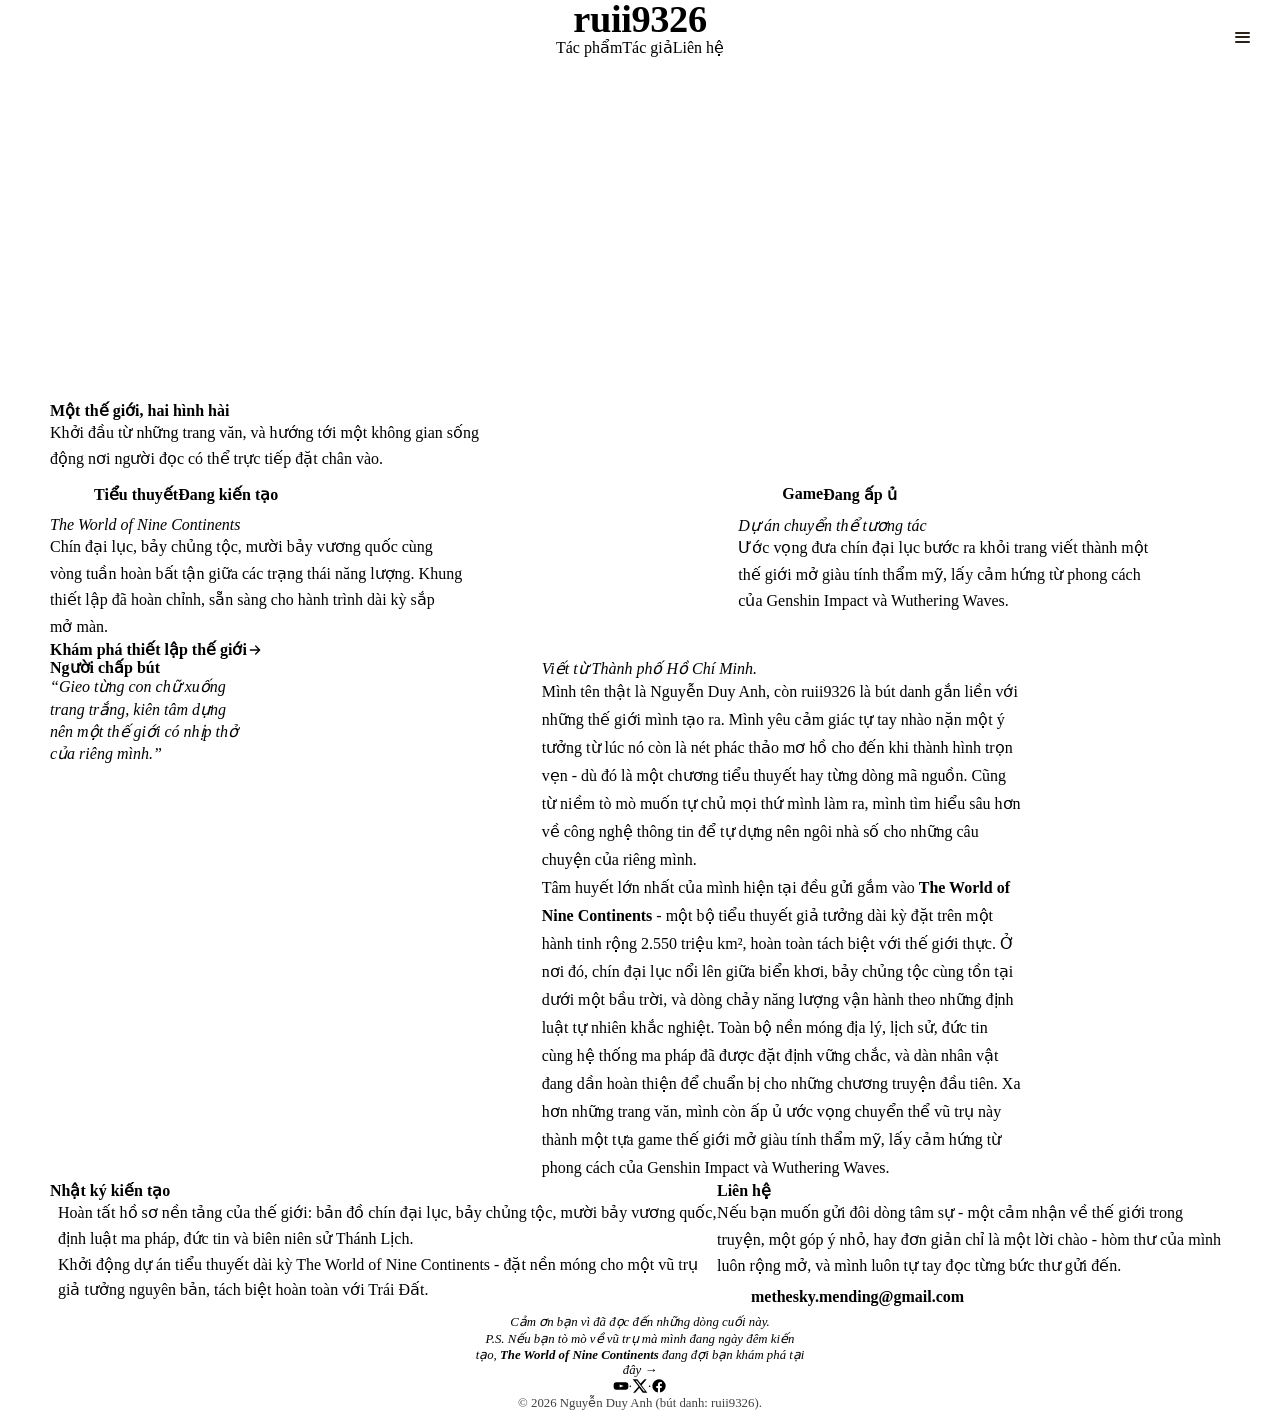
==== commit daa75b11: "Update index.html" ====
--- a/index.html
+++ b/index.html
@@ -4,7 +4,7 @@
 <script>
 (function () {
   try {
-    var saved = localStorage.getItem('mendlyngs-theme');
+    var saved = localStorage.getItem('ruii9326-theme');
     var theme = saved === 'dark' || saved === 'light'
       ? saved
       : (window.matchMedia && window.matchMedia('(prefers-color-scheme: dark)').matches ? 'dark' : 'light');
@@ -14,19 +14,19 @@
 </script>
 <meta charset="UTF-8">
 <meta name="viewport" content="width=device-width, initial-scale=1.0, viewport-fit=cover">
-<title>Mendlyngs - Tác giả của The World of Nine Continents</title>
-<meta name="description" content="Mendlyngs (Nguyễn Duy Anh) - người chấp bút và kiến tạo vũ trụ giả tưởng The World of Nine Continents. Tiểu thuyết đang kiến tạo, dự án game đang ấp ủ và thông tin liên hệ.">
-<link rel="canonical" href="https://mendlyngs.github.io/">
+<title>ruii9326 - Tác giả của The World of Nine Continents</title>
+<meta name="description" content="ruii9326 (Nguyễn Duy Anh) - người chấp bút và kiến tạo vũ trụ giả tưởng The World of Nine Continents. Tiểu thuyết đang kiến tạo, dự án game đang ấp ủ và thông tin liên hệ.">
+<link rel="canonical" href="https://ruii9326.github.io/">
 <link rel="icon" href="favicon.ico" sizes="48x48">
 <link rel="icon" href="favicon.svg" type="image/svg+xml">
 <link rel="apple-touch-icon" href="apple-touch-icon.png">
 <meta property="og:type" content="website">
-<meta property="og:site_name" content="Mendlyngs">
+<meta property="og:site_name" content="ruii9326">
 <meta property="og:locale" content="vi_VN">
-<meta property="og:title" content="Mendlyngs - Tác giả của The World of Nine Continents">
-<meta property="og:description" content="Mendlyngs (Nguyễn Duy Anh) - người chấp bút và kiến tạo vũ trụ giả tưởng The World of Nine Continents. Tiểu thuyết đang kiến tạo, dự án game đang ấp ủ và thông tin liên hệ.">
-<meta property="og:url" content="https://mendlyngs.github.io/">
-<meta property="og:image" content="https://mendlyngs.github.io/og-image.png">
+<meta property="og:title" content="ruii9326 - Tác giả của The World of Nine Continents">
+<meta property="og:description" content="ruii9326 (Nguyễn Duy Anh) - người chấp bút và kiến tạo vũ trụ giả tưởng The World of Nine Continents. Tiểu thuyết đang kiến tạo, dự án game đang ấp ủ và thông tin liên hệ.">
+<meta property="og:url" content="https://ruii9326.github.io/">
+<meta property="og:image" content="https://ruii9326.github.io/og-image.png">
 <meta property="og:image:width" content="1200">
 <meta property="og:image:height" content="630">
 <meta name="twitter:card" content="summary_large_image">
@@ -569,7 +569,7 @@
 <main id="main">
 
   <header class="mast">
-    <p class="mast-name">Mendlyngs</p>
+    <p class="mast-name">ruii9326</p>
     <nav class="mast-nav" aria-label="Điều hướng trang" data-aria-vi="Điều hướng trang" data-aria-en="Page navigation">
       <a href="#tacpham" data-i18n data-vi="Tác phẩm" data-en="Works">Tác phẩm</a>
       <a href="#tacgia" data-i18n data-vi="Tác giả" data-en="Author">Tác giả</a>
@@ -580,11 +580,11 @@
 
   <section class="hero" aria-labelledby="pageTitle">
     <div class="hero__body reveal" style="--i:0">
-      <h1 id="pageTitle" data-i18n data-vi="Xin chào, mình là Mendlyngs." data-en="Hello, I&#x27;m Mendlyngs.">Xin chào, mình là Mendlyngs.</h1>
+      <h1 id="pageTitle" data-i18n data-vi="Xin chào, mình là ruii9326." data-en="Hello, I&#x27;m ruii9326.">Xin chào, mình là ruii9326.</h1>
       <p class="hero__role" data-i18n data-vi="Người chấp bút và kiến tạo vũ trụ giả tưởng The World of Nine Continents" data-en="Author and architect of the fantasy universe The World of Nine Continents">Người chấp bút và kiến tạo vũ trụ giả tưởng The World of Nine Continents</p>
       <p class="hero__lead" data-i18n data-vi="Mình tự tay kiến tạo từng mảnh ghép của vũ trụ này: từ những quy luật ma pháp đầu tiên, bản đồ các đại lục cho đến từng dòng mã nguồn." data-en="I craft every piece of this universe by hand: from its first laws of magic and the maps of its continents to every line of code.">Mình tự tay kiến tạo từng mảnh ghép của vũ trụ này: từ những quy luật ma pháp đầu tiên, bản đồ các đại lục cho đến từng dòng mã nguồn.</p>
       <div class="hero__actions">
-        <a class="btn-primary" href="https://mendlyngs.github.io/theworldofninecontinents/">
+        <a class="btn-primary" href="https://ruii9326.github.io/theworldofninecontinents/">
           <span data-i18n data-vi="Khám phá The World of Nine Continents" data-en="Explore The World of Nine Continents">Khám phá The World of Nine Continents</span>
           <svg viewBox="0 0 24 24" fill="none" stroke="currentColor" stroke-width="2" stroke-linecap="round" stroke-linejoin="round" aria-hidden="true"><path d="M5 12h14M13 6l6 6-6 6"/></svg>
         </a>
@@ -593,7 +593,7 @@
     </div>
     <figure class="hero__figure reveal" style="--i:1">
       <div class="emblem">
-        <svg viewBox="0 0 400 400" xmlns="http://www.w3.org/2000/svg" role="img" aria-label="Biểu tượng Mendlyngs — The World of Nine Continents">
+        <svg viewBox="0 0 400 400" xmlns="http://www.w3.org/2000/svg" role="img" aria-label="Biểu tượng ruii9326 — The World of Nine Continents">
 <defs>
 <linearGradient id="ncRim" gradientUnits="userSpaceOnUse" x1="200" y1="14" x2="200" y2="386"><stop offset="0" stop-color="#F3D488"/><stop offset=".42" stop-color="#C99A3E"/><stop offset="1" stop-color="#A8532A"/></linearGradient>
 <radialGradient id="ncPlate" gradientUnits="userSpaceOnUse" cx="200" cy="188" r="178"><stop offset="0" stop-color="#4A3220"/><stop offset=".55" stop-color="#2A1E14"/><stop offset="1" stop-color="#160F0A"/></radialGradient>
@@ -635,7 +635,7 @@
     </div>
 
     <div class="work-grid">
-      <a class="split-row__link" href="https://mendlyngs.github.io/theworldofninecontinents/">
+      <a class="split-row__link" href="https://ruii9326.github.io/theworldofninecontinents/">
         <div class="split-row">
           <div class="split-row__body">
             <div class="split-row__top">
@@ -679,8 +679,8 @@
       </div>
       <div class="about__text">
         <p class="about__dateline" data-i18n data-vi="Viết từ Thành phố Hồ Chí Minh." data-en="Written from Ho Chi Minh City.">Viết từ Thành phố Hồ Chí Minh.</p>
-        <p class="about__para" data-i18n data-vi="Mình tên thật là Nguyễn Duy Anh, còn Mendlyngs là bút danh gắn liền với những thế giới mình tạo ra. Mình yêu cảm giác tự tay nhào nặn một ý tưởng từ lúc nó còn là nét phác thảo mơ hồ cho đến khi thành hình trọn vẹn - dù đó là một chương tiểu thuyết hay từng dòng mã nguồn. Cũng từ niềm tò mò muốn tự chủ mọi thứ mình làm ra, mình tìm hiểu sâu hơn về công nghệ thông tin để tự dựng nên ngôi nhà số cho những câu chuyện của riêng mình." data-en="My given name is Nguyen Duy Anh, though Mendlyngs is the name bound to the worlds I create. I love the craft of shaping an idea from its first faint spark into a finished work - whether that means a novel chapter or every line of code. Driven by a desire to understand the machinery behind my own creations, I have also been delving deeper into computer science to build a digital home from scratch for my stories.">Mình tên thật là Nguyễn Duy Anh, còn Mendlyngs là bút danh gắn liền với những thế giới mình tạo ra. Mình yêu cảm giác tự tay nhào nặn một ý tưởng từ lúc nó còn là nét phác thảo mơ hồ cho đến khi thành hình trọn vẹn - dù đó là một chương tiểu thuyết hay từng dòng mã nguồn. Cũng từ niềm tò mò muốn tự chủ mọi thứ mình làm ra, mình tìm hiểu sâu hơn về công nghệ thông tin để tự dựng nên ngôi nhà số cho những câu chuyện của riêng mình.</p>
-        <p class="about__para" data-i18n data-vi="Tâm huyết lớn nhất của mình hiện tại đều gửi gắm vào &lt;a href=&quot;https://mendlyngs.github.io/theworldofninecontinents/&quot;&gt;The World of Nine Continents&lt;/a&gt; - một bộ tiểu thuyết giả tưởng dài kỳ đặt trên một hành tinh rộng 2.550 triệu km², hoàn toàn tách biệt với thế giới thực. Ở nơi đó, chín đại lục nổi lên giữa biển khơi, bảy chủng tộc cùng tồn tại dưới một bầu trời, và dòng chảy năng lượng vận hành theo những định luật tự nhiên khắc nghiệt. Toàn bộ nền móng địa lý, lịch sử, đức tin cùng hệ thống ma pháp đã được đặt định vững chắc, và dàn nhân vật đang dần hoàn thiện để chuẩn bị cho những chương truyện đầu tiên. Xa hơn những trang văn, mình còn ấp ủ ước vọng chuyển thể vũ trụ này thành một tựa game thế giới mở giàu tính thẩm mỹ, lấy cảm hứng từ phong cách của Genshin Impact và Wuthering Waves." data-en="My greatest dedication right now belongs to &lt;a href=&quot;https://mendlyngs.github.io/theworldofninecontinents/&quot;&gt;The World of Nine Continents&lt;/a&gt; - a long-form fantasy novel set on a planet spanning 2,550 million km², entirely separate from our own world. There, nine continents rise from vast oceans, seven races share a single sky, and energy flows according to uncompromising natural laws. The foundations of its geography, history, faiths, and magic system are firmly in place, and its ensemble cast is now taking shape ahead of the first chapters. Beyond the written page, I also harbor the ambition of adapting this universe into an expressive open-world game, inspired by the aesthetics of Genshin Impact and Wuthering Waves.">Tâm huyết lớn nhất của mình hiện tại đều gửi gắm vào <a href="https://mendlyngs.github.io/theworldofninecontinents/">The World of Nine Continents</a> - một bộ tiểu thuyết giả tưởng dài kỳ đặt trên một hành tinh rộng 2.550 triệu km², hoàn toàn tách biệt với thế giới thực. Ở nơi đó, chín đại lục nổi lên giữa biển khơi, bảy chủng tộc cùng tồn tại dưới một bầu trời, và dòng chảy năng lượng vận hành theo những định luật tự nhiên khắc nghiệt. Toàn bộ nền móng địa lý, lịch sử, đức tin cùng hệ thống ma pháp đã được đặt định vững chắc, và dàn nhân vật đang dần hoàn thiện để chuẩn bị cho những chương truyện đầu tiên. Xa hơn những trang văn, mình còn ấp ủ ước vọng chuyển thể vũ trụ này thành một tựa game thế giới mở giàu tính thẩm mỹ, lấy cảm hứng từ phong cách của Genshin Impact và Wuthering Waves.</p>
+        <p class="about__para" data-i18n data-vi="Mình tên thật là Nguyễn Duy Anh, còn ruii9326 là bút danh gắn liền với những thế giới mình tạo ra. Mình yêu cảm giác tự tay nhào nặn một ý tưởng từ lúc nó còn là nét phác thảo mơ hồ cho đến khi thành hình trọn vẹn - dù đó là một chương tiểu thuyết hay từng dòng mã nguồn. Cũng từ niềm tò mò muốn tự chủ mọi thứ mình làm ra, mình tìm hiểu sâu hơn về công nghệ thông tin để tự dựng nên ngôi nhà số cho những câu chuyện của riêng mình." data-en="My given name is Nguyen Duy Anh, though ruii9326 is the name bound to the worlds I create. I love the craft of shaping an idea from its first faint spark into a finished work - whether that means a novel chapter or every line of code. Driven by a desire to understand the machinery behind my own creations, I have also been delving deeper into computer science to build a digital home from scratch for my stories.">Mình tên thật là Nguyễn Duy Anh, còn ruii9326 là bút danh gắn liền với những thế giới mình tạo ra. Mình yêu cảm giác tự tay nhào nặn một ý tưởng từ lúc nó còn là nét phác thảo mơ hồ cho đến khi thành hình trọn vẹn - dù đó là một chương tiểu thuyết hay từng dòng mã nguồn. Cũng từ niềm tò mò muốn tự chủ mọi thứ mình làm ra, mình tìm hiểu sâu hơn về công nghệ thông tin để tự dựng nên ngôi nhà số cho những câu chuyện của riêng mình.</p>
+        <p class="about__para" data-i18n data-vi="Tâm huyết lớn nhất của mình hiện tại đều gửi gắm vào &lt;a href=&quot;https://ruii9326.github.io/theworldofninecontinents/&quot;&gt;The World of Nine Continents&lt;/a&gt; - một bộ tiểu thuyết giả tưởng dài kỳ đặt trên một hành tinh rộng 2.550 triệu km², hoàn toàn tách biệt với thế giới thực. Ở nơi đó, chín đại lục nổi lên giữa biển khơi, bảy chủng tộc cùng tồn tại dưới một bầu trời, và dòng chảy năng lượng vận hành theo những định luật tự nhiên khắc nghiệt. Toàn bộ nền móng địa lý, lịch sử, đức tin cùng hệ thống ma pháp đã được đặt định vững chắc, và dàn nhân vật đang dần hoàn thiện để chuẩn bị cho những chương truyện đầu tiên. Xa hơn những trang văn, mình còn ấp ủ ước vọng chuyển thể vũ trụ này thành một tựa game thế giới mở giàu tính thẩm mỹ, lấy cảm hứng từ phong cách của Genshin Impact và Wuthering Waves." data-en="My greatest dedication right now belongs to &lt;a href=&quot;https://ruii9326.github.io/theworldofninecontinents/&quot;&gt;The World of Nine Continents&lt;/a&gt; - a long-form fantasy novel set on a planet spanning 2,550 million km², entirely separate from our own world. There, nine continents rise from vast oceans, seven races share a single sky, and energy flows according to uncompromising natural laws. The foundations of its geography, history, faiths, and magic system are firmly in place, and its ensemble cast is now taking shape ahead of the first chapters. Beyond the written page, I also harbor the ambition of adapting this universe into an expressive open-world game, inspired by the aesthetics of Genshin Impact and Wuthering Waves.">Tâm huyết lớn nhất của mình hiện tại đều gửi gắm vào <a href="https://ruii9326.github.io/theworldofninecontinents/">The World of Nine Continents</a> - một bộ tiểu thuyết giả tưởng dài kỳ đặt trên một hành tinh rộng 2.550 triệu km², hoàn toàn tách biệt với thế giới thực. Ở nơi đó, chín đại lục nổi lên giữa biển khơi, bảy chủng tộc cùng tồn tại dưới một bầu trời, và dòng chảy năng lượng vận hành theo những định luật tự nhiên khắc nghiệt. Toàn bộ nền móng địa lý, lịch sử, đức tin cùng hệ thống ma pháp đã được đặt định vững chắc, và dàn nhân vật đang dần hoàn thiện để chuẩn bị cho những chương truyện đầu tiên. Xa hơn những trang văn, mình còn ấp ủ ước vọng chuyển thể vũ trụ này thành một tựa game thế giới mở giàu tính thẩm mỹ, lấy cảm hứng từ phong cách của Genshin Impact và Wuthering Waves.</p>
       </div>
     </div>
   </section>
@@ -718,38 +718,38 @@
   <footer class="foot-letter">
     <p class="foot-letter__close" data-i18n data-vi="Cảm ơn bạn vì đã đọc đến những dòng cuối này." data-en="Thank you for reading all the way to the end.">
       Cảm ơn bạn vì đã đọc đến những dòng cuối này.<br>
-      <span class="foot-letter__sign" data-i18n data-vi="- Mendlyngs" data-en="- Mendlyngs">- Mendlyngs</span>
+      <span class="foot-letter__sign" data-i18n data-vi="- ruii9326" data-en="- ruii9326">- ruii9326</span>
     </p>
 
-    <p class="letter-ps" data-i18n data-vi="P.S. Nếu bạn tò mò về vũ trụ mà mình đang ngày đêm kiến tạo, &lt;a href=&quot;https://mendlyngs.github.io/theworldofninecontinents/&quot;&gt;The World of Nine Continents&lt;/a&gt; đang đợi bạn khám phá tại đây →" data-en="P.S. If you&#x27;re curious about the universe I am building day by day, &lt;a href=&quot;https://mendlyngs.github.io/theworldofninecontinents/&quot;&gt;The World of Nine Continents&lt;/a&gt; is waiting for you to explore right here →">P.S. Nếu bạn tò mò về vũ trụ mà mình đang ngày đêm kiến tạo, <a href="https://mendlyngs.github.io/theworldofninecontinents/">The World of Nine Continents</a> đang đợi bạn khám phá tại đây →</p>
+    <p class="letter-ps" data-i18n data-vi="P.S. Nếu bạn tò mò về vũ trụ mà mình đang ngày đêm kiến tạo, &lt;a href=&quot;https://ruii9326.github.io/theworldofninecontinents/&quot;&gt;The World of Nine Continents&lt;/a&gt; đang đợi bạn khám phá tại đây →" data-en="P.S. If you&#x27;re curious about the universe I am building day by day, &lt;a href=&quot;https://ruii9326.github.io/theworldofninecontinents/&quot;&gt;The World of Nine Continents&lt;/a&gt; is waiting for you to explore right here →">P.S. Nếu bạn tò mò về vũ trụ mà mình đang ngày đêm kiến tạo, <a href="https://ruii9326.github.io/theworldofninecontinents/">The World of Nine Continents</a> đang đợi bạn khám phá tại đây →</p>
 
     <div class="foot-letter__row">
-      <a href="https://youtube.com/@Mendlyngs" aria-label="YouTube">
+      <a href="https://youtube.com/@ruii9326" aria-label="YouTube">
         <svg viewBox="0 0 24 24" fill="currentColor" fill-rule="evenodd" clip-rule="evenodd"><path d="M5 6.5H19A4 4 0 0 1 23 10.5V13.5A4 4 0 0 1 19 17.5H5A4 4 0 0 1 1 13.5V10.5A4 4 0 0 1 5 6.5ZM10 9.7L10 14.3L16 12Z"/></svg>
       </a>
       <span class="sep">·</span>
-      <a href="https://x.com/Mendlyngs" aria-label="X">
+      <a href="https://x.com/ruii9326" aria-label="X">
         <svg viewBox="0 0 24 24" fill="currentColor"><path d="M18.9 2H22l-7.6 8.7L23 22h-6.8l-5.3-6.9L4.8 22H1.7l8.1-9.3L1 2h7l4.8 6.3L18.9 2Zm-1.2 18h1.9L7.4 4H5.4l12.3 16Z"/></svg>
       </a>
       <span class="sep">·</span>
-      <a href="https://facebook.com/Mendlyngs" aria-label="Facebook">
+      <a href="https://facebook.com/ruii9326" aria-label="Facebook">
         <svg viewBox="0 0 24 24" fill="currentColor"><path d="M22 12a10 10 0 1 0-11.6 9.9v-7H7.9V12h2.5V9.8c0-2.5 1.5-3.9 3.8-3.9 1.1 0 2.2.2 2.2.2v2.4h-1.3c-1.2 0-1.6.8-1.6 1.6V12h2.8l-.4 2.9h-2.4v7A10 10 0 0 0 22 12Z"/></svg>
       </a>
     </div>
 
-    <div class="foot-letter__copyright" data-i18n data-vi="© 2026 Nguyễn Duy Anh (bút danh: Mendlyngs)." data-en="© 2026 Nguyen Duy Anh (pen name: Mendlyngs).">
-      © 2026 Nguyễn Duy Anh (bút danh: Mendlyngs).
+    <div class="foot-letter__copyright" data-i18n data-vi="© 2026 Nguyễn Duy Anh (bút danh: ruii9326)." data-en="© 2026 Nguyen Duy Anh (pen name: ruii9326).">
+      © 2026 Nguyễn Duy Anh (bút danh: ruii9326).
     </div>
   </footer>
 
 </main>
 
 <script>
-  window.MENDLYNGS_PAGE = {
-    titleVi: 'Mendlyngs - Tác giả của The World of Nine Continents',
-    titleEn: 'Mendlyngs - Author of The World of Nine Continents',
-    descVi: 'Mendlyngs (Nguyễn Duy Anh) - người chấp bút và kiến tạo vũ trụ giả tưởng The World of Nine Continents. Tiểu thuyết đang kiến tạo, dự án game đang ấp ủ và thông tin liên hệ.',
-    descEn: 'Mendlyngs (Nguyen Duy Anh) - author and architect of the fantasy universe The World of Nine Continents. A novel in development, a game in incubation, and how to get in touch.'
+  window.RUII9326_PAGE = {
+    titleVi: 'ruii9326 - Tác giả của The World of Nine Continents',
+    titleEn: 'ruii9326 - Author of The World of Nine Continents',
+    descVi: 'ruii9326 (Nguyễn Duy Anh) - người chấp bút và kiến tạo vũ trụ giả tưởng The World of Nine Continents. Tiểu thuyết đang kiến tạo, dự án game đang ấp ủ và thông tin liên hệ.',
+    descEn: 'ruii9326 (Nguyen Duy Anh) - author and architect of the fantasy universe The World of Nine Continents. A novel in development, a game in incubation, and how to get in touch.'
   };
 </script>
 <script src="script/site.js"></script>
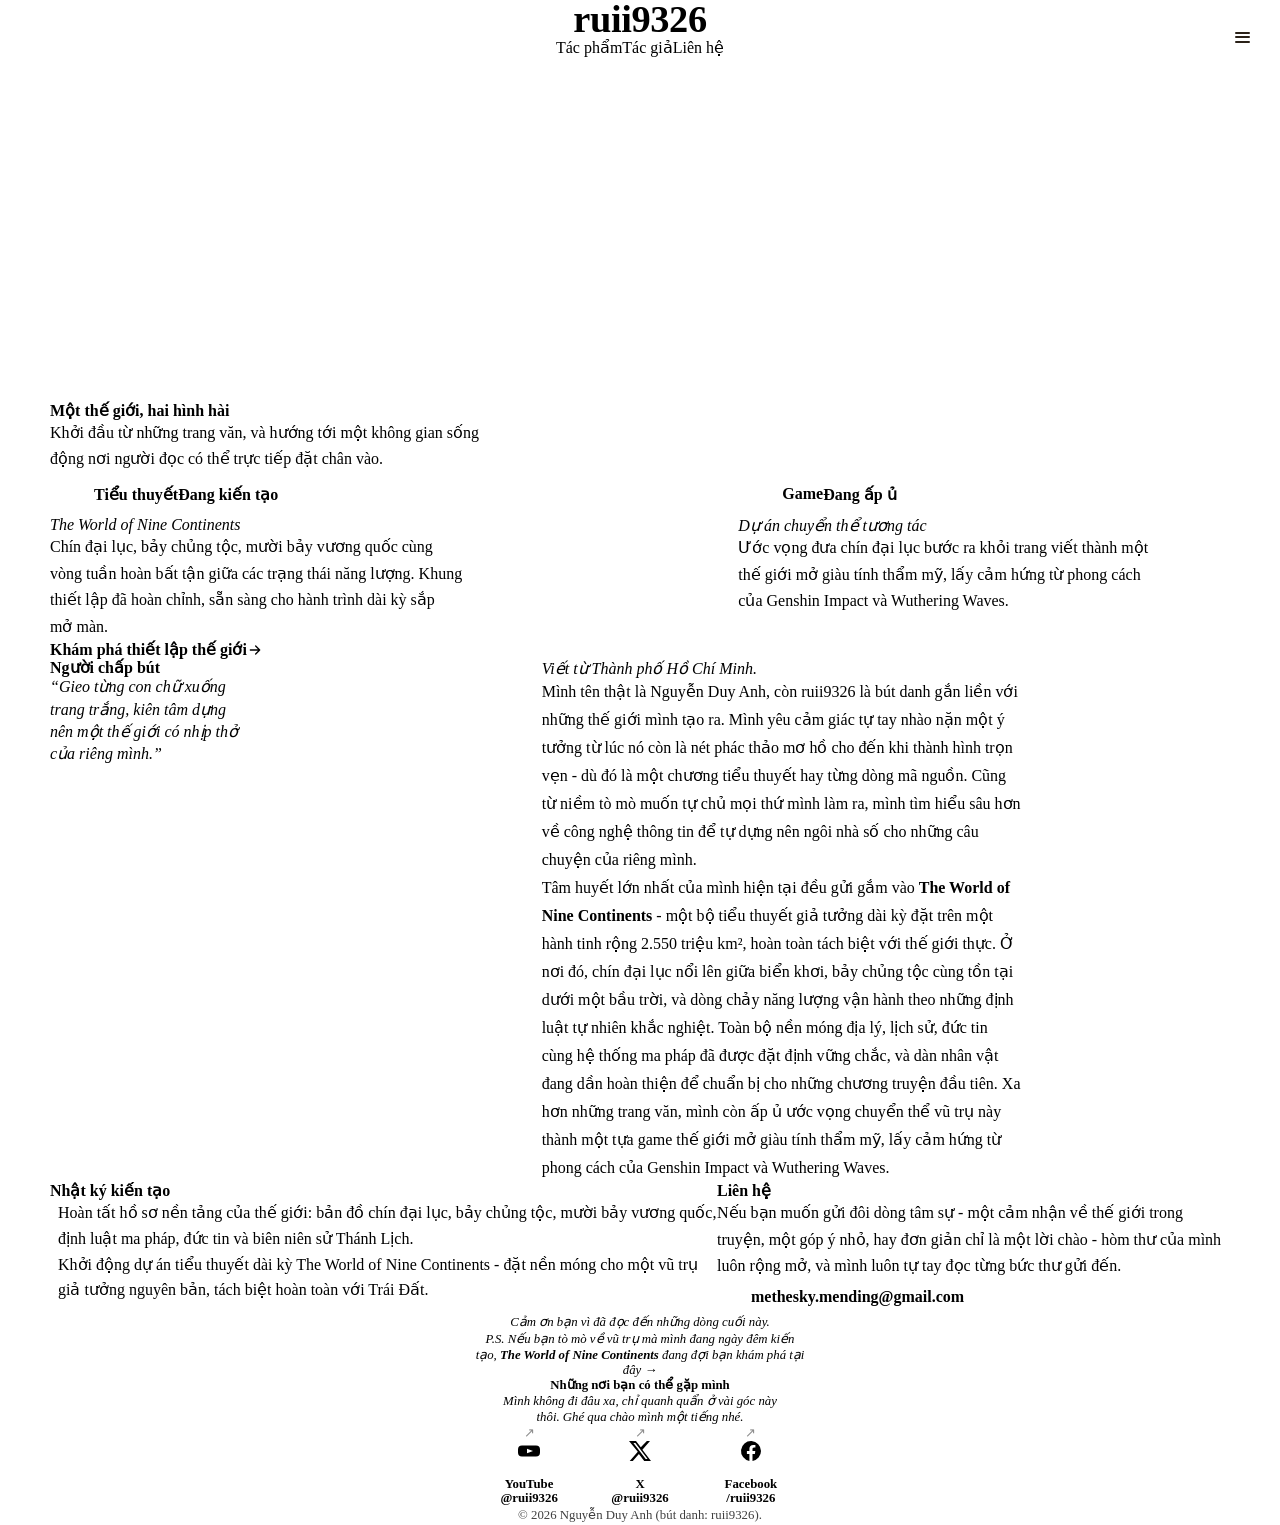
==== commit a5a8ae53: "ok" ====
--- a/index.html
+++ b/index.html
@@ -468,25 +468,85 @@
   transition: border-color var(--dur-short) var(--ease-out);
 }
 .letter-ps a:hover, .letter-ps a:focus-visible { border-color: var(--color-accent); }
-.foot-letter__row {
+/* ---- Những nơi có thể gặp mình ---- */
+.haunts { display: grid; gap: var(--space-lg); justify-items: center; }
+.haunts__head { display: grid; gap: var(--space-xs); justify-items: center; }
+.haunts__title {
+  font-family: var(--font-display);
+  font-weight: 600;
+  font-size: var(--text-xl);
+  line-height: 1.15;
+  margin: 0;
+  text-wrap: balance;
+}
+.haunts__blurb {
+  font-family: var(--font-display);
+  font-style: italic;
+  font-size: var(--text-base);
+  color: var(--color-ink-soft);
+  max-width: 46ch;
+  margin: 0;
+  text-wrap: pretty;
+}
+.haunts__grid {
+  list-style: none;
+  margin: 0;
+  padding: 0;
+  width: 100%;
+  max-width: 760px;
+  display: grid;
+  grid-template-columns: repeat(3, minmax(0, 1fr));
+  gap: var(--space-md);
+}
+.haunt {
+  position: relative;
   display: flex;
-  flex-wrap: wrap;
-  justify-content: center;
-  gap: var(--space-md);
+  flex-direction: column;
   align-items: center;
+  gap: var(--space-sm);
+  height: 100%;
+  padding: var(--space-lg) var(--space-md);
+  background: linear-gradient(180deg, var(--card-sheen-top), var(--card-sheen-bottom));
+  border: 1px solid var(--color-paper-edge);
+  border-radius: var(--radius-card);
+  color: var(--color-ink);
+  text-decoration: none;
+  transition: border-color var(--dur-short) var(--ease-out), transform var(--dur-short) var(--ease-out);
+}
+.haunt:hover, .haunt:focus-visible { border-color: var(--color-accent-gold-border); transform: translateY(-3px); }
+.haunt:focus-visible { outline: 2px solid var(--color-accent); outline-offset: 3px; }
+.haunt__icon {
+  width: 52px; height: 52px;
+  border-radius: 50%;
+  display: grid;
+  place-items: center;
+  background: var(--icon-circle-bg);
+  box-shadow: 0 0 0 1px var(--icon-circle-ring);
+  flex: none;
+}
+.haunt__icon svg { width: 24px; height: 24px; color: var(--color-icon-on-accent); }
+.haunt__text { display: grid; gap: var(--space-3xs); justify-items: center; min-width: 0; }
+.haunt__name { font-family: var(--font-display); font-weight: 600; font-size: var(--text-lg); line-height: 1.1; }
+.haunt__handle { font-size: var(--text-sm); font-weight: 600; color: var(--color-accent); overflow-wrap: anywhere; }
+.haunt__go {
+  position: absolute;
+  top: var(--space-sm); right: var(--space-md);
   font-size: var(--text-sm);
-}
-.foot-letter__row a {
-  text-decoration: none;
-  color: var(--color-ink-soft);
-  display: flex;
-  align-items: center;
-  gap: var(--space-2xs);
-  transition: color var(--dur-short) var(--ease-out);
-}
-.foot-letter__row a:hover, .foot-letter__row a:focus-visible { color: var(--color-accent); }
-.foot-letter__row svg { width: 16px; height: 16px; }
-.foot-letter__row .sep { color: var(--color-paper-edge); }
+  color: var(--color-ink-soft);
+  opacity: 0.45;
+  transition: opacity var(--dur-short) var(--ease-out), transform var(--dur-short) var(--ease-out), color var(--dur-short) var(--ease-out);
+}
+.haunt:hover .haunt__go, .haunt:focus-visible .haunt__go { opacity: 1; color: var(--color-accent); transform: translate(2px, -2px); }
+@media (max-width: 40rem) {
+  .haunts__grid { grid-template-columns: 1fr; max-width: 420px; }
+  .haunt { flex-direction: row; text-align: left; gap: var(--space-md); padding: var(--space-md); }
+  .haunt__text { justify-items: start; }
+  .haunt__go { position: static; margin-left: auto; opacity: 0.7; }
+}
+@media (prefers-reduced-motion: reduce) {
+  .haunt, .haunt__go { transition: none; }
+  .haunt:hover, .haunt:focus-visible, .haunt:hover .haunt__go { transform: none; }
+}
 .foot-letter__copyright {
   text-align: center;
   font-size: var(--text-xs);
@@ -723,19 +783,35 @@
 
     <p class="letter-ps" data-i18n data-vi="P.S. Nếu bạn tò mò về vũ trụ mà mình đang ngày đêm kiến tạo, &lt;a href=&quot;https://ruii9326.github.io/theworldofninecontinents/&quot;&gt;The World of Nine Continents&lt;/a&gt; đang đợi bạn khám phá tại đây →" data-en="P.S. If you&#x27;re curious about the universe I am building day by day, &lt;a href=&quot;https://ruii9326.github.io/theworldofninecontinents/&quot;&gt;The World of Nine Continents&lt;/a&gt; is waiting for you to explore right here →">P.S. Nếu bạn tò mò về vũ trụ mà mình đang ngày đêm kiến tạo, <a href="https://ruii9326.github.io/theworldofninecontinents/">The World of Nine Continents</a> đang đợi bạn khám phá tại đây →</p>
 
-    <div class="foot-letter__row">
-      <a href="https://youtube.com/@ruii9326" aria-label="YouTube">
-        <svg viewBox="0 0 24 24" fill="currentColor" fill-rule="evenodd" clip-rule="evenodd"><path d="M5 6.5H19A4 4 0 0 1 23 10.5V13.5A4 4 0 0 1 19 17.5H5A4 4 0 0 1 1 13.5V10.5A4 4 0 0 1 5 6.5ZM10 9.7L10 14.3L16 12Z"/></svg>
-      </a>
-      <span class="sep">·</span>
-      <a href="https://x.com/ruii9326" aria-label="X">
-        <svg viewBox="0 0 24 24" fill="currentColor"><path d="M18.9 2H22l-7.6 8.7L23 22h-6.8l-5.3-6.9L4.8 22H1.7l8.1-9.3L1 2h7l4.8 6.3L18.9 2Zm-1.2 18h1.9L7.4 4H5.4l12.3 16Z"/></svg>
-      </a>
-      <span class="sep">·</span>
-      <a href="https://facebook.com/ruii9326" aria-label="Facebook">
-        <svg viewBox="0 0 24 24" fill="currentColor"><path d="M22 12a10 10 0 1 0-11.6 9.9v-7H7.9V12h2.5V9.8c0-2.5 1.5-3.9 3.8-3.9 1.1 0 2.2.2 2.2.2v2.4h-1.3c-1.2 0-1.6.8-1.6 1.6V12h2.8l-.4 2.9h-2.4v7A10 10 0 0 0 22 12Z"/></svg>
-      </a>
-    </div>
+    <section class="haunts" aria-labelledby="hauntsTitle">
+      <div class="haunts__head">
+        <h2 class="haunts__title" id="hauntsTitle" data-i18n data-vi="Những nơi bạn có thể gặp mình" data-en="Where you can find me">Những nơi bạn có thể gặp mình</h2>
+        <p class="haunts__blurb" data-i18n data-vi="Mình không đi đâu xa, chỉ quanh quẩn ở vài góc này thôi. Ghé qua chào mình một tiếng nhé." data-en="I don&#x27;t wander far, just these few corners. Drop by and say hi.">Mình không đi đâu xa, chỉ quanh quẩn ở vài góc này thôi. Ghé qua chào mình một tiếng nhé.</p>
+      </div>
+      <ul class="haunts__grid">
+        <li>
+          <a class="haunt" href="https://youtube.com/@ruii9326">
+            <span class="haunt__icon" aria-hidden="true"><svg viewBox="0 0 24 24" fill="currentColor" fill-rule="evenodd" clip-rule="evenodd"><path d="M5 6.5H19A4 4 0 0 1 23 10.5V13.5A4 4 0 0 1 19 17.5H5A4 4 0 0 1 1 13.5V10.5A4 4 0 0 1 5 6.5ZM10 9.7L10 14.3L16 12Z"/></svg></span>
+            <span class="haunt__text"><span class="haunt__name">YouTube</span><span class="haunt__handle">@ruii9326</span></span>
+            <span class="haunt__go" aria-hidden="true">↗</span>
+          </a>
+        </li>
+        <li>
+          <a class="haunt" href="https://x.com/ruii9326">
+            <span class="haunt__icon" aria-hidden="true"><svg viewBox="0 0 24 24" fill="currentColor"><path d="M18.9 2H22l-7.6 8.7L23 22h-6.8l-5.3-6.9L4.8 22H1.7l8.1-9.3L1 2h7l4.8 6.3L18.9 2Zm-1.2 18h1.9L7.4 4H5.4l12.3 16Z"/></svg></span>
+            <span class="haunt__text"><span class="haunt__name">X</span><span class="haunt__handle">@ruii9326</span></span>
+            <span class="haunt__go" aria-hidden="true">↗</span>
+          </a>
+        </li>
+        <li>
+          <a class="haunt" href="https://facebook.com/ruii9326">
+            <span class="haunt__icon" aria-hidden="true"><svg viewBox="0 0 24 24" fill="currentColor"><path d="M22 12a10 10 0 1 0-11.6 9.9v-7H7.9V12h2.5V9.8c0-2.5 1.5-3.9 3.8-3.9 1.1 0 2.2.2 2.2.2v2.4h-1.3c-1.2 0-1.6.8-1.6 1.6V12h2.8l-.4 2.9h-2.4v7A10 10 0 0 0 22 12Z"/></svg></span>
+            <span class="haunt__text"><span class="haunt__name">Facebook</span><span class="haunt__handle">/ruii9326</span></span>
+            <span class="haunt__go" aria-hidden="true">↗</span>
+          </a>
+        </li>
+      </ul>
+    </section>
 
     <div class="foot-letter__copyright" data-i18n data-vi="© 2026 Nguyễn Duy Anh (bút danh: ruii9326)." data-en="© 2026 Nguyen Duy Anh (pen name: ruii9326).">
       © 2026 Nguyễn Duy Anh (bút danh: ruii9326).
--- a/style/site.css
+++ b/style/site.css
@@ -2,7 +2,7 @@
  * paper: oklch(97.4% 0.014 85) · accent: oklch(53.9% 0.124 45) · display: Cormorant Garamond · body: Be Vietnam Pro
  * nav: N6 (masthead, tùy biến) · footer: Ft6 (letter close) · studied: no
  *
- * Mendlyngs — shared site stylesheet
+ * ruii9326 — shared site stylesheet
  * Used by: index.html (Trang Chủ), theworldofninecontinents/, và mọi trang import tokens.css
  *
  * Contains ONLY rules verified byte-identical across all pages that
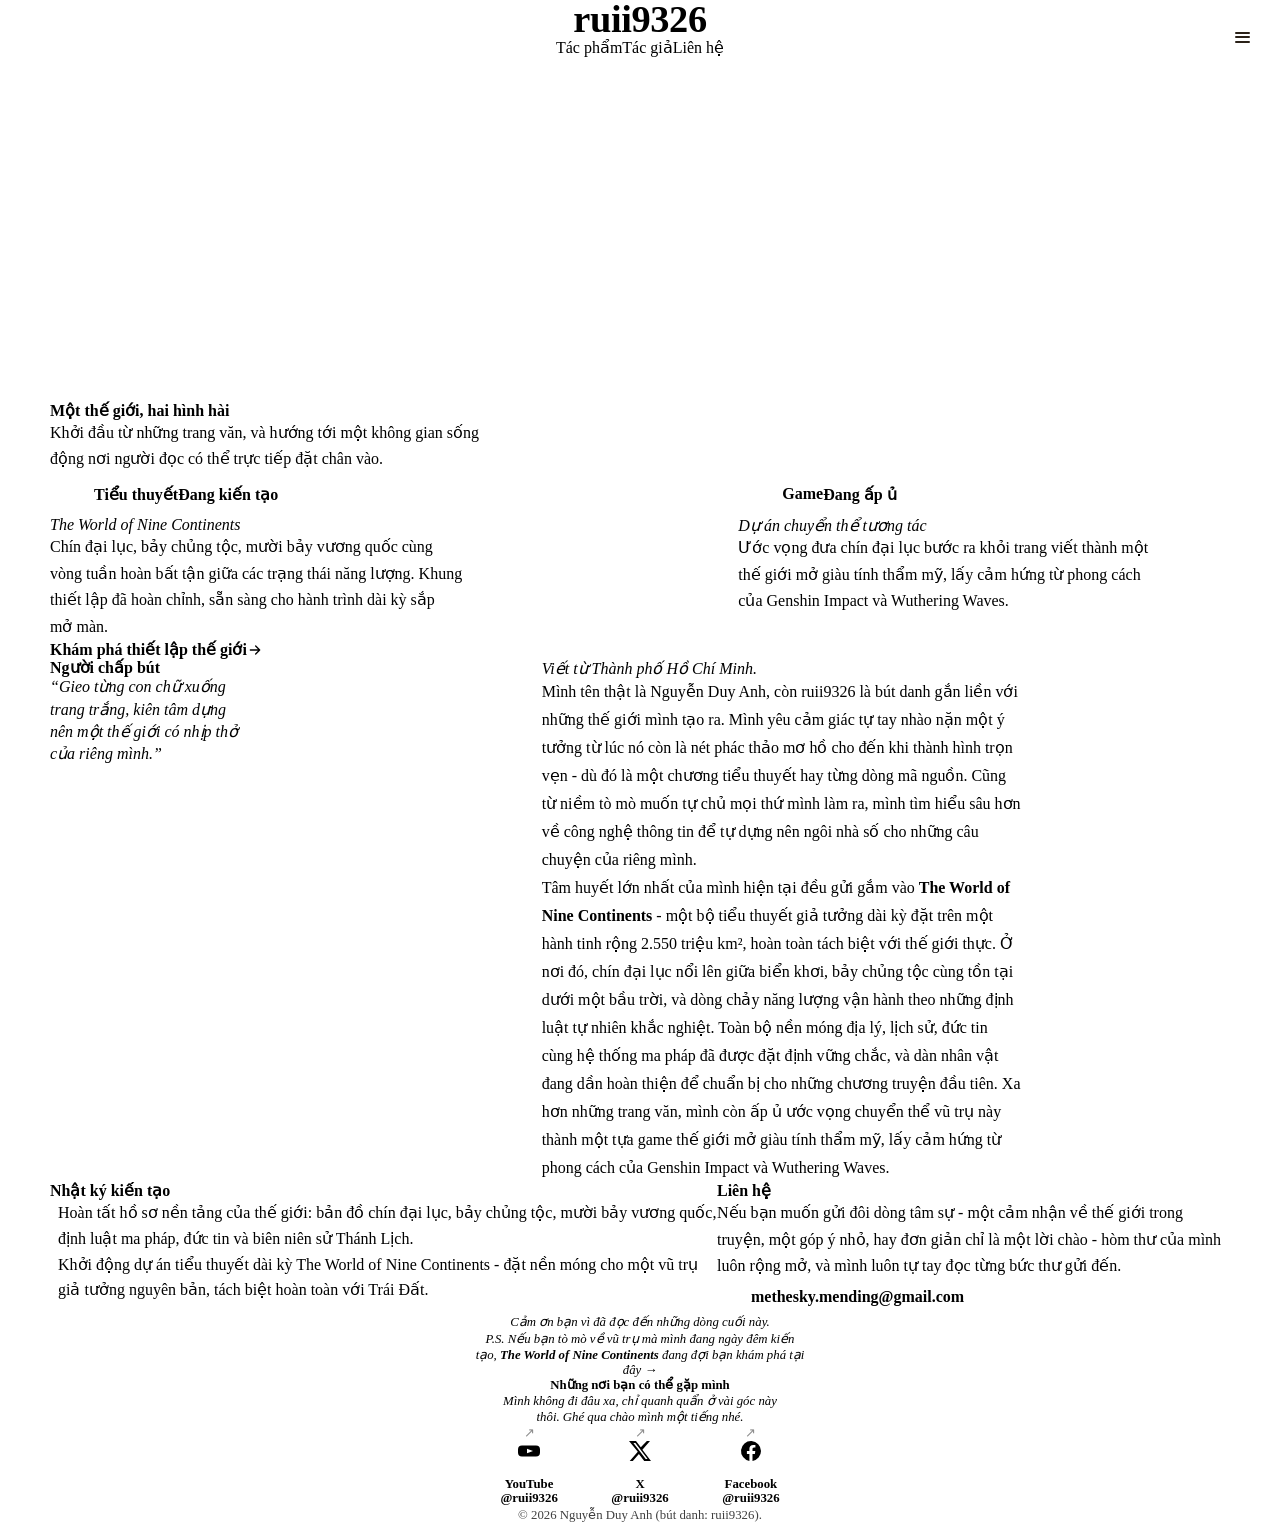
==== commit 504c25dd: "kj" ====
--- a/index.html
+++ b/index.html
@@ -806,7 +806,7 @@
         <li>
           <a class="haunt" href="https://facebook.com/ruii9326">
             <span class="haunt__icon" aria-hidden="true"><svg viewBox="0 0 24 24" fill="currentColor"><path d="M22 12a10 10 0 1 0-11.6 9.9v-7H7.9V12h2.5V9.8c0-2.5 1.5-3.9 3.8-3.9 1.1 0 2.2.2 2.2.2v2.4h-1.3c-1.2 0-1.6.8-1.6 1.6V12h2.8l-.4 2.9h-2.4v7A10 10 0 0 0 22 12Z"/></svg></span>
-            <span class="haunt__text"><span class="haunt__name">Facebook</span><span class="haunt__handle">/ruii9326</span></span>
+            <span class="haunt__text"><span class="haunt__name">Facebook</span><span class="haunt__handle">@ruii9326</span></span>
             <span class="haunt__go" aria-hidden="true">↗</span>
           </a>
         </li>
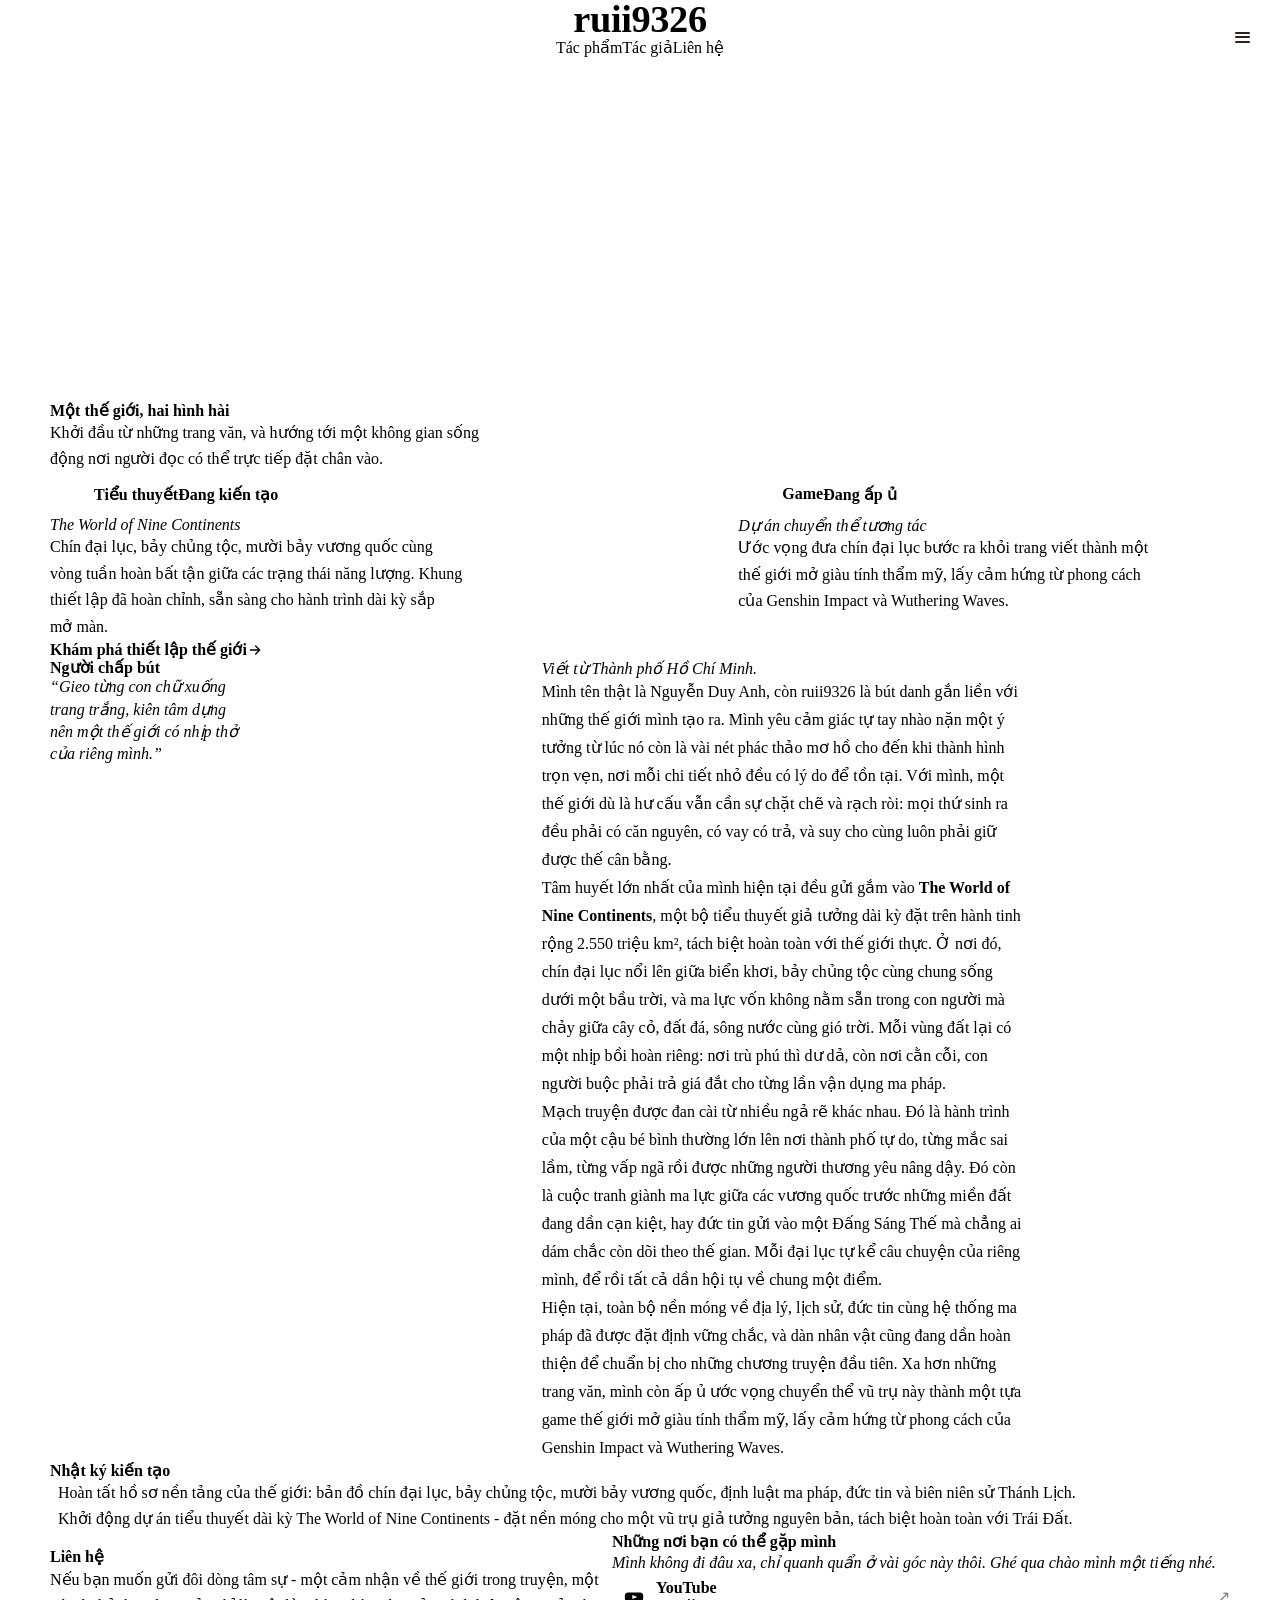
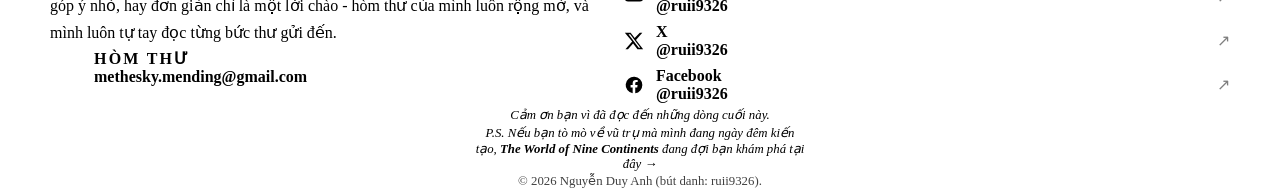
==== commit 6451a0ac: "Revise contact section and improve styling Refactor contact section layout and styles, update email " ====
--- a/index.html
+++ b/index.html
@@ -374,7 +374,7 @@
 /* ================= NHẬT KÝ & LIÊN HỆ ================= */
 .panel-grid {
   display: grid;
-  grid-template-columns: minmax(0, 1.3fr) minmax(0, 1fr);
+  grid-template-columns: minmax(0, 1fr);
   gap: var(--space-lg);
   align-items: stretch;
 }
@@ -409,9 +409,27 @@
 .log-dot { width: 8px; height: 8px; margin-top: 0.55rem; border-radius: 50%; background: var(--color-accent-gold); flex: none; }
 .log-text { font-size: var(--text-base); line-height: 1.6; color: var(--color-ink-soft); }
 
-.contact-row { display: flex; align-items: center; gap: var(--space-sm); margin-top: auto; }
+/* ---- Liên hệ: hòm thư + những nơi có thể gặp mình, gộp trong một thẻ ---- */
+.now-card--contact {
+  display: grid;
+  grid-template-columns: minmax(0, 1fr) minmax(0, 1.1fr);
+  gap: var(--space-xl);
+  align-items: center;
+  padding: var(--space-xl);
+}
+.contact-letter { display: flex; flex-direction: column; gap: var(--space-md); min-width: 0; }
+.contact-row {
+  display: flex;
+  align-items: center;
+  gap: var(--space-md);
+  margin-top: var(--space-xs);
+  padding: var(--space-sm) var(--space-md);
+  border: 1px dashed var(--color-accent-border);
+  border-radius: var(--radius-card);
+  background: linear-gradient(180deg, var(--card-sheen-top), var(--card-sheen-bottom));
+}
 .contact-icon {
-  width: 34px; height: 34px;
+  width: 44px; height: 44px;
   border-radius: 50%;
   display: grid;
   place-items: center;
@@ -419,7 +437,15 @@
   box-shadow: 0 0 0 1px var(--icon-circle-ring);
   flex: none;
 }
-.contact-icon svg { width: 15px; height: 15px; }
+.contact-icon svg { width: 20px; height: 20px; }
+.contact-mail__text { display: grid; gap: var(--space-3xs); min-width: 0; }
+.contact-mail__label {
+  font-size: var(--text-xs);
+  font-weight: 600;
+  letter-spacing: 0.14em;
+  text-transform: uppercase;
+  color: var(--color-ink-soft);
+}
 .contact-email {
   font-weight: 700;
   font-size: var(--text-md);
@@ -428,10 +454,88 @@
   border-bottom: 1px solid var(--color-accent-border);
   overflow-wrap: anywhere;
   min-width: 0;
+  justify-self: start;
   transition: border-color var(--dur-short) var(--ease-out);
 }
 .contact-email:hover, .contact-email:focus-visible { border-color: var(--color-accent); }
 .contact-email:focus-visible { outline: 2px solid var(--color-accent); outline-offset: 4px; border-radius: 2px; }
+
+.contact-find { position: relative; display: grid; gap: var(--space-xs); padding-left: var(--space-xl); min-width: 0; }
+.contact-find::before {
+  content: "";
+  position: absolute;
+  left: 0; top: 0; bottom: 0;
+  width: 1px;
+  background: linear-gradient(180deg, transparent, var(--color-accent-gold-border) 18%, var(--color-accent-gold-border) 82%, transparent);
+  pointer-events: none;
+}
+.contact-find__title {
+  font-family: var(--font-display);
+  font-weight: 600;
+  font-size: var(--text-lg);
+  line-height: 1.2;
+  margin: 0;
+  text-wrap: balance;
+}
+.contact-find__blurb {
+  font-family: var(--font-display);
+  font-style: italic;
+  font-size: var(--text-base);
+  line-height: 1.5;
+  color: var(--color-ink-soft);
+  margin: 0;
+  text-wrap: pretty;
+}
+.contact-find__list { list-style: none; margin: var(--space-xs) 0 0; padding: 0; display: grid; gap: var(--space-sm); }
+.haunt {
+  position: relative;
+  display: flex;
+  align-items: center;
+  gap: var(--space-md);
+  padding: var(--space-sm) var(--space-md);
+  background: linear-gradient(180deg, var(--card-sheen-top), var(--card-sheen-bottom));
+  border: 1px solid var(--color-paper-edge);
+  border-radius: var(--radius-card);
+  color: var(--color-ink);
+  text-decoration: none;
+  transition: border-color var(--dur-short) var(--ease-out), transform var(--dur-short) var(--ease-out);
+}
+.haunt:hover, .haunt:focus-visible { border-color: var(--color-accent-gold-border); transform: translateX(4px); }
+.haunt:focus-visible { outline: 2px solid var(--color-accent); outline-offset: 3px; }
+.haunt__icon {
+  width: 44px; height: 44px;
+  border-radius: 50%;
+  display: grid;
+  place-items: center;
+  background: var(--icon-circle-bg);
+  box-shadow: 0 0 0 1px var(--icon-circle-ring);
+  flex: none;
+}
+.haunt__icon svg { width: 20px; height: 20px; color: var(--color-icon-on-accent); }
+.haunt__text { display: grid; gap: var(--space-3xs); min-width: 0; }
+.haunt__name { font-family: var(--font-display); font-weight: 600; font-size: var(--text-lg); line-height: 1.1; }
+.haunt__handle { font-size: var(--text-sm); font-weight: 600; color: var(--color-accent); overflow-wrap: anywhere; }
+.haunt__go {
+  margin-left: auto;
+  font-size: var(--text-md);
+  color: var(--color-ink-soft);
+  opacity: 0.5;
+  transition: opacity var(--dur-short) var(--ease-out), transform var(--dur-short) var(--ease-out), color var(--dur-short) var(--ease-out);
+}
+.haunt:hover .haunt__go, .haunt:focus-visible .haunt__go { opacity: 1; color: var(--color-accent); transform: translate(2px, -2px); }
+@media (max-width: 60rem) {
+  .now-card--contact { grid-template-columns: minmax(0, 1fr); gap: var(--space-lg); padding: var(--space-lg); align-items: stretch; }
+  .contact-find { padding-left: 0; padding-top: var(--space-lg); }
+  .contact-find::before {
+    left: 0; right: 0; top: 0; bottom: auto;
+    width: auto; height: 1px;
+    background: linear-gradient(90deg, transparent, var(--color-accent-gold-border) 18%, var(--color-accent-gold-border) 82%, transparent);
+  }
+}
+@media (prefers-reduced-motion: reduce) {
+  .haunt, .haunt__go { transition: none; }
+  .haunt:hover, .haunt:focus-visible, .haunt:hover .haunt__go { transform: none; }
+}
 
 /* ================= LỜI CHÀO CUỐI THƯ ================= */
 .foot-letter {
@@ -468,85 +572,6 @@
   transition: border-color var(--dur-short) var(--ease-out);
 }
 .letter-ps a:hover, .letter-ps a:focus-visible { border-color: var(--color-accent); }
-/* ---- Những nơi có thể gặp mình ---- */
-.haunts { display: grid; gap: var(--space-lg); justify-items: center; }
-.haunts__head { display: grid; gap: var(--space-xs); justify-items: center; }
-.haunts__title {
-  font-family: var(--font-display);
-  font-weight: 600;
-  font-size: var(--text-xl);
-  line-height: 1.15;
-  margin: 0;
-  text-wrap: balance;
-}
-.haunts__blurb {
-  font-family: var(--font-display);
-  font-style: italic;
-  font-size: var(--text-base);
-  color: var(--color-ink-soft);
-  max-width: 46ch;
-  margin: 0;
-  text-wrap: pretty;
-}
-.haunts__grid {
-  list-style: none;
-  margin: 0;
-  padding: 0;
-  width: 100%;
-  max-width: 760px;
-  display: grid;
-  grid-template-columns: repeat(3, minmax(0, 1fr));
-  gap: var(--space-md);
-}
-.haunt {
-  position: relative;
-  display: flex;
-  flex-direction: column;
-  align-items: center;
-  gap: var(--space-sm);
-  height: 100%;
-  padding: var(--space-lg) var(--space-md);
-  background: linear-gradient(180deg, var(--card-sheen-top), var(--card-sheen-bottom));
-  border: 1px solid var(--color-paper-edge);
-  border-radius: var(--radius-card);
-  color: var(--color-ink);
-  text-decoration: none;
-  transition: border-color var(--dur-short) var(--ease-out), transform var(--dur-short) var(--ease-out);
-}
-.haunt:hover, .haunt:focus-visible { border-color: var(--color-accent-gold-border); transform: translateY(-3px); }
-.haunt:focus-visible { outline: 2px solid var(--color-accent); outline-offset: 3px; }
-.haunt__icon {
-  width: 52px; height: 52px;
-  border-radius: 50%;
-  display: grid;
-  place-items: center;
-  background: var(--icon-circle-bg);
-  box-shadow: 0 0 0 1px var(--icon-circle-ring);
-  flex: none;
-}
-.haunt__icon svg { width: 24px; height: 24px; color: var(--color-icon-on-accent); }
-.haunt__text { display: grid; gap: var(--space-3xs); justify-items: center; min-width: 0; }
-.haunt__name { font-family: var(--font-display); font-weight: 600; font-size: var(--text-lg); line-height: 1.1; }
-.haunt__handle { font-size: var(--text-sm); font-weight: 600; color: var(--color-accent); overflow-wrap: anywhere; }
-.haunt__go {
-  position: absolute;
-  top: var(--space-sm); right: var(--space-md);
-  font-size: var(--text-sm);
-  color: var(--color-ink-soft);
-  opacity: 0.45;
-  transition: opacity var(--dur-short) var(--ease-out), transform var(--dur-short) var(--ease-out), color var(--dur-short) var(--ease-out);
-}
-.haunt:hover .haunt__go, .haunt:focus-visible .haunt__go { opacity: 1; color: var(--color-accent); transform: translate(2px, -2px); }
-@media (max-width: 40rem) {
-  .haunts__grid { grid-template-columns: 1fr; max-width: 420px; }
-  .haunt { flex-direction: row; text-align: left; gap: var(--space-md); padding: var(--space-md); }
-  .haunt__text { justify-items: start; }
-  .haunt__go { position: static; margin-left: auto; opacity: 0.7; }
-}
-@media (prefers-reduced-motion: reduce) {
-  .haunt, .haunt__go { transition: none; }
-  .haunt:hover, .haunt:focus-visible, .haunt:hover .haunt__go { transform: none; }
-}
 .foot-letter__copyright {
   text-align: center;
   font-size: var(--text-xs);
@@ -588,8 +613,8 @@
   .section { padding: var(--space-xl) var(--page-gutter); }
   .section-head { margin-bottom: var(--space-lg); }
   .mast-nav { gap: var(--space-xs) var(--space-md); }
-  .contact-row { flex-wrap: nowrap; }
-  .contact-email { font-size: var(--text-sm); overflow-wrap: break-word; }
+  .contact-row { flex-wrap: nowrap; gap: var(--space-sm); padding: var(--space-sm); }
+  .contact-email { font-size: var(--text-sm); overflow-wrap: anywhere; }
 }
 </style>
 </head>
@@ -739,8 +764,10 @@
       </div>
       <div class="about__text">
         <p class="about__dateline" data-i18n data-vi="Viết từ Thành phố Hồ Chí Minh." data-en="Written from Ho Chi Minh City.">Viết từ Thành phố Hồ Chí Minh.</p>
-        <p class="about__para" data-i18n data-vi="Mình tên thật là Nguyễn Duy Anh, còn ruii9326 là bút danh gắn liền với những thế giới mình tạo ra. Mình yêu cảm giác tự tay nhào nặn một ý tưởng từ lúc nó còn là nét phác thảo mơ hồ cho đến khi thành hình trọn vẹn - dù đó là một chương tiểu thuyết hay từng dòng mã nguồn. Cũng từ niềm tò mò muốn tự chủ mọi thứ mình làm ra, mình tìm hiểu sâu hơn về công nghệ thông tin để tự dựng nên ngôi nhà số cho những câu chuyện của riêng mình." data-en="My given name is Nguyen Duy Anh, though ruii9326 is the name bound to the worlds I create. I love the craft of shaping an idea from its first faint spark into a finished work - whether that means a novel chapter or every line of code. Driven by a desire to understand the machinery behind my own creations, I have also been delving deeper into computer science to build a digital home from scratch for my stories.">Mình tên thật là Nguyễn Duy Anh, còn ruii9326 là bút danh gắn liền với những thế giới mình tạo ra. Mình yêu cảm giác tự tay nhào nặn một ý tưởng từ lúc nó còn là nét phác thảo mơ hồ cho đến khi thành hình trọn vẹn - dù đó là một chương tiểu thuyết hay từng dòng mã nguồn. Cũng từ niềm tò mò muốn tự chủ mọi thứ mình làm ra, mình tìm hiểu sâu hơn về công nghệ thông tin để tự dựng nên ngôi nhà số cho những câu chuyện của riêng mình.</p>
-        <p class="about__para" data-i18n data-vi="Tâm huyết lớn nhất của mình hiện tại đều gửi gắm vào &lt;a href=&quot;https://ruii9326.github.io/theworldofninecontinents/&quot;&gt;The World of Nine Continents&lt;/a&gt; - một bộ tiểu thuyết giả tưởng dài kỳ đặt trên một hành tinh rộng 2.550 triệu km², hoàn toàn tách biệt với thế giới thực. Ở nơi đó, chín đại lục nổi lên giữa biển khơi, bảy chủng tộc cùng tồn tại dưới một bầu trời, và dòng chảy năng lượng vận hành theo những định luật tự nhiên khắc nghiệt. Toàn bộ nền móng địa lý, lịch sử, đức tin cùng hệ thống ma pháp đã được đặt định vững chắc, và dàn nhân vật đang dần hoàn thiện để chuẩn bị cho những chương truyện đầu tiên. Xa hơn những trang văn, mình còn ấp ủ ước vọng chuyển thể vũ trụ này thành một tựa game thế giới mở giàu tính thẩm mỹ, lấy cảm hứng từ phong cách của Genshin Impact và Wuthering Waves." data-en="My greatest dedication right now belongs to &lt;a href=&quot;https://ruii9326.github.io/theworldofninecontinents/&quot;&gt;The World of Nine Continents&lt;/a&gt; - a long-form fantasy novel set on a planet spanning 2,550 million km², entirely separate from our own world. There, nine continents rise from vast oceans, seven races share a single sky, and energy flows according to uncompromising natural laws. The foundations of its geography, history, faiths, and magic system are firmly in place, and its ensemble cast is now taking shape ahead of the first chapters. Beyond the written page, I also harbor the ambition of adapting this universe into an expressive open-world game, inspired by the aesthetics of Genshin Impact and Wuthering Waves.">Tâm huyết lớn nhất của mình hiện tại đều gửi gắm vào <a href="https://ruii9326.github.io/theworldofninecontinents/">The World of Nine Continents</a> - một bộ tiểu thuyết giả tưởng dài kỳ đặt trên một hành tinh rộng 2.550 triệu km², hoàn toàn tách biệt với thế giới thực. Ở nơi đó, chín đại lục nổi lên giữa biển khơi, bảy chủng tộc cùng tồn tại dưới một bầu trời, và dòng chảy năng lượng vận hành theo những định luật tự nhiên khắc nghiệt. Toàn bộ nền móng địa lý, lịch sử, đức tin cùng hệ thống ma pháp đã được đặt định vững chắc, và dàn nhân vật đang dần hoàn thiện để chuẩn bị cho những chương truyện đầu tiên. Xa hơn những trang văn, mình còn ấp ủ ước vọng chuyển thể vũ trụ này thành một tựa game thế giới mở giàu tính thẩm mỹ, lấy cảm hứng từ phong cách của Genshin Impact và Wuthering Waves.</p>
+        <p class="about__para" data-i18n data-vi="Mình tên thật là Nguyễn Duy Anh, còn ruii9326 là bút danh gắn liền với những thế giới mình tạo ra. Mình yêu cảm giác tự tay nhào nặn một ý tưởng từ lúc nó còn là vài nét phác thảo mơ hồ cho đến khi thành hình trọn vẹn, nơi mỗi chi tiết nhỏ đều có lý do để tồn tại. Với mình, một thế giới dù là hư cấu vẫn cần sự chặt chẽ và rạch ròi: mọi thứ sinh ra đều phải có căn nguyên, có vay có trả, và suy cho cùng luôn phải giữ được thế cân bằng." data-en="My given name is Nguyen Duy Anh, though ruii9326 is the name bound to the worlds I create. I love the craft of shaping an idea by hand, from the moment it is only a faint sketch until it takes full form, where every small detail has a reason to exist. To me, even an imagined world demands rigor and clarity: everything that comes into being must have its origin, what is borrowed must be repaid, and in the end the balance must hold.">Mình tên thật là Nguyễn Duy Anh, còn ruii9326 là bút danh gắn liền với những thế giới mình tạo ra. Mình yêu cảm giác tự tay nhào nặn một ý tưởng từ lúc nó còn là vài nét phác thảo mơ hồ cho đến khi thành hình trọn vẹn, nơi mỗi chi tiết nhỏ đều có lý do để tồn tại. Với mình, một thế giới dù là hư cấu vẫn cần sự chặt chẽ và rạch ròi: mọi thứ sinh ra đều phải có căn nguyên, có vay có trả, và suy cho cùng luôn phải giữ được thế cân bằng.</p>
+        <p class="about__para" data-i18n data-vi="Tâm huyết lớn nhất của mình hiện tại đều gửi gắm vào &lt;a href=&quot;https://ruii9326.github.io/theworldofninecontinents/&quot;&gt;The World of Nine Continents&lt;/a&gt;, một bộ tiểu thuyết giả tưởng dài kỳ đặt trên hành tinh rộng 2.550 triệu km², tách biệt hoàn toàn với thế giới thực. Ở nơi đó, chín đại lục nổi lên giữa biển khơi, bảy chủng tộc cùng chung sống dưới một bầu trời, và ma lực vốn không nằm sẵn trong con người mà chảy giữa cây cỏ, đất đá, sông nước cùng gió trời. Mỗi vùng đất lại có một nhịp bồi hoàn riêng: nơi trù phú thì dư dả, còn nơi cằn cỗi, con người buộc phải trả giá đắt cho từng lần vận dụng ma pháp." data-en="My greatest dedication right now belongs to &lt;a href=&quot;https://ruii9326.github.io/theworldofninecontinents/&quot;&gt;The World of Nine Continents&lt;/a&gt;, a long-form fantasy novel set on a planet spanning 2,550 million km², entirely separate from our own world. There, nine continents rise from vast oceans, seven races share a single sky, and mana does not rest within people but flows through plants, earth, rivers, and wind. Each land has its own rhythm of replenishment: where it is bountiful there is plenty, and where it is barren, people must pay dearly for every act of magic.">Tâm huyết lớn nhất của mình hiện tại đều gửi gắm vào <a href="https://ruii9326.github.io/theworldofninecontinents/">The World of Nine Continents</a>, một bộ tiểu thuyết giả tưởng dài kỳ đặt trên hành tinh rộng 2.550 triệu km², tách biệt hoàn toàn với thế giới thực. Ở nơi đó, chín đại lục nổi lên giữa biển khơi, bảy chủng tộc cùng chung sống dưới một bầu trời, và ma lực vốn không nằm sẵn trong con người mà chảy giữa cây cỏ, đất đá, sông nước cùng gió trời. Mỗi vùng đất lại có một nhịp bồi hoàn riêng: nơi trù phú thì dư dả, còn nơi cằn cỗi, con người buộc phải trả giá đắt cho từng lần vận dụng ma pháp.</p>
+        <p class="about__para" data-i18n data-vi="Mạch truyện được đan cài từ nhiều ngả rẽ khác nhau. Đó là hành trình của một cậu bé bình thường lớn lên nơi thành phố tự do, từng mắc sai lầm, từng vấp ngã rồi được những người thương yêu nâng dậy. Đó còn là cuộc tranh giành ma lực giữa các vương quốc trước những miền đất đang dần cạn kiệt, hay đức tin gửi vào một Đấng Sáng Thế mà chẳng ai dám chắc còn dõi theo thế gian. Mỗi đại lục tự kể câu chuyện của riêng mình, để rồi tất cả dần hội tụ về chung một điểm." data-en="The story is woven from many threads. There is the journey of an ordinary boy who grows up in a free city, who makes mistakes and stumbles, then is lifted back up by those who love him. There is the struggle over mana among kingdoms, set against lands slowly drained dry, and a faith placed in a Creator whom no one can be sure still watches over the world. Each continent tells its own story, until they all gradually converge on a single point.">Mạch truyện được đan cài từ nhiều ngả rẽ khác nhau. Đó là hành trình của một cậu bé bình thường lớn lên nơi thành phố tự do, từng mắc sai lầm, từng vấp ngã rồi được những người thương yêu nâng dậy. Đó còn là cuộc tranh giành ma lực giữa các vương quốc trước những miền đất đang dần cạn kiệt, hay đức tin gửi vào một Đấng Sáng Thế mà chẳng ai dám chắc còn dõi theo thế gian. Mỗi đại lục tự kể câu chuyện của riêng mình, để rồi tất cả dần hội tụ về chung một điểm.</p>
+        <p class="about__para" data-i18n data-vi="Hiện tại, toàn bộ nền móng về địa lý, lịch sử, đức tin cùng hệ thống ma pháp đã được đặt định vững chắc, và dàn nhân vật cũng đang dần hoàn thiện để chuẩn bị cho những chương truyện đầu tiên. Xa hơn những trang văn, mình còn ấp ủ ước vọng chuyển thể vũ trụ này thành một tựa game thế giới mở giàu tính thẩm mỹ, lấy cảm hứng từ phong cách của Genshin Impact và Wuthering Waves." data-en="For now, the foundations of its geography, history, faiths, and magic system have been firmly laid, and its ensemble cast is taking shape ahead of the first chapters. Beyond the written page, I also harbor the ambition of adapting this universe into an expressive open-world game, inspired by the aesthetics of Genshin Impact and Wuthering Waves.">Hiện tại, toàn bộ nền móng về địa lý, lịch sử, đức tin cùng hệ thống ma pháp đã được đặt định vững chắc, và dàn nhân vật cũng đang dần hoàn thiện để chuẩn bị cho những chương truyện đầu tiên. Xa hơn những trang văn, mình còn ấp ủ ước vọng chuyển thể vũ trụ này thành một tựa game thế giới mở giàu tính thẩm mỹ, lấy cảm hứng từ phong cách của Genshin Impact và Wuthering Waves.</p>
       </div>
     </div>
   </section>
@@ -762,14 +789,47 @@
         </ul>
       </div>
 
-      <div class="now-card" id="lienhe">
-        <h2 class="now-card__title" data-i18n data-vi="Liên hệ" data-en="Get in touch">Liên hệ</h2>
-        <p class="now-card__blurb" data-i18n data-vi="Nếu bạn muốn gửi đôi dòng tâm sự - một cảm nhận về thế giới trong truyện, một góp ý nhỏ, hay đơn giản chỉ là một lời chào - hòm thư của mình luôn rộng mở, và mình luôn tự tay đọc từng bức thư gửi đến." data-en="If you would like to leave a message - a thought on the world and its stories, a note, or simply a warm hello - my inbox is always open, and I personally read every letter that arrives.">Nếu bạn muốn gửi đôi dòng tâm sự - một cảm nhận về thế giới trong truyện, một góp ý nhỏ, hay đơn giản chỉ là một lời chào - hòm thư của mình luôn rộng mở, và mình luôn tự tay đọc từng bức thư gửi đến.</p>
-        <div class="contact-row">
-          <span class="contact-icon" aria-hidden="true">
-            <svg class="icon-on-accent" viewBox="0 0 24 24" fill="none" stroke="var(--color-icon-on-accent)" stroke-width="2" stroke-linecap="round" stroke-linejoin="round"><rect x="3" y="5" width="18" height="14" rx="2"/><path d="M3 7l9 6 9-6"/></svg>
-          </span>
-          <a class="contact-email" href="mailto:methesky.mending@gmail.com">methesky.mending@gmail.com</a>
+      <div class="now-card now-card--contact" id="lienhe">
+        <div class="contact-letter">
+          <h2 class="now-card__title" data-i18n data-vi="Liên hệ" data-en="Get in touch">Liên hệ</h2>
+          <p class="now-card__blurb" data-i18n data-vi="Nếu bạn muốn gửi đôi dòng tâm sự - một cảm nhận về thế giới trong truyện, một góp ý nhỏ, hay đơn giản chỉ là một lời chào - hòm thư của mình luôn rộng mở, và mình luôn tự tay đọc từng bức thư gửi đến." data-en="If you would like to leave a message - a thought on the world and its stories, a note, or simply a warm hello - my inbox is always open, and I personally read every letter that arrives.">Nếu bạn muốn gửi đôi dòng tâm sự - một cảm nhận về thế giới trong truyện, một góp ý nhỏ, hay đơn giản chỉ là một lời chào - hòm thư của mình luôn rộng mở, và mình luôn tự tay đọc từng bức thư gửi đến.</p>
+          <div class="contact-row">
+            <span class="contact-icon" aria-hidden="true">
+              <svg class="icon-on-accent" viewBox="0 0 24 24" fill="none" stroke="var(--color-icon-on-accent)" stroke-width="2" stroke-linecap="round" stroke-linejoin="round"><rect x="3" y="5" width="18" height="14" rx="2"/><path d="M3 7l9 6 9-6"/></svg>
+            </span>
+            <span class="contact-mail__text">
+              <span class="contact-mail__label" data-i18n data-vi="Hòm thư" data-en="Mailbox">Hòm thư</span>
+              <a class="contact-email" href="mailto:methesky.mending@gmail.com">methesky.mending@gmail.com</a>
+            </span>
+          </div>
+        </div>
+
+        <div class="contact-find" role="group" aria-labelledby="hauntsTitle">
+          <h3 class="contact-find__title" id="hauntsTitle" data-i18n data-vi="Những nơi bạn có thể gặp mình" data-en="Where you can find me">Những nơi bạn có thể gặp mình</h3>
+          <p class="contact-find__blurb" data-i18n data-vi="Mình không đi đâu xa, chỉ quanh quẩn ở vài góc này thôi. Ghé qua chào mình một tiếng nhé." data-en="I don&#x27;t wander far, just these few corners. Drop by and say hi.">Mình không đi đâu xa, chỉ quanh quẩn ở vài góc này thôi. Ghé qua chào mình một tiếng nhé.</p>
+          <ul class="contact-find__list">
+            <li>
+              <a class="haunt" href="https://youtube.com/@ruii9326">
+                <span class="haunt__icon" aria-hidden="true"><svg viewBox="0 0 24 24" fill="currentColor" fill-rule="evenodd" clip-rule="evenodd"><path d="M5 6.5H19A4 4 0 0 1 23 10.5V13.5A4 4 0 0 1 19 17.5H5A4 4 0 0 1 1 13.5V10.5A4 4 0 0 1 5 6.5ZM10 9.7L10 14.3L16 12Z"/></svg></span>
+                <span class="haunt__text"><span class="haunt__name">YouTube</span><span class="haunt__handle">@ruii9326</span></span>
+                <span class="haunt__go" aria-hidden="true">↗</span>
+              </a>
+            </li>
+            <li>
+              <a class="haunt" href="https://x.com/ruii9326">
+                <span class="haunt__icon" aria-hidden="true"><svg viewBox="0 0 24 24" fill="currentColor"><path d="M18.9 2H22l-7.6 8.7L23 22h-6.8l-5.3-6.9L4.8 22H1.7l8.1-9.3L1 2h7l4.8 6.3L18.9 2Zm-1.2 18h1.9L7.4 4H5.4l12.3 16Z"/></svg></span>
+                <span class="haunt__text"><span class="haunt__name">X</span><span class="haunt__handle">@ruii9326</span></span>
+                <span class="haunt__go" aria-hidden="true">↗</span>
+              </a>
+            </li>
+            <li>
+              <a class="haunt" href="https://facebook.com/ruii9326">
+                <span class="haunt__icon" aria-hidden="true"><svg viewBox="0 0 24 24" fill="currentColor"><path d="M22 12a10 10 0 1 0-11.6 9.9v-7H7.9V12h2.5V9.8c0-2.5 1.5-3.9 3.8-3.9 1.1 0 2.2.2 2.2.2v2.4h-1.3c-1.2 0-1.6.8-1.6 1.6V12h2.8l-.4 2.9h-2.4v7A10 10 0 0 0 22 12Z"/></svg></span>
+                <span class="haunt__text"><span class="haunt__name">Facebook</span><span class="haunt__handle">@ruii9326</span></span>
+                <span class="haunt__go" aria-hidden="true">↗</span>
+              </a>
+            </li>
+          </ul>
         </div>
       </div>
     </div>
@@ -782,36 +842,6 @@
     </p>
 
     <p class="letter-ps" data-i18n data-vi="P.S. Nếu bạn tò mò về vũ trụ mà mình đang ngày đêm kiến tạo, &lt;a href=&quot;https://ruii9326.github.io/theworldofninecontinents/&quot;&gt;The World of Nine Continents&lt;/a&gt; đang đợi bạn khám phá tại đây →" data-en="P.S. If you&#x27;re curious about the universe I am building day by day, &lt;a href=&quot;https://ruii9326.github.io/theworldofninecontinents/&quot;&gt;The World of Nine Continents&lt;/a&gt; is waiting for you to explore right here →">P.S. Nếu bạn tò mò về vũ trụ mà mình đang ngày đêm kiến tạo, <a href="https://ruii9326.github.io/theworldofninecontinents/">The World of Nine Continents</a> đang đợi bạn khám phá tại đây →</p>
-
-    <section class="haunts" aria-labelledby="hauntsTitle">
-      <div class="haunts__head">
-        <h2 class="haunts__title" id="hauntsTitle" data-i18n data-vi="Những nơi bạn có thể gặp mình" data-en="Where you can find me">Những nơi bạn có thể gặp mình</h2>
-        <p class="haunts__blurb" data-i18n data-vi="Mình không đi đâu xa, chỉ quanh quẩn ở vài góc này thôi. Ghé qua chào mình một tiếng nhé." data-en="I don&#x27;t wander far, just these few corners. Drop by and say hi.">Mình không đi đâu xa, chỉ quanh quẩn ở vài góc này thôi. Ghé qua chào mình một tiếng nhé.</p>
-      </div>
-      <ul class="haunts__grid">
-        <li>
-          <a class="haunt" href="https://youtube.com/@ruii9326">
-            <span class="haunt__icon" aria-hidden="true"><svg viewBox="0 0 24 24" fill="currentColor" fill-rule="evenodd" clip-rule="evenodd"><path d="M5 6.5H19A4 4 0 0 1 23 10.5V13.5A4 4 0 0 1 19 17.5H5A4 4 0 0 1 1 13.5V10.5A4 4 0 0 1 5 6.5ZM10 9.7L10 14.3L16 12Z"/></svg></span>
-            <span class="haunt__text"><span class="haunt__name">YouTube</span><span class="haunt__handle">@ruii9326</span></span>
-            <span class="haunt__go" aria-hidden="true">↗</span>
-          </a>
-        </li>
-        <li>
-          <a class="haunt" href="https://x.com/ruii9326">
-            <span class="haunt__icon" aria-hidden="true"><svg viewBox="0 0 24 24" fill="currentColor"><path d="M18.9 2H22l-7.6 8.7L23 22h-6.8l-5.3-6.9L4.8 22H1.7l8.1-9.3L1 2h7l4.8 6.3L18.9 2Zm-1.2 18h1.9L7.4 4H5.4l12.3 16Z"/></svg></span>
-            <span class="haunt__text"><span class="haunt__name">X</span><span class="haunt__handle">@ruii9326</span></span>
-            <span class="haunt__go" aria-hidden="true">↗</span>
-          </a>
-        </li>
-        <li>
-          <a class="haunt" href="https://facebook.com/ruii9326">
-            <span class="haunt__icon" aria-hidden="true"><svg viewBox="0 0 24 24" fill="currentColor"><path d="M22 12a10 10 0 1 0-11.6 9.9v-7H7.9V12h2.5V9.8c0-2.5 1.5-3.9 3.8-3.9 1.1 0 2.2.2 2.2.2v2.4h-1.3c-1.2 0-1.6.8-1.6 1.6V12h2.8l-.4 2.9h-2.4v7A10 10 0 0 0 22 12Z"/></svg></span>
-            <span class="haunt__text"><span class="haunt__name">Facebook</span><span class="haunt__handle">@ruii9326</span></span>
-            <span class="haunt__go" aria-hidden="true">↗</span>
-          </a>
-        </li>
-      </ul>
-    </section>
 
     <div class="foot-letter__copyright" data-i18n data-vi="© 2026 Nguyễn Duy Anh (bút danh: ruii9326)." data-en="© 2026 Nguyen Duy Anh (pen name: ruii9326).">
       © 2026 Nguyễn Duy Anh (bút danh: ruii9326).
